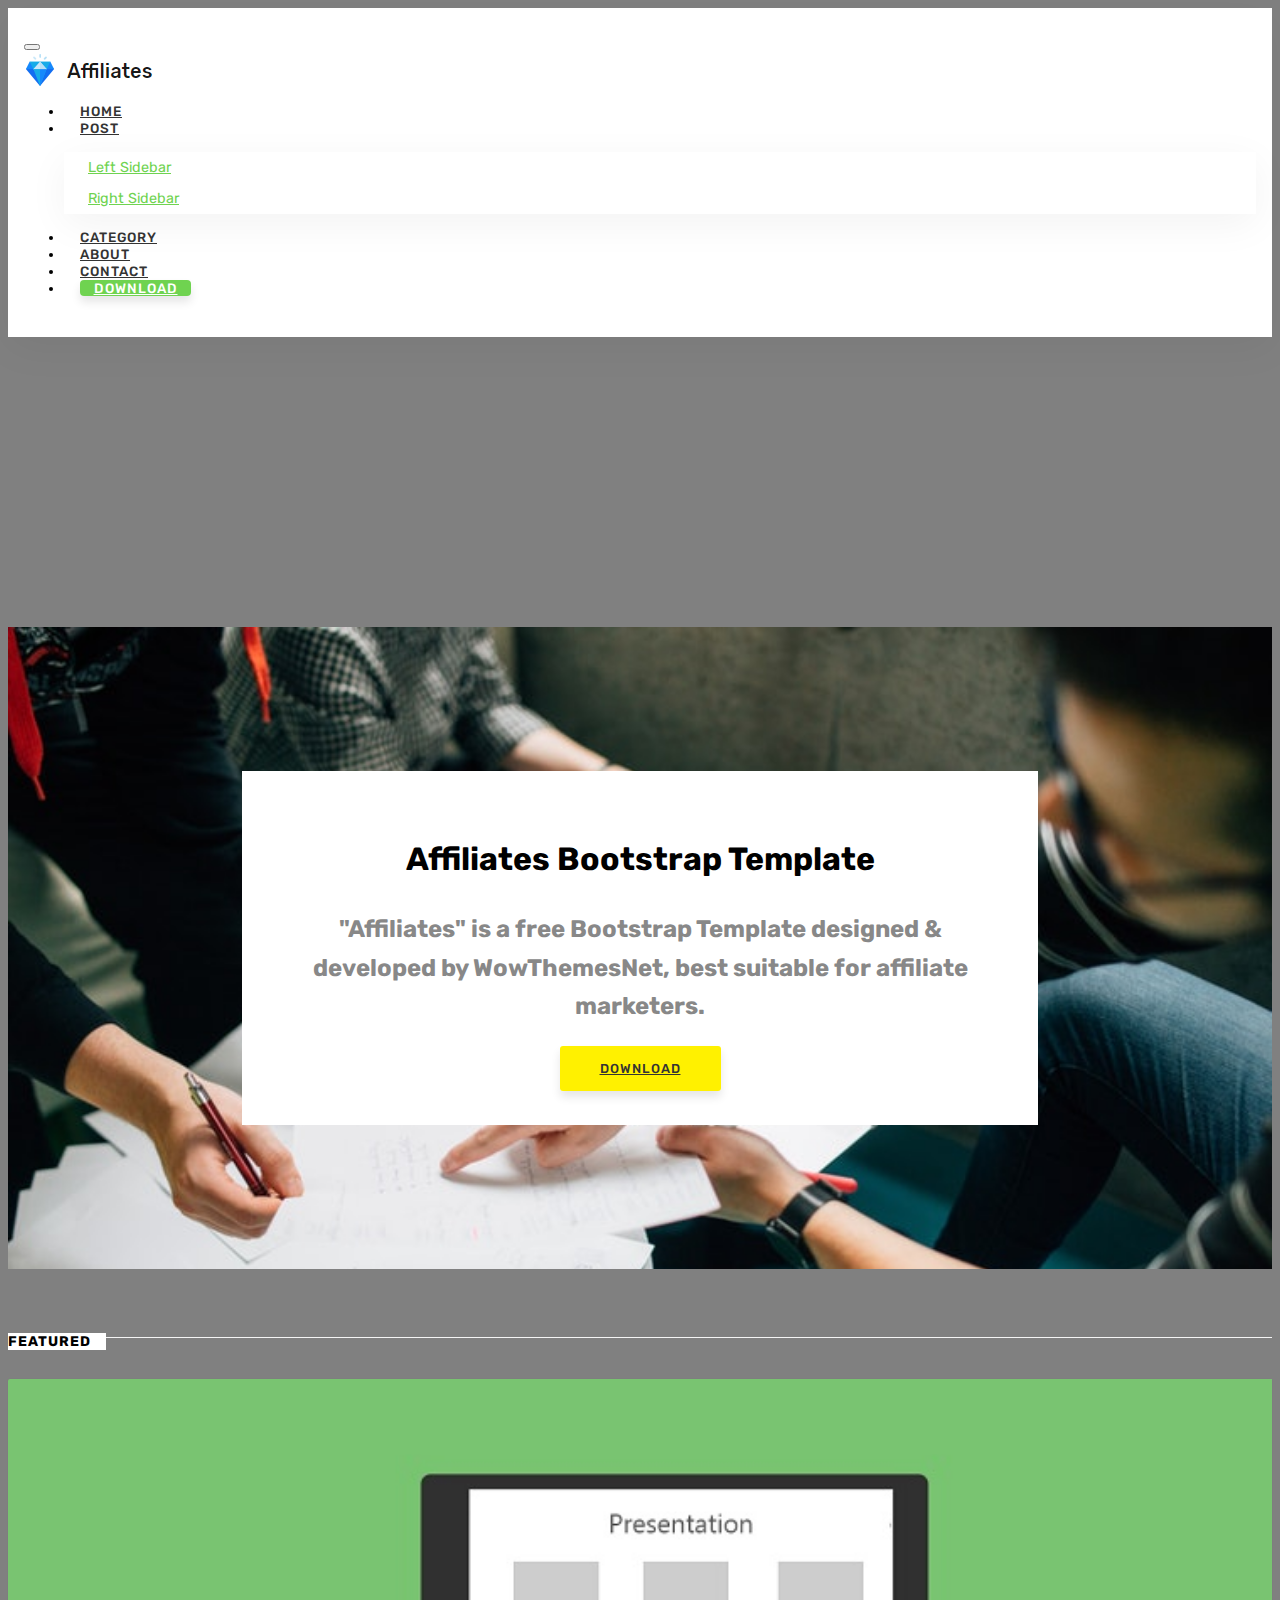
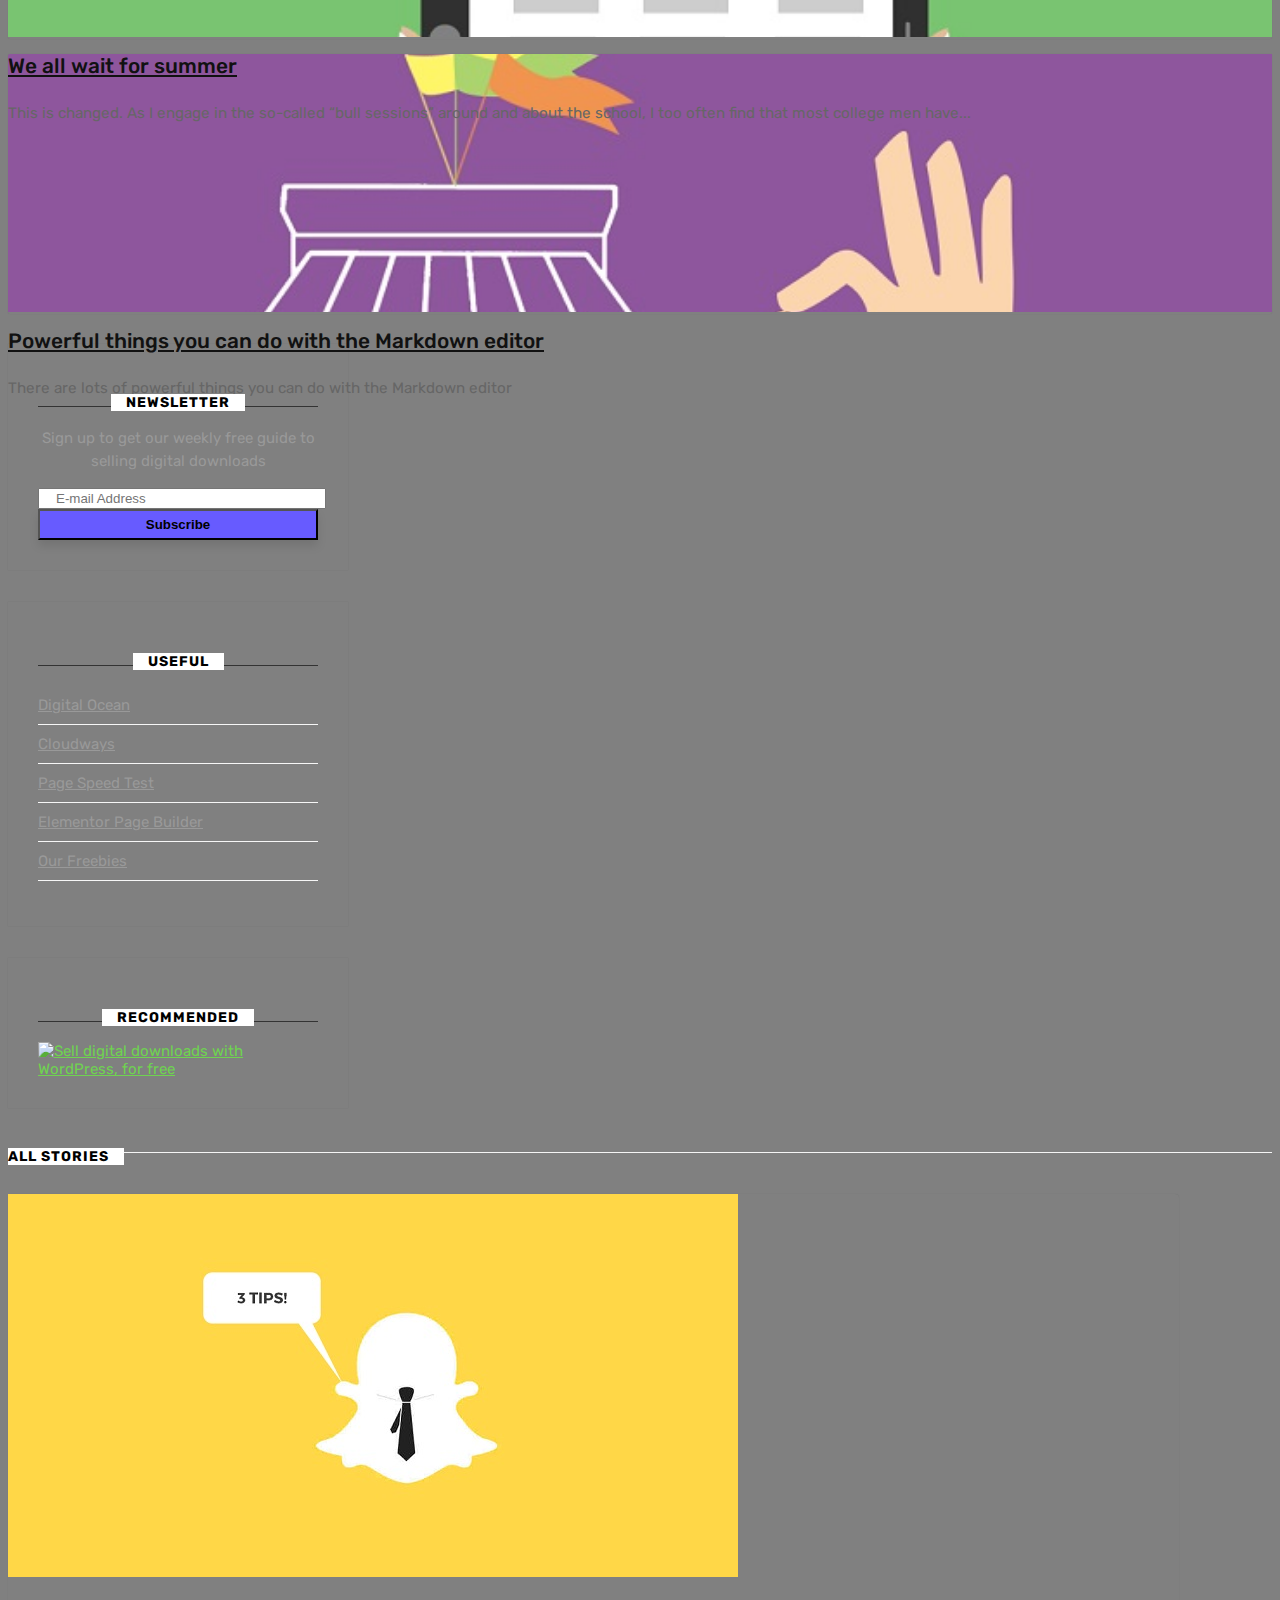
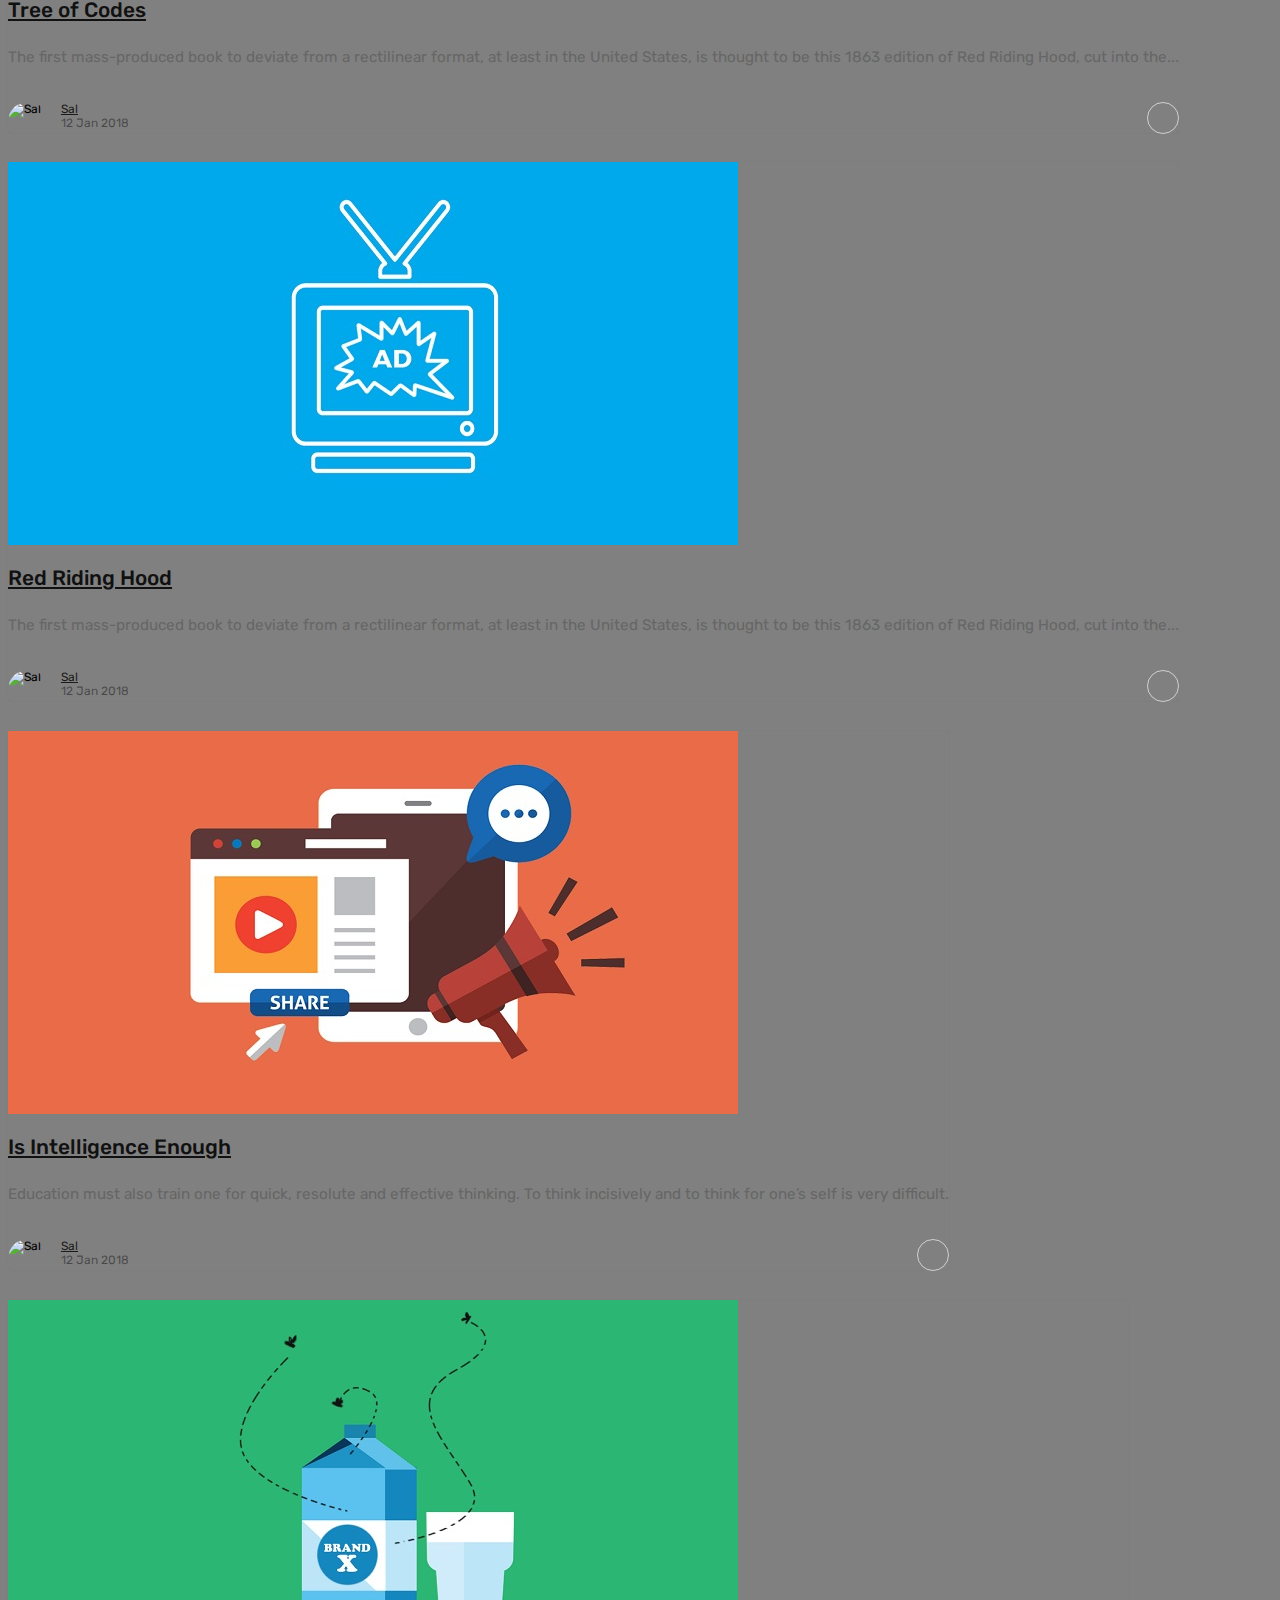
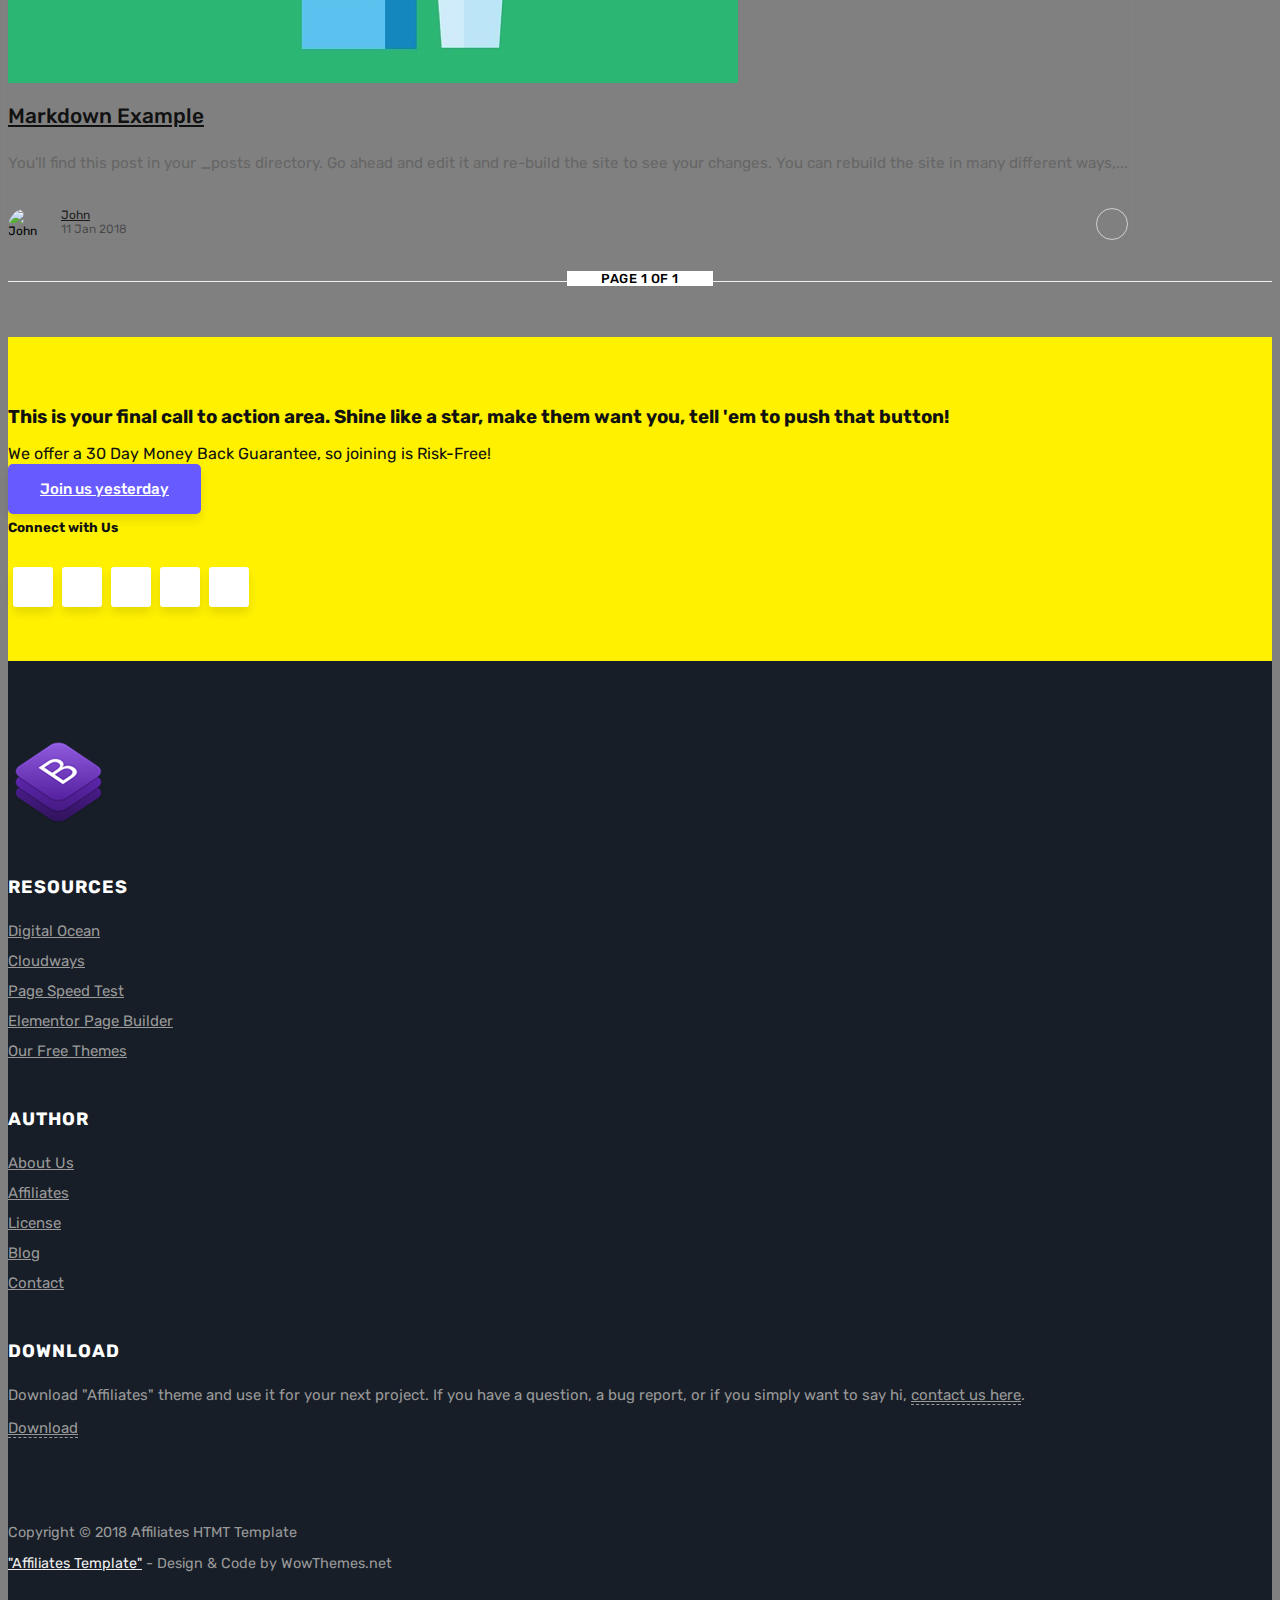
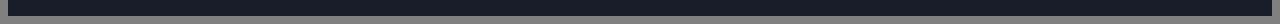
==== index.html @ 18f6eeaf "first commit" ====
<!DOCTYPE html>
<html lang="es">
  <head>
    <meta charset="utf-8" />
    <meta
      name="viewport"
      content="width=device-width, initial-scale=1, shrink-to-fit=no"
    />
    <link rel="icon" href="assets/images/favicon.ico" />
    <title>Affiliates | HTML Bootstrap Template</title>
    <!-- <link
      rel="stylesheet"
      href="https://maxcdn.bootstrapcdn.com/bootstrap/4.0.0-alpha.6/css/bootstrap.min.css"
      integrity="sha384-rwoIResjU2yc3z8GV/NPeZWAv56rSmLldC3R/AZzGRnGxQQKnKkoFVhFQhNUwEyJ"
      crossorigin="anonymous"
    /> -->
	<link 
		href="https://cdn.jsdelivr.net/npm/bootstrap@5.2.3/dist/css/bootstrap.min.css" 
		rel="stylesheet" 
		integrity="sha384-rbsA2VBKQhggwzxH7pPCaAqO46MgnOM80zW1RWuH61DGLwZJEdK2Kadq2F9CUG65" 
		crossorigin="anonymous"
	/>

    <!-- <link
      href="https://maxcdn.bootstrapcdn.com/font-awesome/4.7.0/css/font-awesome.min.css"
      rel="stylesheet"
    /> -->
    <link
      href="https://fonts.googleapis.com/css?family=Rubik:400,400i,500,500i,700,700i"
      rel="stylesheet"
    />
    <link href="assets/css/theme.css" rel="stylesheet" />
  </head>
  <body class="layout-default">

    <!-- Begin Menu Navigation
================================================== -->
    <header
      class="navbar navbar-toggleable-md navbar-light bg-white fixed-top mediumnavigation"
    >
      <button
        class="navbar-toggler navbar-toggler-right"
        type="button"
        data-toggle="collapse"
        data-target="#navbarsWow"
        aria-controls="navbarsWow"
        aria-expanded="false"
        aria-label="Toggle navigation"
      >
        <span class="navbar-toggler-icon"></span>
      </button>
      <div class="container">
        <!-- Begin Logo -->
        <a class="navbar-brand" href="index.html">
          <img
            src="assets/images/logo.png"
            alt="Affiliates - Free Bootstrap Template"
          />
        </a>
        <!-- End Logo -->
        <!-- Begin Menu -->
        <div class="collapse navbar-collapse" id="navbarsWow">
          <!-- Begin Menu -->
          <ul class="navbar-nav ml-auto">
            <li class="nav-item">
              <a class="nav-link" href="index.html">Home</a>
            </li>
            <li class="nav-item dropdown">
              <a
                class="nav-link dropdown-toggle"
                href="#"
                id="dropdown01"
                data-toggle="dropdown"
                aria-haspopup="true"
                aria-expanded="false"
                >Post</a
              >
              <div class="dropdown-menu" aria-labelledby="dropdown01">
                <a class="dropdown-item" href="single.html">Left Sidebar</a>
                <a class="dropdown-item" href="single-sidebar-right.html"
                  >Right Sidebar</a
                >
              </div>
            </li>
            <li class="nav-item">
              <a class="nav-link" href="category.html">Category</a>
            </li>
            <li class="nav-item">
              <a class="nav-link" href="about.html">About</a>
            </li>
            <li class="nav-item">
              <a class="nav-link" href="contact.html">Contact</a>
            </li>
            <li class="nav-item">
              <a
                target="_blank"
                class="nav-link highlight"
                href="https://gum.co/affiliates-html-template"
                >Download</a
              >
            </li>
          </ul>
          <!-- End Menu -->
        </div>
      </div>
    </header>
    <!-- End Menu Navigation
================================================== -->


    <div class="site-content">
      <!-- Home Jumbotron
    ================================================== -->
      <section class="intro">
        <div class="wrapintro">
          <h1>Affiliates Bootstrap Template</h1>
          <h2 class="lead">
            "Affiliates" is a free Bootstrap Template designed & developed by
            WowThemesNet, best suitable for affiliate marketers.
          </h2>
          <a
            target="_blank"
            href="https://gum.co/affiliates-html-template"
            class="btn"
            >Download</a
          >
        </div>
      </section>
      <!-- Container
    ================================================== -->
      <div class="container">
        <div class="main-content">
          <!-- Featured
            ================================================== -->
          <section class="featured-posts">
            <div class="section-title">
              <h2><span>Featured</span></h2>
            </div>
            <div class="row listfeaturedtag">
              <!-- begin post -->
              <div class="col-sm-6">
                <div class="card">
                  <div class="row">
                    <div class="col-md-5 wrapthumbnail">
                      <a href="single.html">
                        <div
                          class="thumbnail"
                          style="background-image: url(assets/images/1.jpg)"
                        ></div>
                      </a>
                    </div>
                    <div class="col-md-7">
                      <div class="card-block">
                        <h2 class="card-title">
                          <a href="single.html">We all wait for summer</a>
                        </h2>
                        <h4 class="card-text">
                          This is changed. As I engage in the so-called “bull
                          sessions” around and about the school, I too often
                          find that most college men have...
                        </h4>
                        <div class="metafooter">
                          <div class="wrapfooter">
                            <span class="meta-footer-thumb">
                              <img
                                class="author-thumb"
                                src="https://www.gravatar.com/avatar/b1cc14991db7a456fcd761680bbc8f81?s=250&d=mm&r=x"
                                alt="John"
                              />
                            </span>
                            <span class="author-meta">
                              <span class="post-name"
                                ><a target="_blank" href="#">John</a></span
                              ><br />
                              <span class="post-date">12 Jan 2018</span>
                            </span>
                            <span class="post-read-more"
                              ><a href="single.html" title="Read Story"
                                ><i class="fa fa-link"></i></a
                            ></span>
                            <div class="clearfix"></div>
                          </div>
                        </div>
                      </div>
                    </div>
                  </div>
                </div>
              </div>
              <!-- end post -->
              <!-- begin post -->
              <div class="col-sm-6">
                <div class="card">
                  <div class="row">
                    <div class="col-md-5 wrapthumbnail">
                      <a href="single.html">
                        <div
                          class="thumbnail"
                          style="background-image: url(assets/images/4.jpg)"
                        ></div>
                      </a>
                    </div>
                    <div class="col-md-7">
                      <div class="card-block">
                        <h2 class="card-title">
                          <a href="single.html"
                            >Powerful things you can do with the Markdown
                            editor</a
                          >
                        </h2>
                        <h4 class="card-text">
                          There are lots of powerful things you can do with the
                          Markdown editor
                        </h4>
                        <div class="metafooter">
                          <div class="wrapfooter">
                            <span class="meta-footer-thumb">
                              <img
                                class="author-thumb"
                                src="https://www.gravatar.com/avatar/e56154546cf4be74e393c62d1ae9f9d4?s=250&d=mm&r=x"
                                alt="Sal"
                              />
                            </span>
                            <span class="author-meta">
                              <span class="post-name"
                                ><a target="_blank" href="#">Sal</a></span
                              ><br />
                              <span class="post-date">12 Jan 2018</span>
                            </span>
                            <span class="post-read-more"
                              ><a href="single.html" title="Read Story"
                                ><i class="fa fa-link"></i></a
                            ></span>
                            <div class="clearfix"></div>
                          </div>
                        </div>
                      </div>
                    </div>
                  </div>
                </div>
              </div>
              <!-- end post -->
            </div>
          </section>
          <!-- Posts Index
        ================================================== -->
          <section class="recent-posts row">
            <div class="col-sm-4">
              <div class="sidebar">
                <div class="sidebar-section">
                  <h5><span>Newsletter</span></h5>
                  <!-- Go to your Mailchimp account/Lists/Sign Up Forms/Embedded forms and replace the code below with your own  -->
                  <!-- Begin MailChimp Signup Form -->
                  <link
                    href="https://cdn-images.mailchimp.com/embedcode/classic-10_7.css"
                    rel="stylesheet"
                    type="text/css"
                  />
                  <div id="mc_embed_signup">
                    <form
                      action="https://wowthemes.us11.list-manage.com/subscribe/post?u=8aeb20a530e124561927d3bd8&amp;id=8c3d2d214b"
                      method="post"
                      id="mc-embedded-subscribe-form"
                      name="mc-embedded-subscribe-form"
                      class="validate"
                      target="_blank"
                      novalidate
                    >
                      <div id="mc_embed_signup_scroll">
                        <h2>
                          Sign up to get our weekly free guide to selling
                          digital downloads
                        </h2>
                        <div class="mc-field-group">
                          <input
                            type="email"
                            value=""
                            name="EMAIL"
                            class="required email"
                            id="mce-EMAIL"
                            placeholder="E-mail Address"
                          />
                        </div>
                        <div id="mce-responses" class="clear">
                          <div
                            class="response"
                            id="mce-error-response"
                            style="display: none"
                          ></div>
                          <div
                            class="response"
                            id="mce-success-response"
                            style="display: none"
                          ></div>
                        </div>
                        <!-- real people should not fill this in and expect good things - do not remove this or risk form bot signups-->
                        <div
                          style="position: absolute; left: -5000px"
                          aria-hidden="true"
                        >
                          <input
                            type="text"
                            name="b_8aeb20a530e124561927d3bd8_8c3d2d214b"
                            tabindex="-1"
                            value=""
                          />
                        </div>
                        <div class="clear">
                          <input
                            type="submit"
                            value="Subscribe"
                            name="subscribe"
                            id="mc-embedded-subscribe"
                            class="button"
                          />
                        </div>
                      </div>
                    </form>
                  </div>
                  <script
                    type="text/javascript"
                    src="https://s3.amazonaws.com/downloads.mailchimp.com/js/mc-validate.js"
                  ></script>
                  <script type="text/javascript">
                    (function ($) {
                      window.fnames = new Array();
                      window.ftypes = new Array();
                      fnames[0] = "EMAIL";
                      ftypes[0] = "email";
                      fnames[3] = "MMERGE3";
                      ftypes[3] = "text";
                      fnames[1] = "MMERGE1";
                      ftypes[1] = "text";
                      fnames[2] = "MMERGE2";
                      ftypes[2] = "text";
                      fnames[4] = "MMERGE4";
                      ftypes[4] = "text";
                      fnames[5] = "MMERGE5";
                      ftypes[5] = "text";
                    })(jQuery);
                    var $mcj = jQuery.noConflict(true);
                  </script>
                  <!--End mc_embed_signup-->
                </div>
                <div class="sidebar-section">
                  <h5><span>Useful</span></h5>
                  <ul style="list-none;">
                    <li>
                      <a target="_blank" href="https://m.do.co/c/84c9b45d0c47"
                        >Digital Ocean</a
                      >
                    </li>
                    <li>
                      <a
                        target="_blank"
                        href="https://www.cloudways.com/en/pricing.php?id=153986&a_bid=005da123"
                        >Cloudways</a
                      >
                    </li>
                    <li>
                      <a
                        target="_blank"
                        href="https://shareasale.com/r.cfm?b=875645&u=1087935&m=41388&urllink=&afftrack="
                        >Page Speed Test</a
                      >
                    </li>
                    <li>
                      <a target="_blank" href="https://elementor.com/?ref=1556"
                        >Elementor Page Builder</a
                      >
                    </li>
                    <li>
                      <a
                        target="_blank"
                        href="https://www.wowthemes.net/category/freebies/"
                        >Our Freebies</a
                      >
                    </li>
                  </ul>
                </div>
                <div class="sidebar-section">
                  <h5><span>Recommended</span></h5>
                  <a
                    href="https://easydigitaldownloads.com/?ref=2135"
                    title="Sell digital downloads with WordPress, for free"
                    ><img
                      src="https://easydigitaldownloads.com/wp-content/uploads/2015/02/300x250-2.png"
                      alt="Sell digital downloads with WordPress, for free"
                  /></a>
                </div>
              </div>
            </div>
            <div class="col-sm-8">
              <div class="section-title">
                <h2><span>All Stories</span></h2>
              </div>
              <div class="masonrygrid row listrecent">
                <!-- begin post -->
                <div class="col-md-6 grid-item">
                  <div class="card">
                    <a href="single.html">
                      <img
                        class="img-fluid"
                        src="assets/images/2.jpg"
                        alt="Tree of Codes"
                      />
                    </a>
                    <div class="card-block">
                      <h2 class="card-title">
                        <a href="single.html">Tree of Codes</a>
                      </h2>
                      <h4 class="card-text">
                        The first mass-produced book to deviate from a
                        rectilinear format, at least in the United States, is
                        thought to be this 1863 edition of Red Riding Hood, cut
                        into the...
                      </h4>
                      <div class="metafooter">
                        <div class="wrapfooter">
                          <span class="meta-footer-thumb">
                            <img
                              class="author-thumb"
                              src="https://www.gravatar.com/avatar/e56154546cf4be74e393c62d1ae9f9d4?s=250&d=mm&r=x"
                              alt="Sal"
                            />
                          </span>
                          <span class="author-meta">
                            <span class="post-name"
                              ><a target="_blank" href="#">Sal</a></span
                            ><br />
                            <span class="post-date">12 Jan 2018</span>
                          </span>
                          <span class="post-read-more"
                            ><a href="single.html" title="Read Story"
                              ><i class="fa fa-link"></i></a
                          ></span>
                          <div class="clearfix"></div>
                        </div>
                      </div>
                    </div>
                  </div>
                </div>
                <!-- end post -->
                <!-- begin post -->
                <div class="col-md-6 grid-item">
                  <div class="card">
                    <a href="single.html">
                      <img
                        class="img-fluid"
                        src="assets/images/3.jpg"
                        alt="Red Riding Hood"
                      />
                    </a>
                    <div class="card-block">
                      <h2 class="card-title">
                        <a href="single.html">Red Riding Hood</a>
                      </h2>
                      <h4 class="card-text">
                        The first mass-produced book to deviate from a
                        rectilinear format, at least in the United States, is
                        thought to be this 1863 edition of Red Riding Hood, cut
                        into the...
                      </h4>
                      <div class="metafooter">
                        <div class="wrapfooter">
                          <span class="meta-footer-thumb">
                            <img
                              class="author-thumb"
                              src="https://www.gravatar.com/avatar/e56154546cf4be74e393c62d1ae9f9d4?s=250&d=mm&r=x"
                              alt="Sal"
                            />
                          </span>
                          <span class="author-meta">
                            <span class="post-name"
                              ><a target="_blank" href="#">Sal</a></span
                            ><br />
                            <span class="post-date">12 Jan 2018</span>
                          </span>
                          <span class="post-read-more"
                            ><a href="single.html" title="Read Story"
                              ><i class="fa fa-link"></i></a
                          ></span>
                          <div class="clearfix"></div>
                        </div>
                      </div>
                    </div>
                  </div>
                </div>
                <!-- end post -->
                <!-- begin post -->
                <div class="col-md-6 grid-item">
                  <div class="card">
                    <a href="single.html">
                      <img
                        class="img-fluid"
                        src="assets/images/5.jpg"
                        alt="Is Intelligence Enough"
                      />
                    </a>
                    <div class="card-block">
                      <h2 class="card-title">
                        <a href="single.html">Is Intelligence Enough</a>
                      </h2>
                      <h4 class="card-text">
                        Education must also train one for quick, resolute and
                        effective thinking. To think incisively and to think for
                        one’s self is very difficult.
                      </h4>
                      <div class="metafooter">
                        <div class="wrapfooter">
                          <span class="meta-footer-thumb">
                            <img
                              class="author-thumb"
                              src="https://www.gravatar.com/avatar/e56154546cf4be74e393c62d1ae9f9d4?s=250&d=mm&r=x"
                              alt="Sal"
                            />
                          </span>
                          <span class="author-meta">
                            <span class="post-name"
                              ><a target="_blank" href="#">Sal</a></span
                            ><br />
                            <span class="post-date">12 Jan 2018</span>
                          </span>
                          <span class="post-read-more"
                            ><a href="single.html" title="Read Story"
                              ><i class="fa fa-link"></i></a
                          ></span>
                          <div class="clearfix"></div>
                        </div>
                      </div>
                    </div>
                  </div>
                </div>
                <!-- end post -->
                <!-- begin post -->
                <div class="col-md-6 grid-item">
                  <div class="card">
                    <a href="single.html">
                      <img
                        class="img-fluid"
                        src="assets/images/6.jpg"
                        alt="Markdown Example"
                      />
                    </a>
                    <div class="card-block">
                      <h2 class="card-title">
                        <a href="single.html">Markdown Example</a>
                      </h2>
                      <h4 class="card-text">
                        You’ll find this post in your _posts directory. Go ahead
                        and edit it and re-build the site to see your changes.
                        You can rebuild the site in many different ways,...
                      </h4>
                      <div class="metafooter">
                        <div class="wrapfooter">
                          <span class="meta-footer-thumb">
                            <img
                              class="author-thumb"
                              src="https://www.gravatar.com/avatar/b1cc14991db7a456fcd761680bbc8f81?s=250&d=mm&r=x"
                              alt="John"
                            />
                          </span>
                          <span class="author-meta">
                            <span class="post-name"
                              ><a target="_blank" href="#">John</a></span
                            ><br />
                            <span class="post-date">11 Jan 2018</span>
                          </span>
                          <span class="post-read-more"
                            ><a href="single.html" title="Read Story"
                              ><i class="fa fa-link"></i></a
                          ></span>
                          <div class="clearfix"></div>
                        </div>
                      </div>
                    </div>
                  </div>
                </div>
                <!-- end post -->
              </div>
              <!-- Pagination -->
              <div class="bottompagination">
                <div class="navigation">
                  <nav class="pagination">
                    <span class="page-number">
                      &nbsp; &nbsp; Page 1 of 1 &nbsp; &nbsp;
                    </span>
                  </nav>
                </div>
              </div>
            </div>
          </section>
        </div>
      </div>
      <!-- /.container -->
      <!-- Before Footer
    ================================================== -->
      <div class="beforefooter">
        <div class="container">
          <div class="row justify-content-center">
            <div class="col-md-8">
              <h3>
                This is your final call to action area. Shine like a star, make
                them want you, tell 'em to push that button!
              </h3>
              <p>
                We offer a <span>30 Day Money Back Guarantee</span>, so joining
                is Risk-Free!
              </p>
              <a class="btn btn-primary btn-lg" href="#">Join us yesterday</a>
            </div>
            <div class="col-md-4 text-right footersocial">
              <h5>Connect with Us</h5>
              <i class="fa fa-facebook"></i>
              <i class="fa fa-twitter"></i>
              <i class="fa fa-google"></i>
              <i class="fa fa-pinterest"></i>
              <i class="fa fa-github"></i>
            </div>
          </div>
        </div>
      </div>
      <!-- Begin Footer
    ================================================== -->
      <footer class="footer">
        <div class="container">
          <div class="row">
            <div class="col-sm-3">
              <div class="footer-widget">
                <a href="contact.html">
                  <img src="assets/images/logo-footer.png" alt="logo footer" />
                </a>
              </div>
            </div>
            <div class="col-sm-3">
              <div class="footer-widget">
                <h5 class="title">Resources</h5>
                <ul>
                  <li>
                    <a target="_blank" href="https://m.do.co/c/84c9b45d0c47"
                      >Digital Ocean</a
                    >
                  </li>
                  <li>
                    <a
                      target="blank"
                      href="https://www.cloudways.com/en/pricing.php?id=153986&amp;a_bid=005da123"
                      >Cloudways</a
                    >
                  </li>
                  <li>
                    <a
                      target="blank"
                      href="https://shareasale.com/r.cfm?b=875645&amp;u=1087935&amp;m=41388&amp;urllink=&amp;afftrack="
                      >Page Speed Test</a
                    >
                  </li>
                  <li>
                    <a target="blank" href="https://elementor.com/?ref=1556"
                      >Elementor Page Builder</a
                    >
                  </li>
                  <li>
                    <a
                      target="blank"
                      href="https://www.wowthemes.net/category/freebies/"
                      >Our Free Themes</a
                    >
                  </li>
                </ul>
              </div>
            </div>
            <div class="col-sm-3">
              <div class="footer-widget">
                <h5 class="title">Author</h5>
                <ul>
                  <li>
                    <a
                      href="https://www.wowthemes.net/premium-themes-templates/"
                      >About Us</a
                    >
                  </li>
                  <li>
                    <a
                      target="_blank"
                      href="https://www.wowthemes.net/affiliate-area/"
                      >Affiliates</a
                    >
                  </li>
                  <li>
                    <a href="https://www.wowthemes.net/terms-and-conditions/"
                      >License</a
                    >
                  </li>
                  <li><a href="https://www.wowthemes.net/blog/">Blog</a></li>
                  <li>
                    <a href="https://www.wowthemes.net/support/">Contact</a>
                  </li>
                </ul>
              </div>
            </div>
            <div class="col-sm-3">
              <div class="footer-widget textwidget">
                <h5 class="title">Download</h5>
                <p>
                  Download "Affiliates" theme and use it for your next project.
                  If you have a question, a bug report, or if you simply want to
                  say hi,
                  <a href="https://www.wowthemes.net/support/"
                    >contact us here</a
                  >.
                </p>
                <a
                  href="https://gum.co/affiliates-html-template"
                  target="_blank"
                  >Download</a
                >
              </div>
            </div>
          </div>
          <div class="copyright">
            <p class="pull-left">Copyright © 2018 Affiliates HTMT Template</p>
            <p class="pull-right">
              <!-- Leave credit to author unless you own a commercial license: https://www.wowthemes.net/freebies-license/ -->
              <a
                target="_blank"
                href="https://www.wowthemes.net/affiliates-free-bootstrap-template/"
                >"Affiliates Template"</a
              >
              - Design & Code by WowThemes.net
            </p>
            <div class="clearfix"></div>
          </div>
        </div>
      </footer>
      <!-- End Footer
    ================================================== -->
    </div>

    <!-- JavaScript
================================================== -->
    <script src="assets/js/jquery.min.js"></script>
    <script
      src="https://cdnjs.cloudflare.com/ajax/libs/tether/1.4.0/js/tether.min.js"
      integrity="sha384-DztdAPBWPRXSA/3eYEEUWrWCy7G5KFbe8fFjk5JAIxUYHKkDx6Qin1DkWx51bBrb"
      crossorigin="anonymous"
    ></script>
    <script
      src="https://maxcdn.bootstrapcdn.com/bootstrap/4.0.0-alpha.6/js/bootstrap.min.js"
      integrity="sha384-vBWWzlZJ8ea9aCX4pEW3rVHjgjt7zpkNpZk+02D9phzyeVkE+jo0ieGizqPLForn"
      crossorigin="anonymous"
    ></script>
    <script src="assets/js/ie10-viewport-bug-workaround.js"></script>
    <script src="assets/js/masonry.pkgd.min.js"></script>
    <script src="assets/js/theme.js"></script>
  </body>
</html>
---- assets/css/theme.css ----
body {
    font-family: "Rubik", -apple-system, BlinkMacSystemFont, "Helvetica Neue", sans-serif;
    background-color: gray;
}
.mainheading {
	padding: 0rem 0rem 1rem 0;
}

a {
	color:#6FD350;
}

a,a:hover {
	transition:all 0.2s;
}

pre {
    -moz-box-sizing: border-box;
    box-sizing: border-box;
    margin: 0 0 1.75em 0;
    border: #E3EDF3 1px solid;
    width: 100%;
    padding: 10px;
    font-family: monospace, sans-serif;
    font-size: 14px;
    white-space: pre;
    overflow: auto;
    /* background: #F7FAFB; */
    background: red;
    border-radius: 3px;
    line-height: 1.3;
}
.mediumnavigation {
	background: #fff;
        transition: top 0.5s ease-in-out;
        padding: 1.5rem 1rem;
        box-shadow: 0px 10px 40px 0px rgba( 0, 0, 0, 0.05 );
}
.nav-up {box-shadow:none;}

.site-content {
    padding-top: 3.5rem;
    margin-top: 57px;
    transition: all 0.4s;
}
section {
	margin-bottom:20px;
}
section.featured-posts {
    margin-bottom:30px;
}
section.recent-posts {
    margin-bottom:0;
}
.section-title h2 {
	font-weight:700;
	font-size:1.4rem;
	margin-bottom:27px;
    position: relative;
}
.section-title h2:before {
    margin-bottom: 0;
    position: absolute;
    z-index: 1;
    left: 15px;
    right: 0px;
    top: 12px;
    height: 1px;
    content: '';
    background-color: #f5f5f5;
}

.section-title span {
    background-color: #fff;
    position: relative;
    z-index: 2;
    display: inline-block;
    padding: 0px 15px 0 0;
    font-size: 14px;
    text-transform: uppercase;
    letter-spacing: 1px;
}
.layout-page  .section-title span {
    font-size: 2rem;
    text-transform: none;
    letter-spacing:0;
}
.layout-page .section-title h2:before {top:17px;}
.article-post ol, .article-post ul { margin-bottom:1.5rem;}
.article-post ol ol, .article-post ul ul {   
    list-style: disc;
    margin-bottom:0rem;
}
.prevnextlinks .thepostlink {
    padding: 20px 0;
    font-size: 17px;
    display: block;
        color: #111;
    font-weight: 500;
}
.prevnextlinks {
    border-top: 1px solid #eee;
    border-bottom: 1px solid #eee;
    margin-left: 0;
    margin-right: 0;
}
.prevnextlinks .rightborder {
    border-right: 1px solid #eee;
}
.navbar-toggleable-md .navbar-nav .nav-link {
    margin-left: 1rem;
    font-weight: 500;
    color: #333;
    text-transform: uppercase;
    letter-spacing: 1px;
    font-size: 0.94em;        
	}
.navbar-toggleable-md .navbar-nav .nav-link.highlight {
    background: #6FD350;
    color: #fff;
    border-radius: 4px;
    box-shadow: 0 6px 10px 0 rgba(0,0,0,0.1);
        padding-left: 1em;
    padding-right: 1em;
    
}
.navbar-toggler {
    z-index:9999;
}



.navbar-toggleable-md .navbar-nav .nav-link {
    margin-left: 1rem;
    font-weight: 500;
    color: #333;
    text-transform: uppercase;
    letter-spacing: 1px;
    font-size: 0.94em;
}
.mediumnavigation .dropdown-menu {
        margin:0 0 15px 0;
        box-shadow:none;
        border:0;
    }
@media (min-width:992px) {    
    .mediumnavigation .dropdown-menu {
        border:0;
        box-shadow: 0px 10px 40px 0px rgba( 0, 0, 0, 0.05 );
        margin:15px 0;
    }

}
@media (min-width:576px) {
	.card-columns.listfeaturedtag {
		-webkit-column-count:2;
		-moz-column-count:2;
		column-count:2;
	}
}
.card-columns .card {
	margin-bottom:20px;
}
.listfeaturedtag .wrapthumbnail {
	height:258px;
	flex:0 0 auto;
}
.listfeaturedtag .card {
	border-radius:2px;
	height:260px;
	padding-left:0;
	margin-bottom:15px;
}
.listfeaturedtag .thumbnail {
	background-size:cover;
	height:100%;
	display:block;
	background-position:38% 22% !important;
	background-origin:border-box!important;
	border-top-left-radius:2px;
}
.listfeaturedtag .card-block {
	padding-left:0;
}
.listfeaturedtag h2.card-title,.listrecent h2.card-title {
	font-size:1.3rem;
	font-weight:500;
	line-height: 1.25;
}
.listfeaturedtag h2.card-title a,.listrecent h2.card-title a {
	color: #111;    
    font-weight:500;
}
.listfeaturedtag h2.card-title a:hover,.listrecent h2.card-title a:hover {
	color:rgba(0,0,0,.6);
	text-decoration:none;
}
.listfeaturedtag h4.card-text,.listrecent h4.card-text {
    color: #666;
    font-size: 0.95rem;
    line-height: 1.8;
    font-weight: 400;
}
.listfeaturedtag .wrapfooter {
	position:absolute;
	bottom:20px;
	font-size:12px;
	display:block;
	width:85%;
}
.listrecent .wrapfooter {
	font-size:12px;
	margin-top:30px;
}
.author-thumb {
	width:40px;
	height:40px;
	float:left;
	margin-right:13px;
	border-radius:100%;
}
.post-top-meta {
	margin-bottom: 1rem;
    margin-top: 3rem;
}
.post-top-meta .author-thumb {
	width:72px;
	height:72px;
}
.post-top-meta.authorpage .author-thumb {
	margin-top:40px;
}
.post-top-meta span {
	font-size:0.9rem;
	color:rgba(0,0,0,.44);
	display:inline-block;
}
.post-top-meta .author-description {
	margin-bottom:5px;
	margin-top:10px;
	font-size:0.95rem;
}
.author-meta {
	flex:1 1 auto;
	white-space:nowrap!important;
	text-overflow:ellipsis!important;
	overflow:hidden!important;
}
span.post-name,span.post-date,span.author-meta {
	display:inline-block;
}
span.post-date,span.post-read {
	color:rgba(0,0,0,.44);
}

span.post-read-more a {
	color:rgba(0,0,0,.44);
     align-items: center;
    display: inline-block;
    float: right;
     width: 30px;
    height: 30px;
    line-height: 30px;
    text-align: center;
    border: 1px solid #d0d0d0;
    border-radius: 50%;
}
span.post-name a,span.post-read-more a:hover {
	color:rgba(0,0,0,.8);
}
.dot:after {
	content:"·";
	margin-left:3px;
	margin-right:3px;
}
.mediumnavigation .form-control {
	font-size:0.8rem;
	border-radius:30px;
	overflow:hidden;
	border:1px solid rgba(0,0,0,0.04);
}

.mediumnavigation .form-inline {
	margin-left:15px;
}
.mediumnavigation .form-inline .btn {
	margin-left:-50px;
	border:0;
	border-radius:30px;
	cursor:pointer;
}
.mediumnavigation .form-inline .btn:hover,.mediumnavigation .form-inline .btn:active {
	background:transparent;
	color:green;
}
.mediumnavigation .navbar-brand {
	font-weight:500;
        padding: 0;
}

.dropdown-item {
    display: block;
    width: 100%;
    padding: 7px 1.5rem;
}
.mediumnavigation .nav-item,.dropdown-menu {
	font-size:0.9rem;
}
.mediumnavigation .search-icon {
	margin-left:-40px;
	display:inline-block;
	margin-top:3px;
	cursor:pointer;
}
.mediumnavigation .navbar-brand img {
	margin-right:7px;
    vertical-align: text-bottom;
    max-width:initial;
}
.mainheading h1.sitetitle {
	font-family:Georgia;
}
.mainheading h1.posttitle {
	font-weight:700;
	margin-bottom:1rem;
}
.intro {
    background-image:url(../images/head.jpg);
    background-size:cover;
    padding: 9rem 0;
    margin-top:-87px;
    margin-bottom:3.5rem;
    z-index: 1;
    position: relative;
}
.intro .btn {
    background: #fff100;
    border: 0;
    color: #333;
    border-radius: 3px;
    font-weight: 500;
    padding: 15px 40px;
    box-shadow: 0 6px 10px 0 rgba(0,0,0,0.1);
    text-transform: uppercase;
    font-size: 13px;
    letter-spacing: 1px;
}
.intro h1 {
    font-weight:700;
}
.intro h2 {
    margin-top: 2rem;
    margin-bottom: 2rem;
    color: #888;
    line-height: 1.6;
}
.wrapintro {
    background: #fff;
    width: 700px;
    padding: 3rem;
    max-width: 90%;
    margin: 0px auto;
    text-align: center;
}
.footer {
	border-top:1px solid rgba(0,0,0,.05)!important;
	color:#999;
	margin-top:50px;
    margin-bottom:0px;
    background-color: #171e27;
    padding: 30px 0px 30px 0;
}
.footersocial i {
    width: 40px;
    height: 40px;
    line-height: 40px;
    text-align: center;
    display: inline-block;
    background: #ffffff;
    border-radius: 3px;
    box-shadow: 0 6px 10px 0 rgba(0,0,0,0.1);
    font-size: 18px;
    margin-left: 5px;
    color: #3c3838;
    margin-top: 10px;
}
.beforefooter {
    background: #fff100;
    color: #111;
    padding: 50px 0;
    max-width: 100%;
    margin: 0px auto;
    margin-bottom: -50px; margin-top:50px;
}
.footer a {color:inherit;}
.footer a:hover {color:#fff; text-decoration:none;}
.footer-widget {margin-bottom: 3rem;    margin-top: 3rem;font-size:15px;}
.footer-widget h5.title {font-size:18px; text-transform:uppercase;letter-spacing:1px;color:#fff;margin-bottom:1.5rem;}
.footer-widget ul {list-style:none;padding-left:0;}
.footer-widget ul li {margin:12px 0;}
.footer-widget .recent-posts img {float:left;margin-right:10px;}
.footer .textwidget a {    border-bottom: 1px dashed;}
.beforefooter h3 {margin-bottom:1rem;}
.copyright {  padding-top: 1.5rem; font-size:0.9em; }
.copyright a {color:#eee;}
.copyright a:hover {text-decoration:none;color:#fff;}
.link-dark {
	color:rgba(0,0,0,.8);
}
.article-post {
	font-size:1.1rem;
	line-height:1.8;
	color:rgba(0,0,0,.8);
}
.article-post a {color:inherit; box-shadow:inset 0 -2px 0 rgba(255, 229, 31,1), 0 2px 0 rgba(255, 229, 31,1);}
.article-post a:hover {box-shadow:inset 0 -30px 0 rgba(255, 229, 31,1), 0 2px 0 rgba(255, 229, 31,1);text-decoration:none;}
blockquote {
	border-left:4px solid #6FD350;
	padding:0 20px;
	font-style:italic;
	color:rgba(0,0,0,.5);
}
.article-post p,.article-post blockquote {
	margin:0 0 1.5rem 0;
}
.featured-image {
    display: block;
    margin-bottom: 2rem;
    box-shadow: 0 6px 10px 0 rgba(0,0,0,0.1);
}
.article-post img, .article-post iframe {
    box-shadow:0 6px 10px 0 rgba(0,0,0,0.1);
}
.article-post p img, .article-post p iframe {
    margin-bottom:0.5rem;
}
.share {
	text-align:center;
}
.share p {
	margin-bottom:10px;
	font-size:0.95rem;
}
.share {
	display:none;
}
.share ul li {
	display:inline-block;
	margin-bottom:9px;
}
.share ul {
	padding-left:0;
	margin-left:0;
}
.share ul li i.fa {border:1px solid #ddd; width:30px; height:30px; line-height:30px;text-align:center;border-radius:50%;}
.svgIcon {
	vertical-align:middle;
}


@media (max-width:999px) {
	.listfeaturedtag .wrapthumbnail, .listfeaturedtag .col-md-7 {
		width:100%;
		max-width:100%;
		-webkit-box-flex: 0;
		-webkit-flex: 100%;
		-ms-flex: 100%;
		flex: 100%;
	}
	.listfeaturedtag .wrapthumbnail {
		height:250px;
	}
	.listfeaturedtag .card {
		height:auto;
	}
	.listfeaturedtag .wrapfooter {
		position:relative;
		margin-top:30px;
	}
	.listfeaturedtag .card-block {
		padding:20px;
	}
}
@media (max-width:1024px) {
	.post-top-meta .col-md-10 {
		text-align:center;
	}
}
@media (max-width:767px) {
	.post-top-meta.authorpage {
		text-align:center;
	}
}
.share,.share a {
	color:rgba(0,0,0,.44);
	fill:rgba(0,0,0,.44);
}
.graybg {
	background-color:#fafafa;
	padding:40px 0 46px;
	position:relative;
}
.listrelated .card {
	box-shadow:0 1px 7px rgba(0,0,0,.05);
	border:0;
}
.card {
	border-radius:4px;
    margin-bottom: 30px;
    box-shadow:0 0px 1px 0 rgba(0, 0, 0, 0.14);
    border:0;
}
.card .img-thumb {
	border-top-right-radius:4px;
	border-top-left-radius:4px;
}
ul.tags {
	list-style:none;
	padding-left:0;
	margin: 0 0 1.5rem 0;
}
ul.tags li {
	display:inline-block;
	font-size:0.9rem;
}
ul.tags li a {
    background: #fff100;
    color: #333;
    padding: 3px 10px;
    border-radius: 3px;
    font-weight: 500;
    font-size: 0.93em;
    text-transform: capitalize;    
    box-shadow: 0 6px 10px 0 rgba(169, 169, 169, 0.1);
}
ul.tags li a:hover {
	background:rgba(0,0,0,.07);
	text-decoration:none;
}
.margtop3rem {
	margin-top: 3rem;
}
.sep {
	height:1px;
	width:20px;
	background:#999;
	margin:0px auto;
	margin-bottom:1.2rem;
}
.btn {
    box-shadow: 0 6px 10px 0 rgba(0,0,0,0.1);
    font-weight:500;
    font-size:15px;
    border-radius: .3rem;
    color:#fff;
    cursor: pointer;
}
a.btn {color:#fff;}

.btn-group-lg>.btn, .btn-lg {
    padding: 1rem 2rem;
    border-radius: .3rem;
    font-size:15px;
}
.btn-primary {
    background-color: #675bff;
    border-color: #675bff;
}
.btn.follow {
	border-color:#6FD350;
	color:#6FD350;
	padding:3px 10px;
	text-align:center;
	border-radius:999em;
	font-size:0.85rem;
	display:inline-block;
        box-shadow: none;
    font-weight:400;
}
.btn.subscribe {
	background-color:#1C9963;
	border-color:#1C9963;
	color:rgba(255,255,255,1);
	fill:rgba(255,255,255,1);
	border-radius:30px;
	font-size:0.85rem;
	margin-left:10px;
	font-weight:600;
	text-transform:uppercase;
}
.post-top-meta .btn.follow {
	margin-left:5px;
	margin-top:-4px;
}
.alertbar {
	box-shadow:0 -3px 10px 0 rgba(0,0,0,.0785);
	position:fixed;
	bottom:0;
	left:0;
	background-color:#fff;
	width:100%;
	padding:14px 0;
	z-index:1;
    display: none;
}
.alertbar form {display: inline-block;}
.alertbar input[type="email"] {
	font-size:0.85rem;
	padding:3px 5px 3px 10px;
	border-top-left-radius:3px;
	border-bottom-left-radius:3px;
	border:1px solid #ddd;
	border-right:0;
	margin-right:-10px;
	height:34px;
	letter-spacing:0.5px;
	margin-left:5px;
}
.alertbar input[type="submit"] {
	background-color:#1C9963;
	border:1px solid #1C9963;
	color:rgba(255,255,255,1);
	fill:rgba(255,255,255,1);
	font-size:0.85rem;
	border-radius:0;
	padding:4px 10px;
	border-top-right-radius:3px;
	border-bottom-right-radius:3px;
	font-weight:600;
	height:34px;
	letter-spacing:0.5px;
    cursor: pointer;
}
.form-control::-webkit-input-placeholder {
	color: rgba(0,0,0,.5);
}
.form-control:-moz-placeholder {
	color: rgba(0,0,0,.5);
}
.form-control::-moz-placeholder {
	color: rgba(0,0,0,.5);
}
.form-control:-ms-input-placeholder {
	color: rgba(0,0,0,.5);
}
.form-control::-ms-input-placeholder {
	color: rgba(0,0,0,.5);
}
.form-control {border:1px solid #eee; border-radius:0;}
.authorpage h1 {
	font-weight:700;
	font-size:30px;
}
.post-top-meta.authorpage .author-thumb {
	float:none;
}
.authorpage .author-description {
	font-size:1rem;
	color:rgba(0,0,0,.6);
}
.post-top-meta.authorpage .btn.follow {
	padding:7px 20px;
	margin-top:10px;
	margin-left:0;
	font-size:0.9rem;
}
.graybg.authorpage {
	border-top:1px solid #f0f0f0;
}
.authorpostbox {
	width:760px;
	margin:0px auto;
	margin-bottom:1.5rem;
	max-width:100%;
}
.authorpostbox .img-thumb {
	width:100%;
}
.sociallinks {
	margin:1rem 0;
}
.sociallinks a {
	background:#666;
	color:#fff;
	width:22px;
	height:22px;
	display:inline-block;
	text-align:center;
	line-height:22px;
	border-radius:50%;
	font-size:12px;
}
#comments {
    margin-top: 3rem;
    margin-bottom: 1.5rem;
}
.sidebar {max-width:340px;font-size: 15px;}
.sidebar h5 {    margin-bottom: 1rem;   text-align:center; position:relative;font-weight: 700; }
.sidebar h5 span {
background-color: #fff;
    position: relative;
    z-index: 2;
    display: inline-block;
    padding: 0px 15px 0 15px;
    text-align: center;
    font-size: 14px;
    text-transform: uppercase;
    letter-spacing: 1px;
}
.sidebar h5:before {
    margin-bottom: 0;
    position: absolute;
    z-index: 1;
    left: 0px;
    top: 12px;
    width: 100%;
    height: 1px;
    content: '';
    background-color: #333333;
}
.sidebar ul {list-style:none;padding-left:0;}
.sidebar ul li a {
    color: #999;
    border-bottom: 1px solid #f6f6f6;
    display: block;
    padding-bottom: 10px;
    padding-top: 10px;
}
.sidebar-section {     margin-bottom: 2rem;
    box-shadow: 0 0px 1px 0 rgba(0,0,0,0.1);
    box-shadow:0 0px 1px 0 rgba(0, 0, 0, 0.14);
    padding: 30px;}
.sidebar #mc_embed_signup form {
    padding: 0 !Important;
}
.sidebar #mc_embed_signup .button {
    width: 100% !Important;
    background: #675bff !Important;
    height: auto;
    padding: 6px 20px;
    font-weight: 600;
    box-shadow: 0 6px 10px 0 rgba(0,0,0,0.1);
}
.sidebar #mc_embed_signup h2 {
    font-weight: 400;
    font-size: 15px;
    color: #999;
    margin-bottom: 1rem;
    line-height: 1.5;
    text-align: center;
}
.sidebar #mc_embed_signup input {width:100%;}
.sidebar #mc_embed_signup .mc-field-group {width:100% !Important;}
#mc_embed_signup .mc-field-group input {text-indent: 5% !Important;}
#mc_embed_signup {font-family:inherit !Important;}
.sidebar-right .sidebar {max-width:inherit;}
.h1, .h2, .h3, .h4, .h5, .h6, h1, h2, h3, h4, h5, h6 {
    font-family: "Rubik", -apple-system, BlinkMacSystemFont, "Helvetica Neue", sans-serif;
}
.article-post .h1, .article-post .h2, .article-post .h3, .article-post .h4, .article-post .h5, .article-post .h6, .article-post h1, .article-post h2, .article-post h3, .article-post h4, .article-post h5, .article-post h6 {
    font-weight: 500;
    margin-bottom: 1.5rem;
}
.article-post img.shadow {
    -webkit-box-shadow: 0px 0px 10px 0px rgba(0, 0, 0, 0.30);
    -moz-box-shadow: 0px 0px 10px 0px rgba(0, 0, 0, 0.30);
    box-shadow: 0px 0px 10px 0px rgba(0, 0, 0, 0.30);
}
img {max-width:100%;height: auto;}
.bottompagination span.navigation {

}
.bottompagination span.navigation a {
	background: #fff100;
    color: #333;
    padding: 5px;
    border-radius: 3px;
    text-transform: none;
    font-weight: 500;
    letter-spacing: 0;
    min-width: 100px;
    display: inline-block;
}
.pointerup {
	margin-bottom:-18px;
	margin-left:49%;
	font-size:30px;
}
.pointerup i.fa {
	color:#eaeaea;
}
.bottompagination .navigation i {
	display:inline-block;
}
.bottompagination .navigation {
    display: block;
    font-size: 0.93rem;
    font-weight: 700;
    text-align:center;
    position:relative;
}
.bottompagination .navigation:before {
    margin-bottom: 0;
    position: absolute;
    z-index: 1;
    left: 0px;
    right: 0px;
    top: 12px;
    height: 1px;
    content: '';
    background-color: #eee;
}
.pagination {
    display: inline-block;
    background: #fff;
    z-index: 1;
    position: relative;
    padding: 0 20px;
    font-size: 13px;
    letter-spacing: 0.5px;
    font-weight: 500;
    text-transform: uppercase;
}
iframe {
    max-width:100%;
}

@media (max-width: 1199px) {
    .container {
        width: 96%;
        max-width: 100%;
    }
}
@media (max-width: 991px) {
    .navbar-toggleable-md .navbar-nav .nav-link {
        margin-left: 0;
        margin-top: 10px;
    }
    .intro {padding:3rem 0;}
    .wrapintro {padding: 2rem 1rem;}
    .intro h2 {margin-top: 1rem;   margin-bottom: 1rem;}
}
@media (max-width: 575px) {
    .footer {text-align:center;}
    .footer-widget {
        margin-bottom: 1rem;
        margin-top: 1rem;
    }
    .sidebar {max-width:100%;}
    .copyright .pull-left, .copyright .pull-right {float:none;}
    .beforefooter {text-align:center;}
    .beforefooter .footersocial { text-align: center !important;    margin-top: 1rem; }    
    .form-group .col-md-6:first-child {   margin-bottom: 1rem;}
    
}
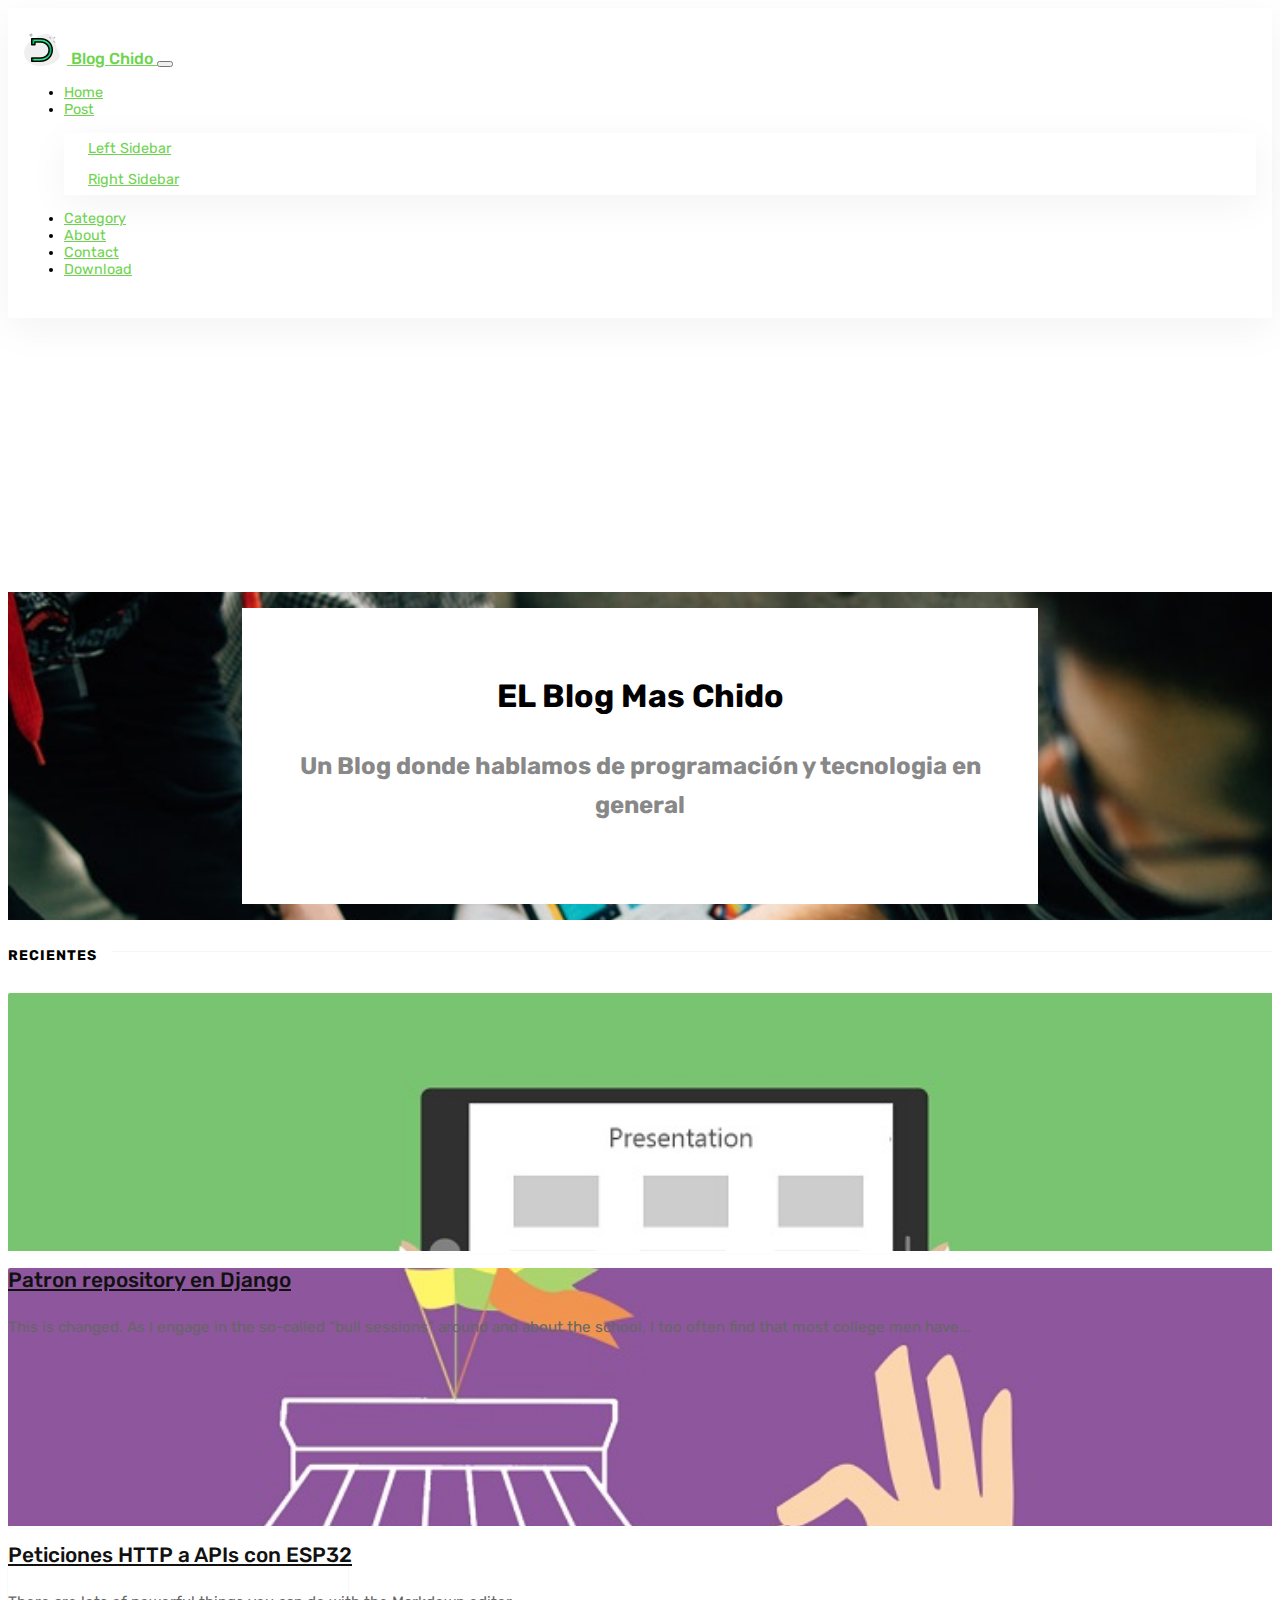
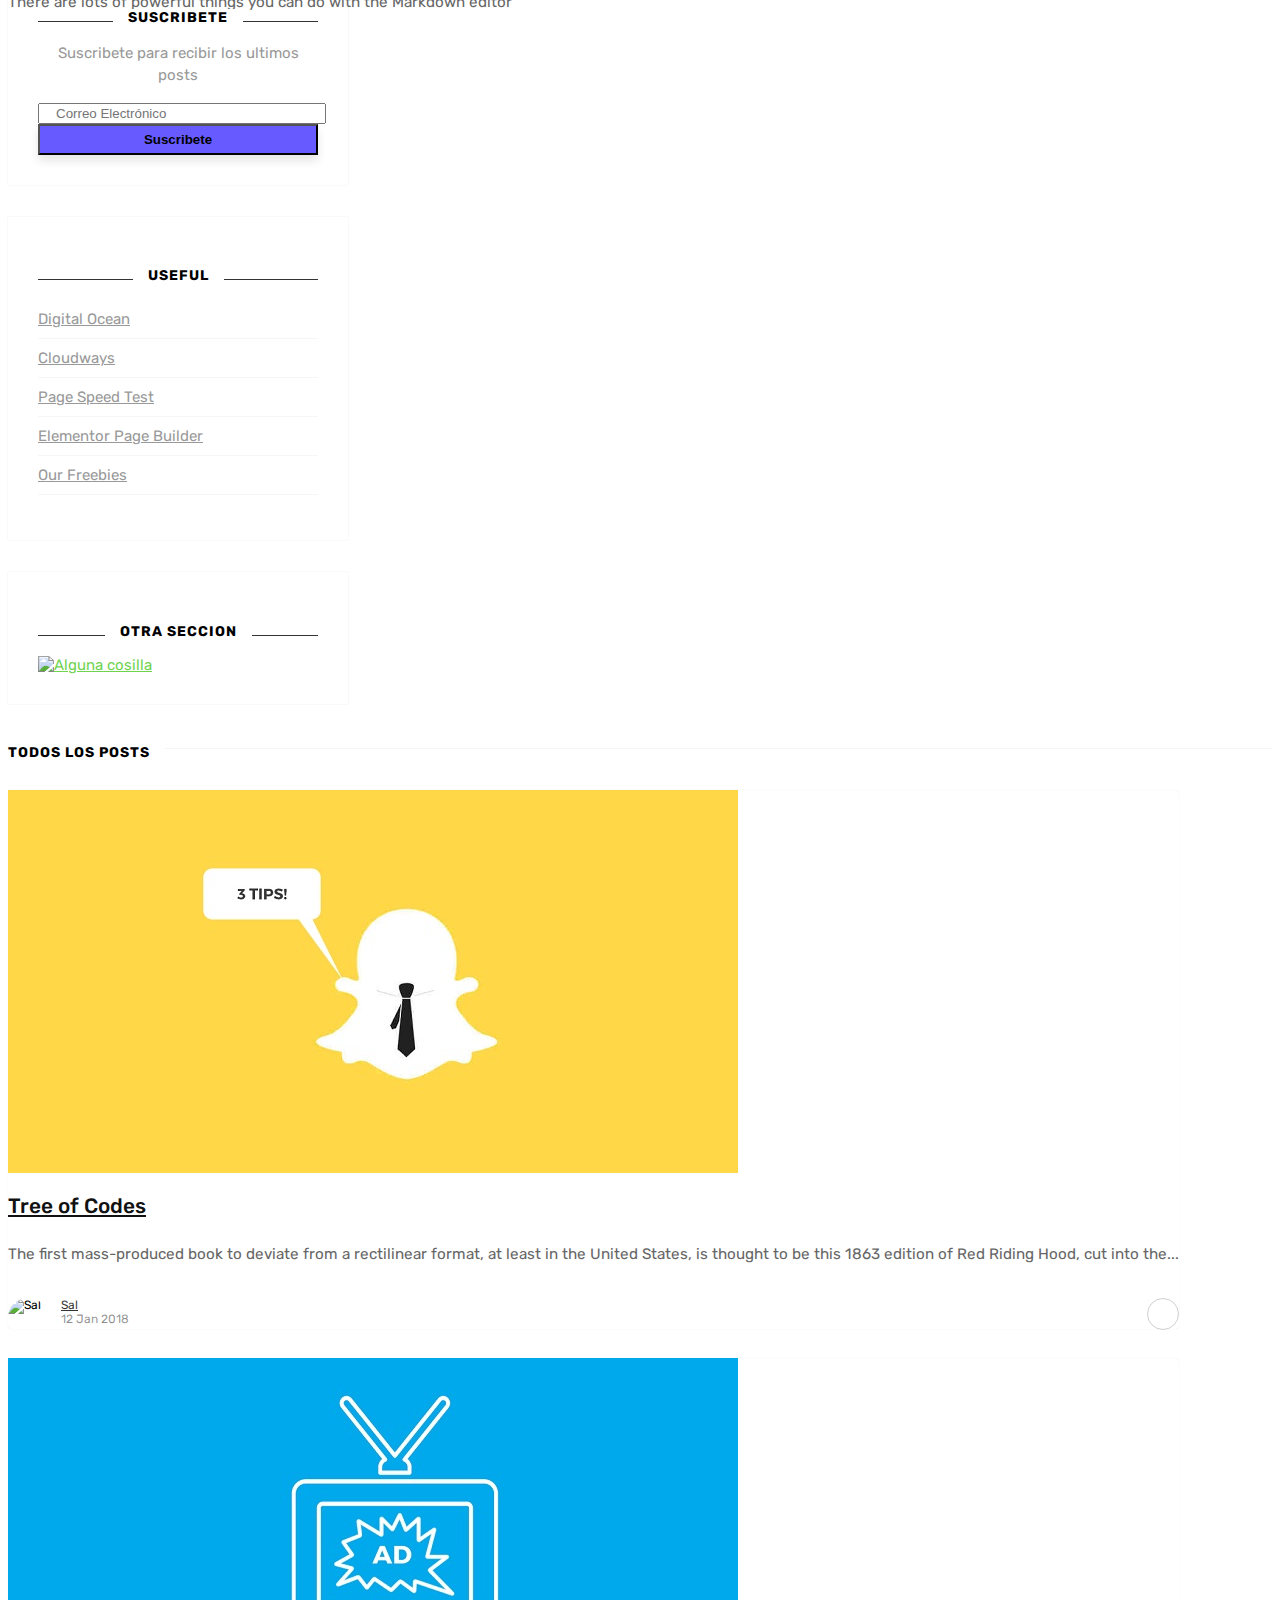
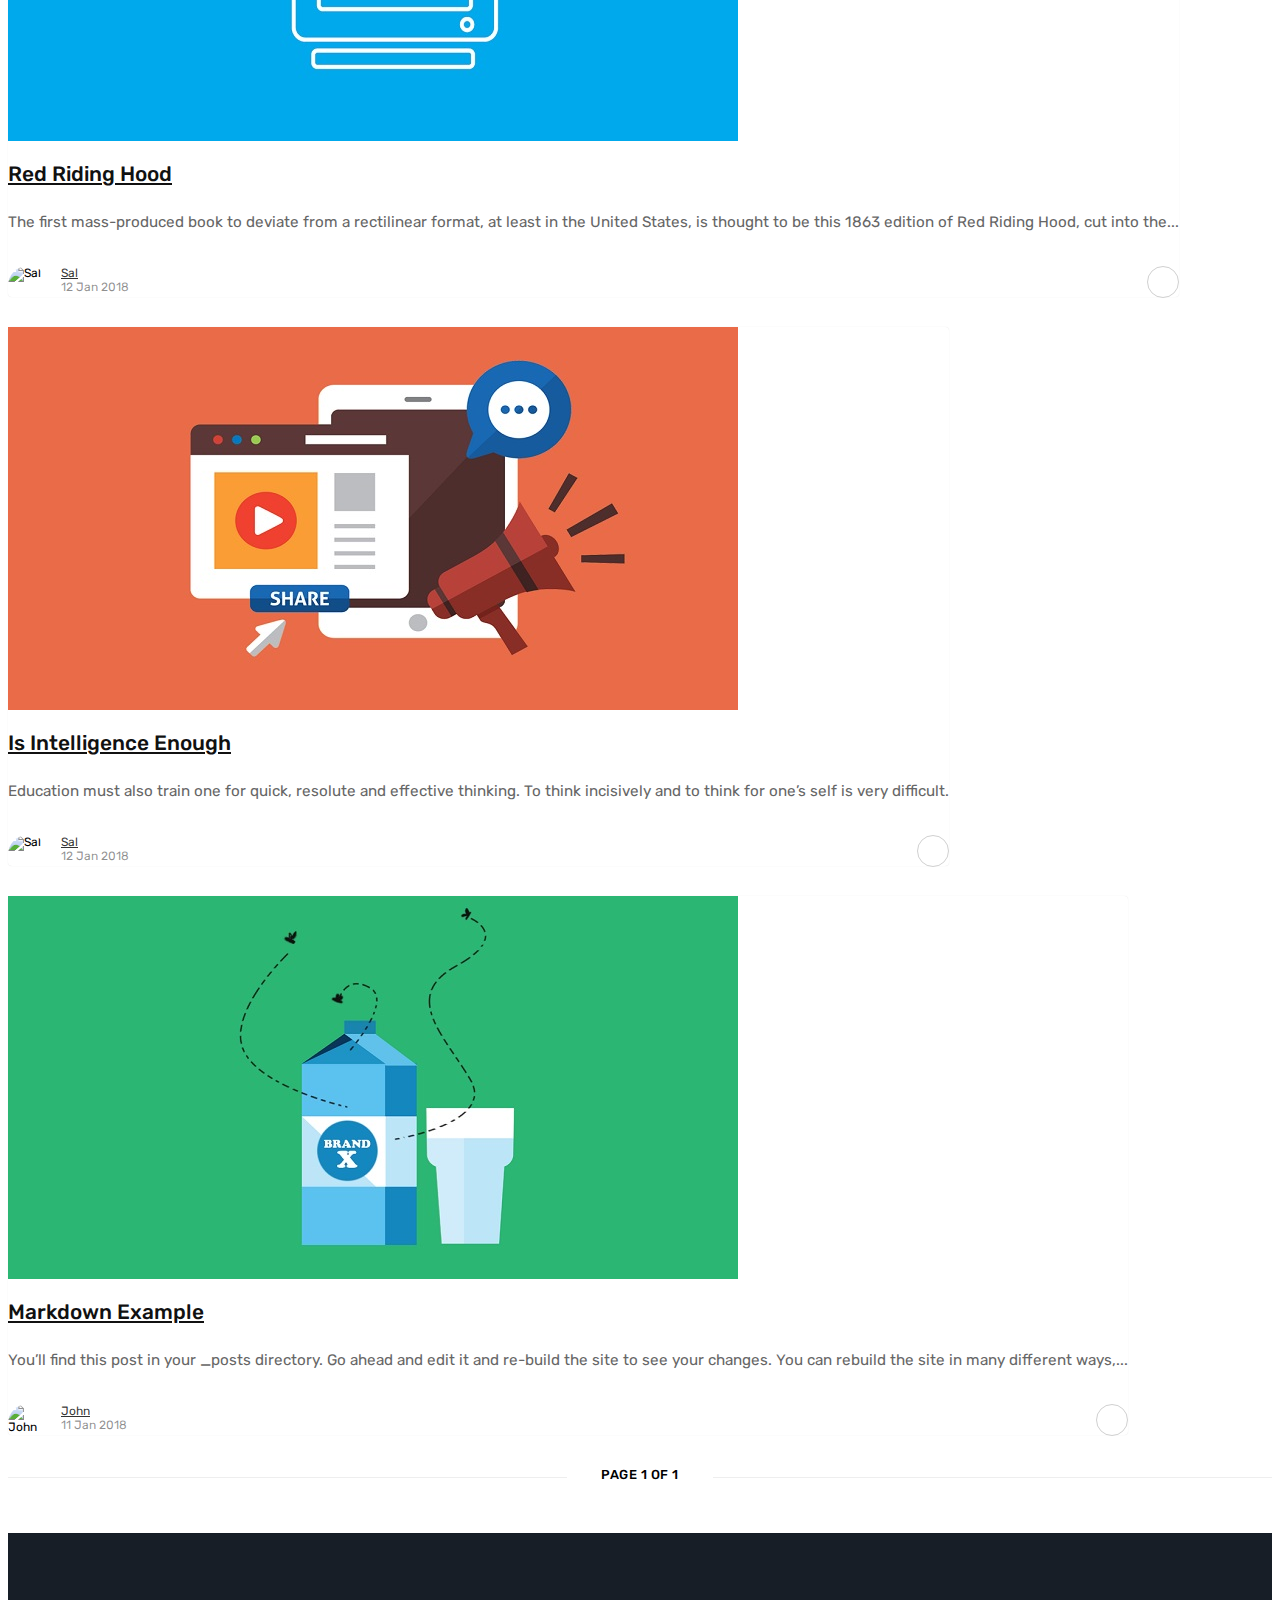
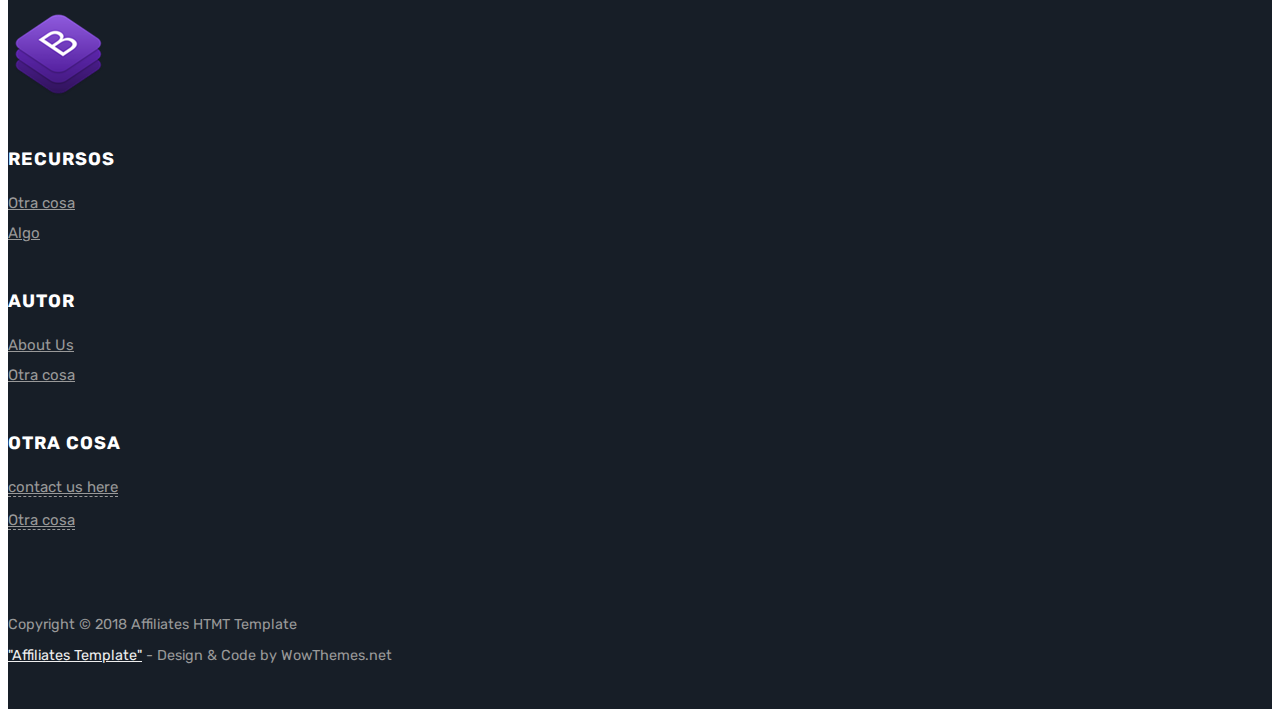
==== commit 92a5171a: "update to bootstrap5" ====
--- a/index.html
+++ b/index.html
@@ -7,7 +7,7 @@
       content="width=device-width, initial-scale=1, shrink-to-fit=no"
     />
     <link rel="icon" href="assets/images/favicon.ico" />
-    <title>Affiliates | HTML Bootstrap Template</title>
+    <title>Blog Chido</title>
     <!-- <link
       rel="stylesheet"
       href="https://maxcdn.bootstrapcdn.com/bootstrap/4.0.0-alpha.6/css/bootstrap.min.css"
@@ -35,51 +35,29 @@
 
     <!-- Begin Menu Navigation
 ================================================== -->
-    <header
-      class="navbar navbar-toggleable-md navbar-light bg-white fixed-top mediumnavigation"
-    >
-      <button
-        class="navbar-toggler navbar-toggler-right"
-        type="button"
-        data-toggle="collapse"
-        data-target="#navbarsWow"
-        aria-controls="navbarsWow"
-        aria-expanded="false"
-        aria-label="Toggle navigation"
-      >
-        <span class="navbar-toggler-icon"></span>
-      </button>
+    <header class="navbar navbar-expand-md navbar-light bg-white fixed-top mediumnavigation">
       <div class="container">
         <!-- Begin Logo -->
         <a class="navbar-brand" href="index.html">
-          <img
-            src="assets/images/logo.png"
-            alt="Affiliates - Free Bootstrap Template"
-          />
+          <img src="assets/images/logo2.png" alt="Affiliates - Free Bootstrap Template" />
+          Blog Chido
         </a>
         <!-- End Logo -->
         <!-- Begin Menu -->
+        <button class="navbar-toggler" type="button" data-bs-toggle="collapse" data-bs-target="#navbarsWow" aria-controls="navbarsWow" aria-expanded="false" aria-label="Toggle navigation">
+          <span class="navbar-toggler-icon"></span>
+        </button>
         <div class="collapse navbar-collapse" id="navbarsWow">
           <!-- Begin Menu -->
-          <ul class="navbar-nav ml-auto">
+          <ul class="navbar-nav ms-auto">
             <li class="nav-item">
               <a class="nav-link" href="index.html">Home</a>
             </li>
             <li class="nav-item dropdown">
-              <a
-                class="nav-link dropdown-toggle"
-                href="#"
-                id="dropdown01"
-                data-toggle="dropdown"
-                aria-haspopup="true"
-                aria-expanded="false"
-                >Post</a
-              >
+              <a class="nav-link dropdown-toggle" href="#" id="dropdown01" role="button" data-bs-toggle="dropdown" aria-haspopup="true" aria-expanded="false">Post</a>
               <div class="dropdown-menu" aria-labelledby="dropdown01">
                 <a class="dropdown-item" href="single.html">Left Sidebar</a>
-                <a class="dropdown-item" href="single-sidebar-right.html"
-                  >Right Sidebar</a
-                >
+                <a class="dropdown-item" href="single-sidebar-right.html">Right Sidebar</a>
               </div>
             </li>
             <li class="nav-item">
@@ -92,12 +70,7 @@
               <a class="nav-link" href="contact.html">Contact</a>
             </li>
             <li class="nav-item">
-              <a
-                target="_blank"
-                class="nav-link highlight"
-                href="https://gum.co/affiliates-html-template"
-                >Download</a
-              >
+              <a target="_blank" class="nav-link highlight" href="https://gum.co/affiliates-html-template">Download</a>
             </li>
           </ul>
           <!-- End Menu -->
@@ -113,17 +86,10 @@
     ================================================== -->
       <section class="intro">
         <div class="wrapintro">
-          <h1>Affiliates Bootstrap Template</h1>
+          <h1>EL Blog Mas Chido</h1>
           <h2 class="lead">
-            "Affiliates" is a free Bootstrap Template designed & developed by
-            WowThemesNet, best suitable for affiliate marketers.
+            Un Blog donde hablamos de programación y tecnologia en general
           </h2>
-          <a
-            target="_blank"
-            href="https://gum.co/affiliates-html-template"
-            class="btn"
-            >Download</a
-          >
         </div>
       </section>
       <!-- Container
@@ -134,7 +100,7 @@
             ================================================== -->
           <section class="featured-posts">
             <div class="section-title">
-              <h2><span>Featured</span></h2>
+              <h2><span>Recientes</span></h2>
             </div>
             <div class="row listfeaturedtag">
               <!-- begin post -->
@@ -152,7 +118,7 @@
                     <div class="col-md-7">
                       <div class="card-block">
                         <h2 class="card-title">
-                          <a href="single.html">We all wait for summer</a>
+                          <a href="single.html">Patron repository en Django</a>
                         </h2>
                         <h4 class="card-text">
                           This is changed. As I engage in the so-called “bull
@@ -165,12 +131,12 @@
                               <img
                                 class="author-thumb"
                                 src="https://www.gravatar.com/avatar/b1cc14991db7a456fcd761680bbc8f81?s=250&d=mm&r=x"
-                                alt="John"
+                                alt="Guillermo Valverde"
                               />
                             </span>
                             <span class="author-meta">
                               <span class="post-name"
-                                ><a target="_blank" href="#">John</a></span
+                                ><a target="_blank" href="#">Guillermo Valverde</a></span
                               ><br />
                               <span class="post-date">12 Jan 2018</span>
                             </span>
@@ -203,8 +169,7 @@
                       <div class="card-block">
                         <h2 class="card-title">
                           <a href="single.html"
-                            >Powerful things you can do with the Markdown
-                            editor</a
+                            >Peticiones HTTP a APIs con ESP32</a
                           >
                         </h2>
                         <h4 class="card-text">
@@ -222,7 +187,7 @@
                             </span>
                             <span class="author-meta">
                               <span class="post-name"
-                                ><a target="_blank" href="#">Sal</a></span
+                                ><a target="_blank" href="#">Guillermo Valverde</a></span
                               ><br />
                               <span class="post-date">12 Jan 2018</span>
                             </span>
@@ -247,7 +212,7 @@
             <div class="col-sm-4">
               <div class="sidebar">
                 <div class="sidebar-section">
-                  <h5><span>Newsletter</span></h5>
+                  <h5><span>Suscribete</span></h5>
                   <!-- Go to your Mailchimp account/Lists/Sign Up Forms/Embedded forms and replace the code below with your own  -->
                   <!-- Begin MailChimp Signup Form -->
                   <link
@@ -257,7 +222,7 @@
                   />
                   <div id="mc_embed_signup">
                     <form
-                      action="https://wowthemes.us11.list-manage.com/subscribe/post?u=8aeb20a530e124561927d3bd8&amp;id=8c3d2d214b"
+                      action="#"
                       method="post"
                       id="mc-embedded-subscribe-form"
                       name="mc-embedded-subscribe-form"
@@ -267,8 +232,7 @@
                     >
                       <div id="mc_embed_signup_scroll">
                         <h2>
-                          Sign up to get our weekly free guide to selling
-                          digital downloads
+                          Suscribete para recibir los ultimos posts
                         </h2>
                         <div class="mc-field-group">
                           <input
@@ -277,7 +241,7 @@
                             name="EMAIL"
                             class="required email"
                             id="mce-EMAIL"
-                            placeholder="E-mail Address"
+                            placeholder="Correo Electrónico"
                           />
                         </div>
                         <div id="mce-responses" class="clear">
@@ -307,7 +271,7 @@
                         <div class="clear">
                           <input
                             type="submit"
-                            value="Subscribe"
+                            value="Suscribete"
                             name="subscribe"
                             id="mc-embedded-subscribe"
                             class="button"
@@ -316,7 +280,7 @@
                       </div>
                     </form>
                   </div>
-                  <script
+                  <!-- <script
                     type="text/javascript"
                     src="https://s3.amazonaws.com/downloads.mailchimp.com/js/mc-validate.js"
                   ></script>
@@ -338,7 +302,7 @@
                       ftypes[5] = "text";
                     })(jQuery);
                     var $mcj = jQuery.noConflict(true);
-                  </script>
+                  </script> -->
                   <!--End mc_embed_signup-->
                 </div>
                 <div class="sidebar-section">
@@ -378,20 +342,20 @@
                   </ul>
                 </div>
                 <div class="sidebar-section">
-                  <h5><span>Recommended</span></h5>
+                  <h5><span>Otra seccion</span></h5>
                   <a
-                    href="https://easydigitaldownloads.com/?ref=2135"
-                    title="Sell digital downloads with WordPress, for free"
+                    href="#"
+                    title="Alguna post"
                     ><img
                       src="https://easydigitaldownloads.com/wp-content/uploads/2015/02/300x250-2.png"
-                      alt="Sell digital downloads with WordPress, for free"
+                      alt="Alguna cosilla"
                   /></a>
                 </div>
               </div>
             </div>
             <div class="col-sm-8">
               <div class="section-title">
-                <h2><span>All Stories</span></h2>
+                <h2><span>Todos los posts</span></h2>
               </div>
               <div class="masonrygrid row listrecent">
                 <!-- begin post -->
@@ -405,7 +369,7 @@
                       />
                     </a>
                     <div class="card-block">
-                      <h2 class="card-title">
+                      <h2 class="card-title mt-2">
                         <a href="single.html">Tree of Codes</a>
                       </h2>
                       <h4 class="card-text">
@@ -594,7 +558,7 @@
       <!-- /.container -->
       <!-- Before Footer
     ================================================== -->
-      <div class="beforefooter">
+      <!-- <div class="beforefooter">
         <div class="container">
           <div class="row justify-content-center">
             <div class="col-md-8">
@@ -618,7 +582,7 @@
             </div>
           </div>
         </div>
-      </div>
+      </div> -->
       <!-- Begin Footer
     ================================================== -->
       <footer class="footer">
@@ -633,37 +597,18 @@
             </div>
             <div class="col-sm-3">
               <div class="footer-widget">
-                <h5 class="title">Resources</h5>
+                <h5 class="title">Recursos</h5>
                 <ul>
                   <li>
-                    <a target="_blank" href="https://m.do.co/c/84c9b45d0c47"
-                      >Digital Ocean</a
+                    <a target="_blank" href="#"
+                      >Otra cosa</a
                     >
                   </li>
                   <li>
                     <a
                       target="blank"
-                      href="https://www.cloudways.com/en/pricing.php?id=153986&amp;a_bid=005da123"
-                      >Cloudways</a
-                    >
-                  </li>
-                  <li>
-                    <a
-                      target="blank"
-                      href="https://shareasale.com/r.cfm?b=875645&amp;u=1087935&amp;m=41388&amp;urllink=&amp;afftrack="
-                      >Page Speed Test</a
-                    >
-                  </li>
-                  <li>
-                    <a target="blank" href="https://elementor.com/?ref=1556"
-                      >Elementor Page Builder</a
-                    >
-                  </li>
-                  <li>
-                    <a
-                      target="blank"
-                      href="https://www.wowthemes.net/category/freebies/"
-                      >Our Free Themes</a
+                      href="#"
+                      >Algo</a
                     >
                   </li>
                 </ul>
@@ -671,48 +616,36 @@
             </div>
             <div class="col-sm-3">
               <div class="footer-widget">
-                <h5 class="title">Author</h5>
+                <h5 class="title">Autor</h5>
                 <ul>
                   <li>
                     <a
-                      href="https://www.wowthemes.net/premium-themes-templates/"
+                      href="#"
                       >About Us</a
                     >
                   </li>
                   <li>
                     <a
                       target="_blank"
-                      href="https://www.wowthemes.net/affiliate-area/"
-                      >Affiliates</a
+                      href="#"
+                      >Otra cosa</a
                     >
                   </li>
-                  <li>
-                    <a href="https://www.wowthemes.net/terms-and-conditions/"
-                      >License</a
-                    >
-                  </li>
-                  <li><a href="https://www.wowthemes.net/blog/">Blog</a></li>
-                  <li>
-                    <a href="https://www.wowthemes.net/support/">Contact</a>
-                  </li>
                 </ul>
               </div>
             </div>
             <div class="col-sm-3">
               <div class="footer-widget textwidget">
-                <h5 class="title">Download</h5>
+                <h5 class="title">Otra cosa</h5>
                 <p>
-                  Download "Affiliates" theme and use it for your next project.
-                  If you have a question, a bug report, or if you simply want to
-                  say hi,
-                  <a href="https://www.wowthemes.net/support/"
+                  <a href="#"
                     >contact us here</a
-                  >.
+                  >
                 </p>
                 <a
-                  href="https://gum.co/affiliates-html-template"
+                  href="#"
                   target="_blank"
-                  >Download</a
+                  >Otra cosa</a
                 >
               </div>
             </div>
@@ -744,11 +677,12 @@
       integrity="sha384-DztdAPBWPRXSA/3eYEEUWrWCy7G5KFbe8fFjk5JAIxUYHKkDx6Qin1DkWx51bBrb"
       crossorigin="anonymous"
     ></script>
-    <script
+    <!-- <script
       src="https://maxcdn.bootstrapcdn.com/bootstrap/4.0.0-alpha.6/js/bootstrap.min.js"
       integrity="sha384-vBWWzlZJ8ea9aCX4pEW3rVHjgjt7zpkNpZk+02D9phzyeVkE+jo0ieGizqPLForn"
       crossorigin="anonymous"
-    ></script>
+    ></script> -->
+    <script src="https://cdn.jsdelivr.net/npm/bootstrap@5.2.3/dist/js/bootstrap.bundle.min.js" integrity="sha384-kenU1KFdBIe4zVF0s0G1M5b4hcpxyD9F7jL+jjXkk+Q2h455rYXK/7HAuoJl+0I4" crossorigin="anonymous"></script>
     <script src="assets/js/ie10-viewport-bug-workaround.js"></script>
     <script src="assets/js/masonry.pkgd.min.js"></script>
     <script src="assets/js/theme.js"></script>
--- a/assets/css/theme.css
+++ b/assets/css/theme.css
@@ -1,7 +1,6 @@
 
 body {
     font-family: "Rubik", -apple-system, BlinkMacSystemFont, "Helvetica Neue", sans-serif;
-    background-color: gray;
 }
 .mainheading {
 	padding: 0rem 0rem 1rem 0;
@@ -326,11 +325,11 @@
 	margin-bottom:1rem;
 }
 .intro {
-    background-image:url(../images/head.jpg);
+    {% comment %} background-image:url(../images/head.jpg); {% endcomment %}
     background-size:cover;
-    padding: 9rem 0;
-    margin-top:-87px;
-    margin-bottom:3.5rem;
+    padding: 1rem 0;
+    margin-top:-85px;
+    margin-bottom:1rem;
     z-index: 1;
     position: relative;
 }
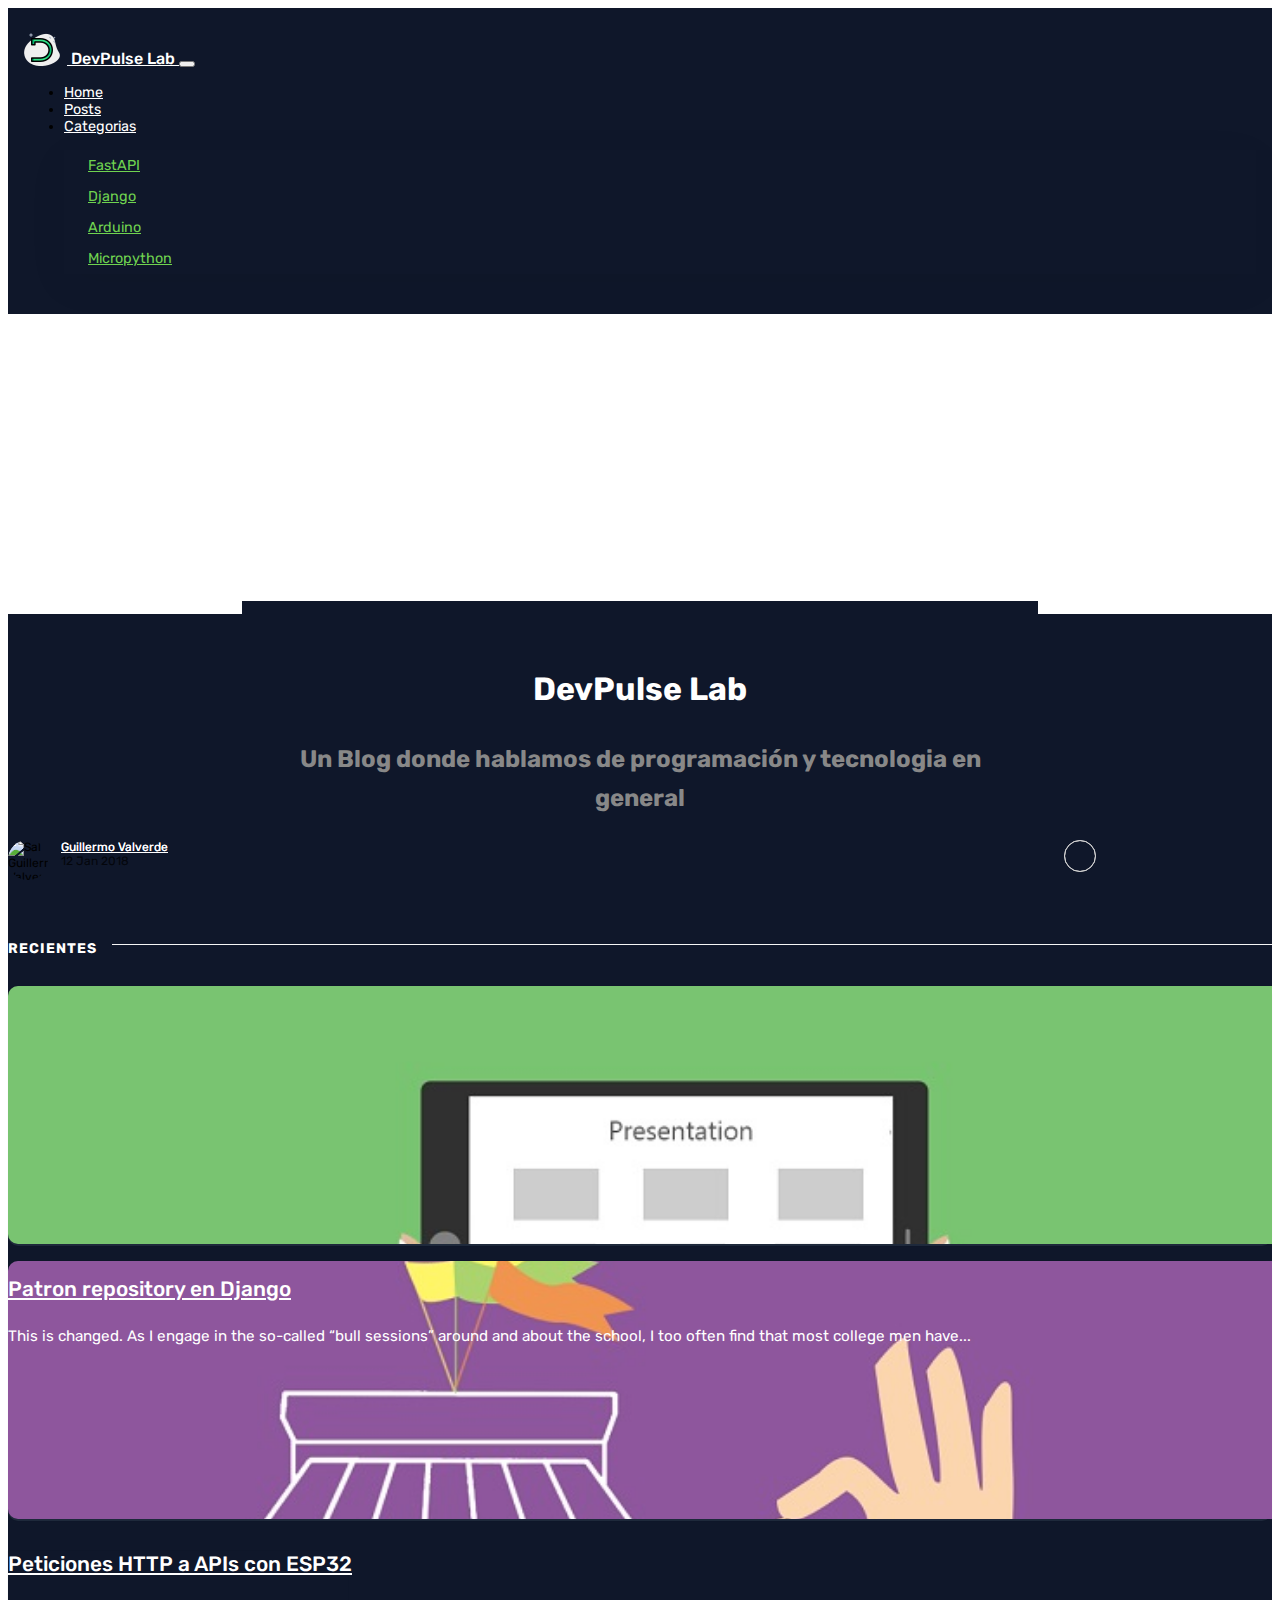
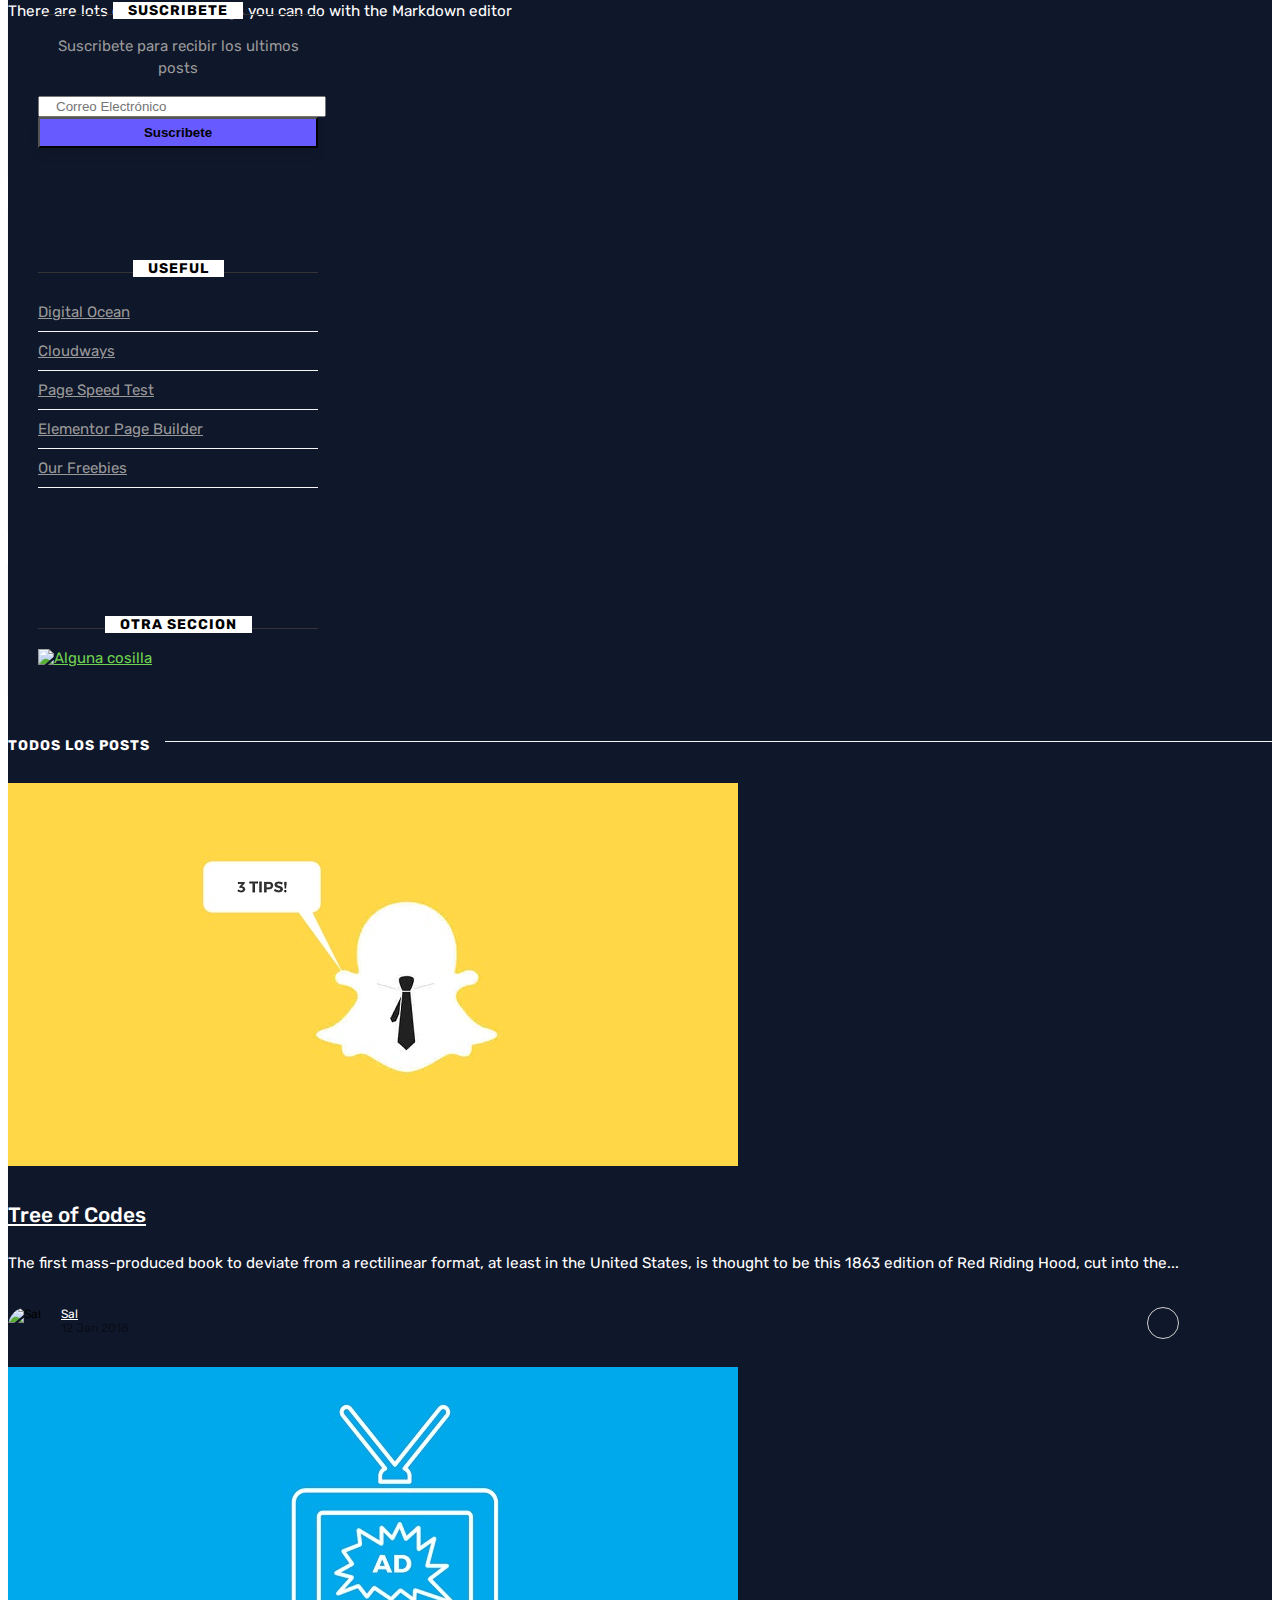
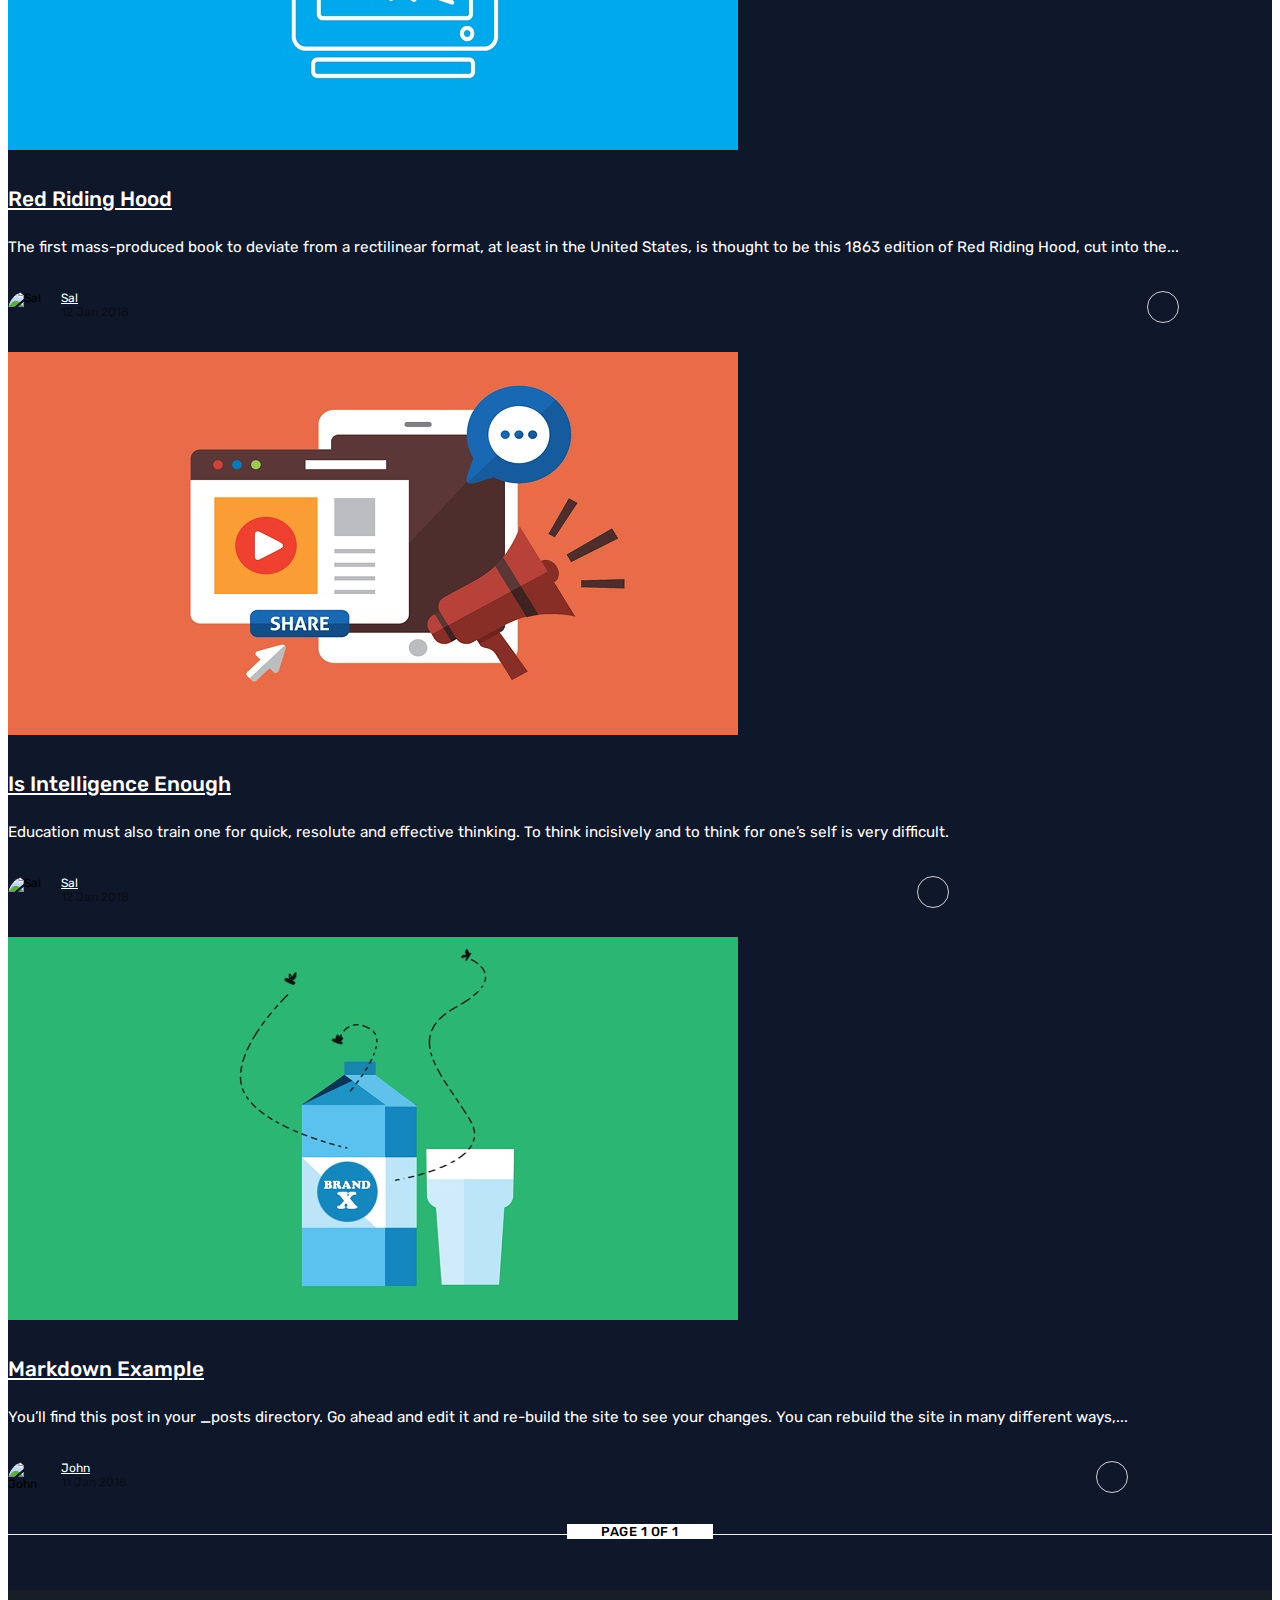
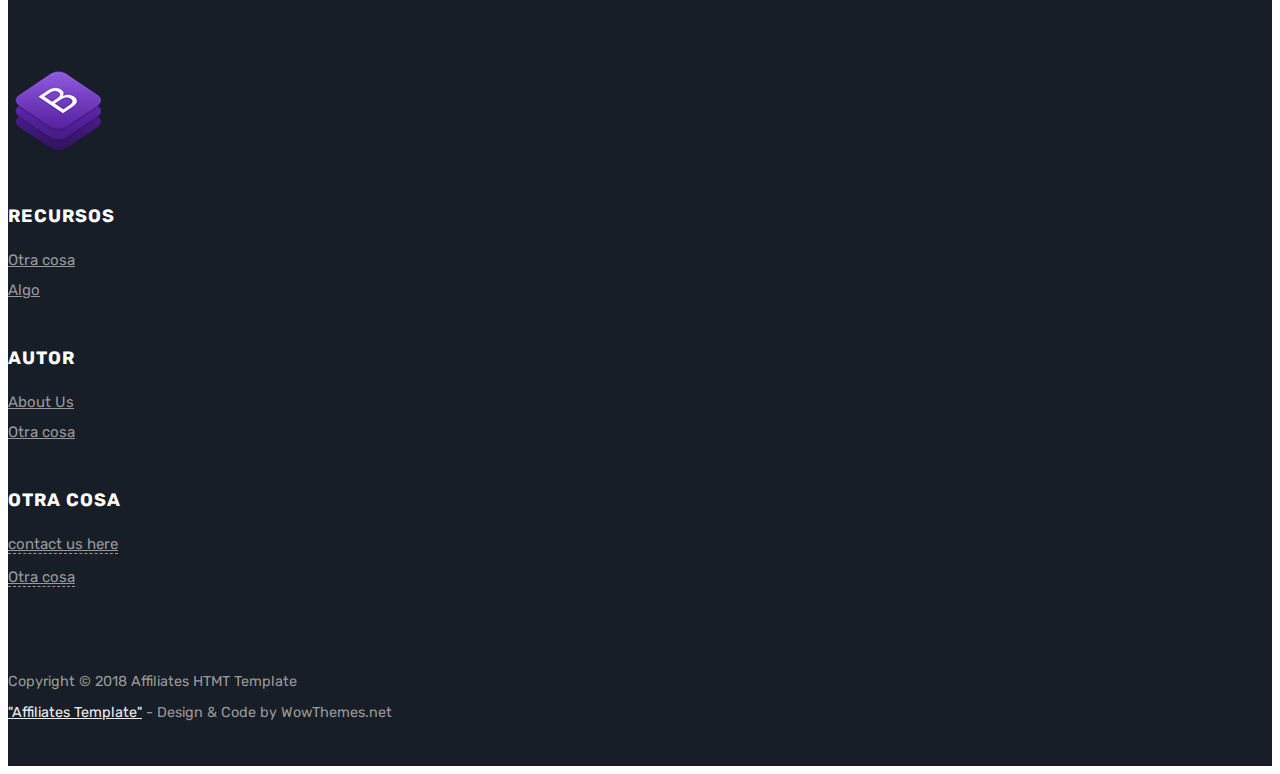
==== commit ce76b9fd: "fix header things and add dark theme" ====
--- a/index.html
+++ b/index.html
@@ -7,7 +7,7 @@
       content="width=device-width, initial-scale=1, shrink-to-fit=no"
     />
     <link rel="icon" href="assets/images/favicon.ico" />
-    <title>Blog Chido</title>
+    <title>DevPulse Lab</title>
     <!-- <link
       rel="stylesheet"
       href="https://maxcdn.bootstrapcdn.com/bootstrap/4.0.0-alpha.6/css/bootstrap.min.css"
@@ -30,80 +30,88 @@
       rel="stylesheet"
     />
     <link href="assets/css/theme.css" rel="stylesheet" />
+    <style>
+      /* Cambiar el fondo a color oscuro */
+
+      /* Cambiar el color del texto a blanco */
+      .navbar-dark .navbar-nav .nav-link {
+          color: #ffffff;
+      }
+
+      /* Cambiar el color del texto de la marca a blanco */
+      .navbar-dark .navbar-brand {
+          color: #ffffff;
+      }
+
+      /* Cambiar el color del texto del botón de la barra de navegación móvil a blanco */
+      .navbar-dark .navbar-toggler-icon {
+          background-color: #ffffff;
+      }
+  </style>
   </head>
   <body class="layout-default">
 
-    <!-- Begin Menu Navigation
-================================================== -->
-    <header class="navbar navbar-expand-md navbar-light bg-white fixed-top mediumnavigation">
+    <!-- Begin Menu Navigation -->
+    <header class="navbar navbar-expand-md navbar-dark fixed-top mediumnavigation">
       <div class="container">
         <!-- Begin Logo -->
         <a class="navbar-brand" href="index.html">
-          <img src="assets/images/logo2.png" alt="Affiliates - Free Bootstrap Template" />
-          Blog Chido
+          <img src="assets/images/logo2.png" alt="logo" />
+          DevPulse Lab
         </a>
         <!-- End Logo -->
-        <!-- Begin Menu -->
+        <!-- Begin Navbar Toggle Button (Mobil) -->
         <button class="navbar-toggler" type="button" data-bs-toggle="collapse" data-bs-target="#navbarsWow" aria-controls="navbarsWow" aria-expanded="false" aria-label="Toggle navigation">
           <span class="navbar-toggler-icon"></span>
         </button>
+        <!-- End Navbar Toggle Button (Mobil) -->
+        <!-- Begin Menu -->
         <div class="collapse navbar-collapse" id="navbarsWow">
-          <!-- Begin Menu -->
           <ul class="navbar-nav ms-auto">
             <li class="nav-item">
               <a class="nav-link" href="index.html">Home</a>
             </li>
+            <li class="nav-item">
+              <a class="nav-link" href="single-sidebar-right.html">Posts</a>
+            </li>
             <li class="nav-item dropdown">
-              <a class="nav-link dropdown-toggle" href="#" id="dropdown01" role="button" data-bs-toggle="dropdown" aria-haspopup="true" aria-expanded="false">Post</a>
+              <a class="nav-link dropdown-toggle" href="#" id="dropdown01" role="button" data-bs-toggle="dropdown" aria-haspopup="true" aria-expanded="false">Categorias</a>
               <div class="dropdown-menu" aria-labelledby="dropdown01">
-                <a class="dropdown-item" href="single.html">Left Sidebar</a>
-                <a class="dropdown-item" href="single-sidebar-right.html">Right Sidebar</a>
-              </div>
-            </li>
-            <li class="nav-item">
-              <a class="nav-link" href="category.html">Category</a>
-            </li>
-            <li class="nav-item">
-              <a class="nav-link" href="about.html">About</a>
-            </li>
-            <li class="nav-item">
-              <a class="nav-link" href="contact.html">Contact</a>
-            </li>
-            <li class="nav-item">
-              <a target="_blank" class="nav-link highlight" href="https://gum.co/affiliates-html-template">Download</a>
+                <a class="dropdown-item" href="single-sidebar-right.html">FastAPI</a>
+                <a class="dropdown-item" href="single-sidebar-right.html">Django</a>
+                <a class="dropdown-item" href="single-sidebar-right.html">Arduino</a>
+                <a class="dropdown-item" href="single-sidebar-right.html">Micropython</a>
+              </div>
             </li>
           </ul>
           <!-- End Menu -->
         </div>
       </div>
     </header>
-    <!-- End Menu Navigation
-================================================== -->
-
+    <!-- End Menu Navigation -->
 
     <div class="site-content">
-      <!-- Home Jumbotron
-    ================================================== -->
+
+      <!-- Begin Site Welcome -->
       <section class="intro">
         <div class="wrapintro">
-          <h1>EL Blog Mas Chido</h1>
-          <h2 class="lead">
+          <h1>DevPulse Lab</h1>
+          <h2 class="lead text-white">
             Un Blog donde hablamos de programación y tecnologia en general
           </h2>
         </div>
       </section>
-      <!-- Container
-    ================================================== -->
+      <!-- Begin Site Welcome -->
+
       <div class="container">
         <div class="main-content">
-          <!-- Featured
-            ================================================== -->
+          <!-- Begin Recent Posts -->
           <section class="featured-posts">
             <div class="section-title">
               <h2><span>Recientes</span></h2>
             </div>
             <div class="row listfeaturedtag">
-              <!-- begin post -->
+              <!-- Begin Post -->
               <div class="col-sm-6">
                 <div class="card">
                   <div class="row">
@@ -152,7 +160,7 @@
                   </div>
                 </div>
               </div>
-              <!-- end post -->
+              <!-- End post -->
               <!-- begin post -->
               <div class="col-sm-6">
                 <div class="card">
@@ -206,8 +214,7 @@
               <!-- end post -->
             </div>
           </section>
-          <!-- Posts Index
-        ================================================== -->
+          <!-- Posts Index -->
           <section class="recent-posts row">
             <div class="col-sm-4">
               <div class="sidebar">
--- a/assets/css/theme.css
+++ b/assets/css/theme.css
@@ -1,21 +1,24 @@
+:root {
+    --main-bg-color: #0F172A;
+    --second-bg-color: #1E293B;
+}
+
+/* Begin Global Styles */
 
 body {
     font-family: "Rubik", -apple-system, BlinkMacSystemFont, "Helvetica Neue", sans-serif;
 }
-.mainheading {
-	padding: 0rem 0rem 1rem 0;
-}
 
 a {
-	color:#6FD350;
+    color:#6FD350;
 }
 
 a,a:hover {
-	transition:all 0.2s;
+    transition:all 0.2s;
 }
 
 pre {
-    -moz-box-sizing: border-box;
+    -moz-box-sizing: border-box;       /* Para versiones viejas de Mozilla */
     box-sizing: border-box;
     margin: 0 0 1.75em 0;
     border: #E3EDF3 1px solid;
@@ -25,24 +28,43 @@
     font-size: 14px;
     white-space: pre;
     overflow: auto;
-    /* background: #F7FAFB; */
-    background: red;
+    background: #F7FAFB;
     border-radius: 3px;
     line-height: 1.3;
 }
-.mediumnavigation {
-	background: #fff;
-        transition: top 0.5s ease-in-out;
-        padding: 1.5rem 1rem;
-        box-shadow: 0px 10px 40px 0px rgba( 0, 0, 0, 0.05 );
-}
-.nav-up {box-shadow:none;}
 
 .site-content {
+    background-color: var(--main-bg-color);
     padding-top: 3.5rem;
     margin-top: 57px;
     transition: all 0.4s;
 }
+
+/* End Global Styles */
+
+/* Begin Heading and Navbar Styles */
+
+.mainheading {
+    padding: 0rem 0rem 1rem 0;
+}
+
+.navbar-dark {
+    background-color: var(--main-bg-color);
+    transition: top 0.5s ease-in-out;
+    padding: 1.5rem 1rem;
+    /* box-shadow: 0px 10px 40px 0px rgba( 0, 0, 0, 0.05 ); */
+}
+
+.navbar-dark .navbar-brand {
+    color: #ffffff;
+}
+
+.nav-up {
+    box-shadow:none;
+}
+
+/* End Heading and Navbar Styles */
+
 section {
 	margin-bottom:20px;
 }
@@ -53,10 +75,11 @@
     margin-bottom:0;
 }
 .section-title h2 {
-	font-weight:700;
+    font-weight:700;
 	font-size:1.4rem;
 	margin-bottom:27px;
     position: relative;
+    color: white;
 }
 .section-title h2:before {
     margin-bottom: 0;
@@ -71,7 +94,7 @@
 }
 
 .section-title span {
-    background-color: #fff;
+    background-color: var(--main-bg-color);
     position: relative;
     z-index: 2;
     display: inline-block;
@@ -80,6 +103,8 @@
     text-transform: uppercase;
     letter-spacing: 1px;
 }
+
+
 .layout-page  .section-title span {
     font-size: 2rem;
     text-transform: none;
@@ -166,7 +191,8 @@
 	flex:0 0 auto;
 }
 .listfeaturedtag .card {
-	border-radius:2px;
+    background-color: var(--second-bg-color);
+	border-radius:10px;
 	height:260px;
 	padding-left:0;
 	margin-bottom:15px;
@@ -177,18 +203,22 @@
 	display:block;
 	background-position:38% 22% !important;
 	background-origin:border-box!important;
-	border-top-left-radius:2px;
-}
+	border-top-left-radius:10px;
+	border-bottom-left-radius:10px;
+}
+
 .listfeaturedtag .card-block {
 	padding-left:0;
 }
+
 .listfeaturedtag h2.card-title,.listrecent h2.card-title {
 	font-size:1.3rem;
 	font-weight:500;
 	line-height: 1.25;
+    padding-top: 1rem;
 }
 .listfeaturedtag h2.card-title a,.listrecent h2.card-title a {
-	color: #111;    
+	color: #fff;    
     font-weight:500;
 }
 .listfeaturedtag h2.card-title a:hover,.listrecent h2.card-title a:hover {
@@ -196,7 +226,7 @@
 	text-decoration:none;
 }
 .listfeaturedtag h4.card-text,.listrecent h4.card-text {
-    color: #666;
+    color: #fff;
     font-size: 0.95rem;
     line-height: 1.8;
     font-weight: 400;
@@ -232,7 +262,7 @@
 }
 .post-top-meta span {
 	font-size:0.9rem;
-	color:rgba(0,0,0,.44);
+	color:#fff;
 	display:inline-block;
 }
 .post-top-meta .author-description {
@@ -241,24 +271,24 @@
 	font-size:0.95rem;
 }
 .author-meta {
-	flex:1 1 auto;
+    flex:1 1 auto;
 	white-space:nowrap!important;
 	text-overflow:ellipsis!important;
 	overflow:hidden!important;
 }
 span.post-name,span.post-date,span.author-meta {
-	display:inline-block;
+    display:inline-block;
 }
 span.post-date,span.post-read {
-	color:rgba(0,0,0,.44);
+    color:rgba(0,0,0,.44);
 }
 
 span.post-read-more a {
-	color:rgba(0,0,0,.44);
-     align-items: center;
+    color:rgba(0,0,0,.44);
+    align-items: center;
     display: inline-block;
     float: right;
-     width: 30px;
+    width: 30px;
     height: 30px;
     line-height: 30px;
     text-align: center;
@@ -266,7 +296,7 @@
     border-radius: 50%;
 }
 span.post-name a,span.post-read-more a:hover {
-	color:rgba(0,0,0,.8);
+    color: #fff
 }
 .dot:after {
 	content:"·";
@@ -325,8 +355,9 @@
 	margin-bottom:1rem;
 }
 .intro {
-    {% comment %} background-image:url(../images/head.jpg); {% endcomment %}
-    background-size:cover;
+    /* background-size:cover; */
+    /* background-color: var(--main-bg-color); */
+    /* color: #fff; */
     padding: 1rem 0;
     margin-top:-85px;
     margin-bottom:1rem;
@@ -355,13 +386,15 @@
     line-height: 1.6;
 }
 .wrapintro {
-    background: #fff;
+    background: var(--main-bg-color);
+    color: white;
     width: 700px;
     padding: 3rem;
     max-width: 90%;
     margin: 0px auto;
     text-align: center;
 }
+
 .footer {
 	border-top:1px solid rgba(0,0,0,.05)!important;
 	color:#999;
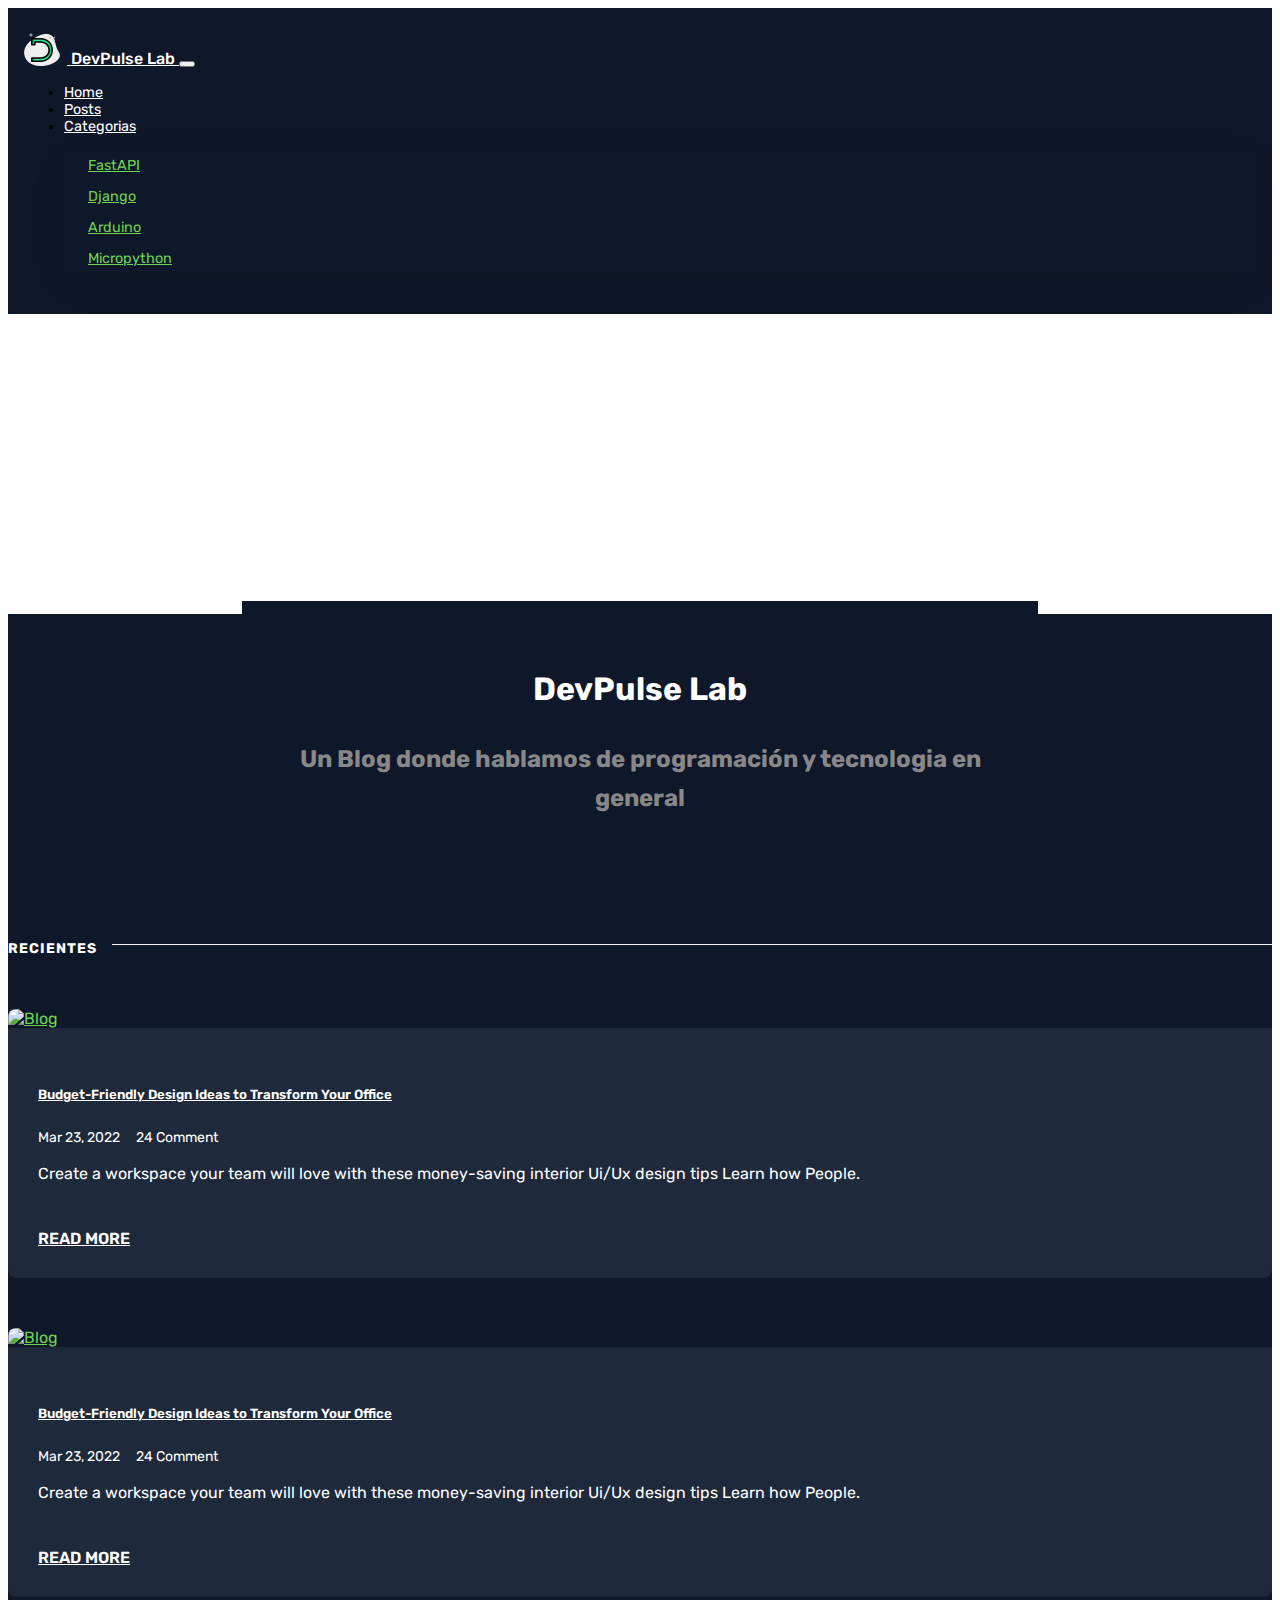
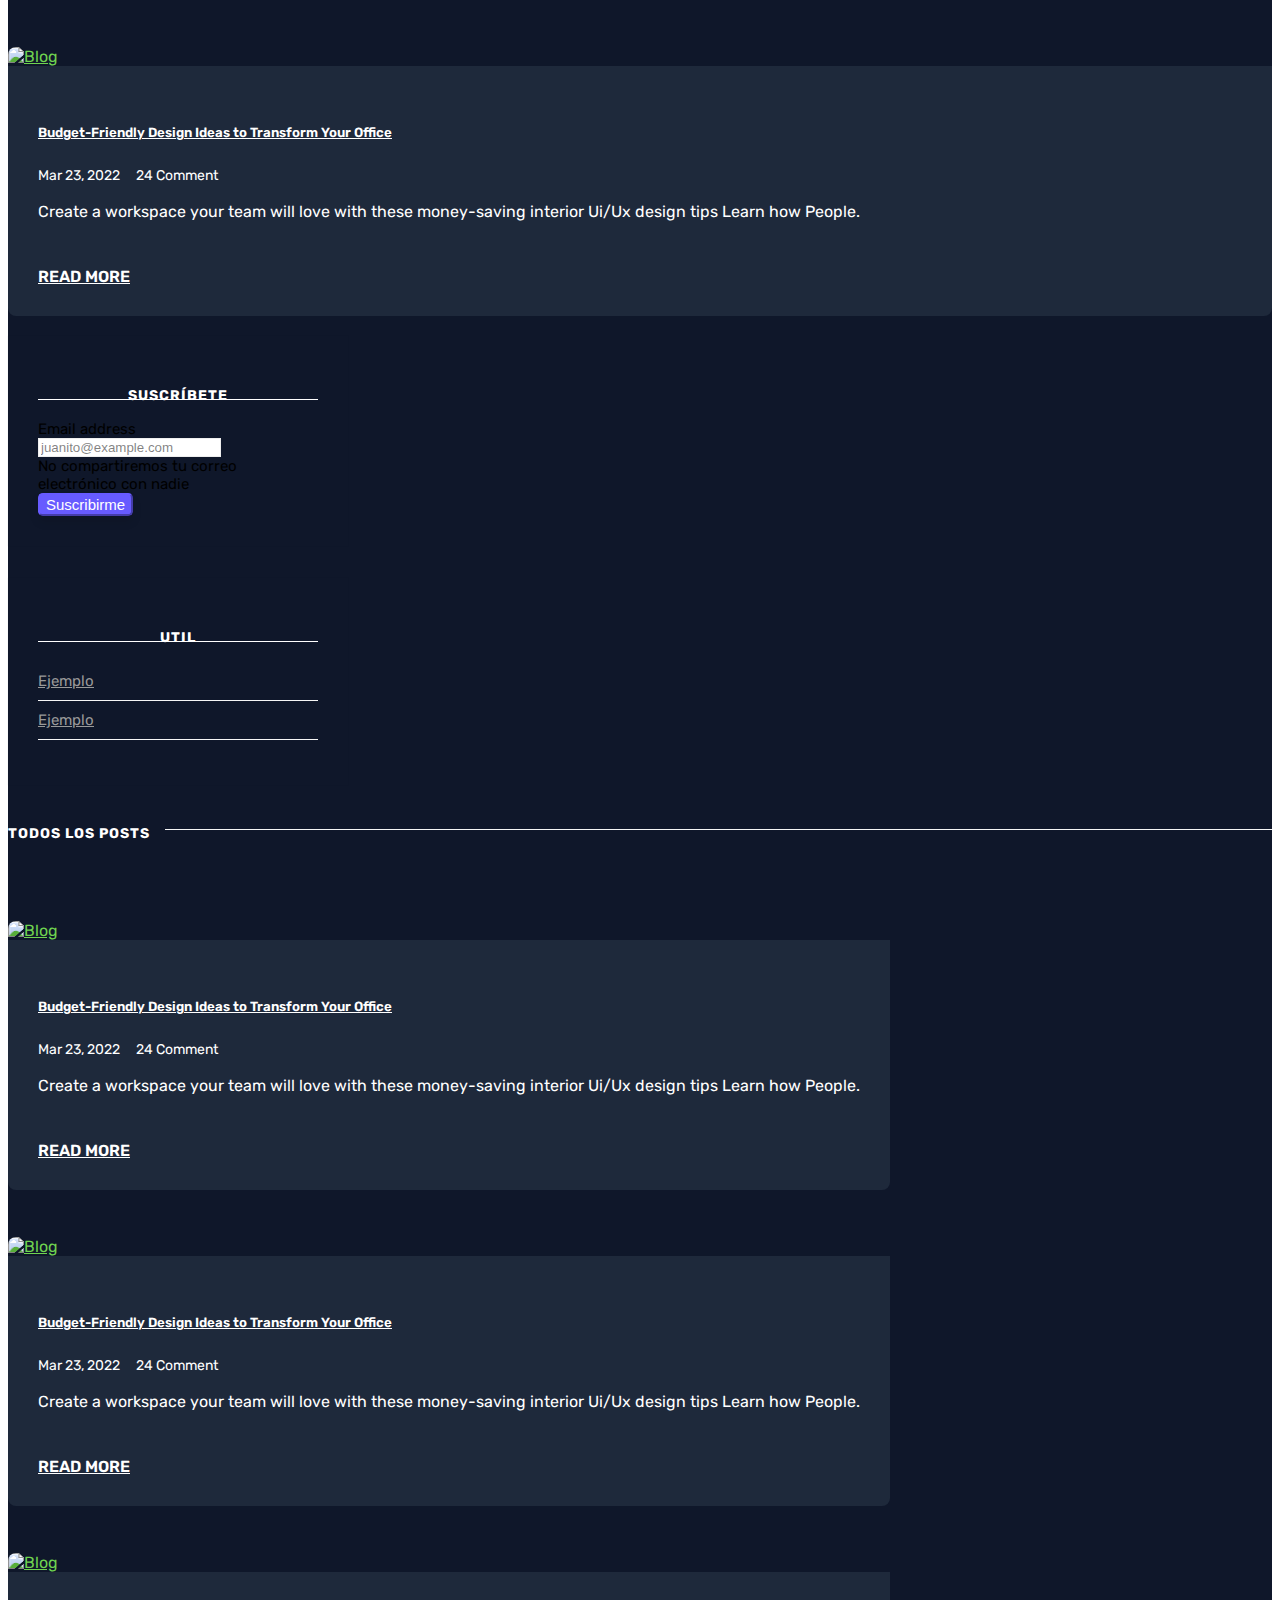
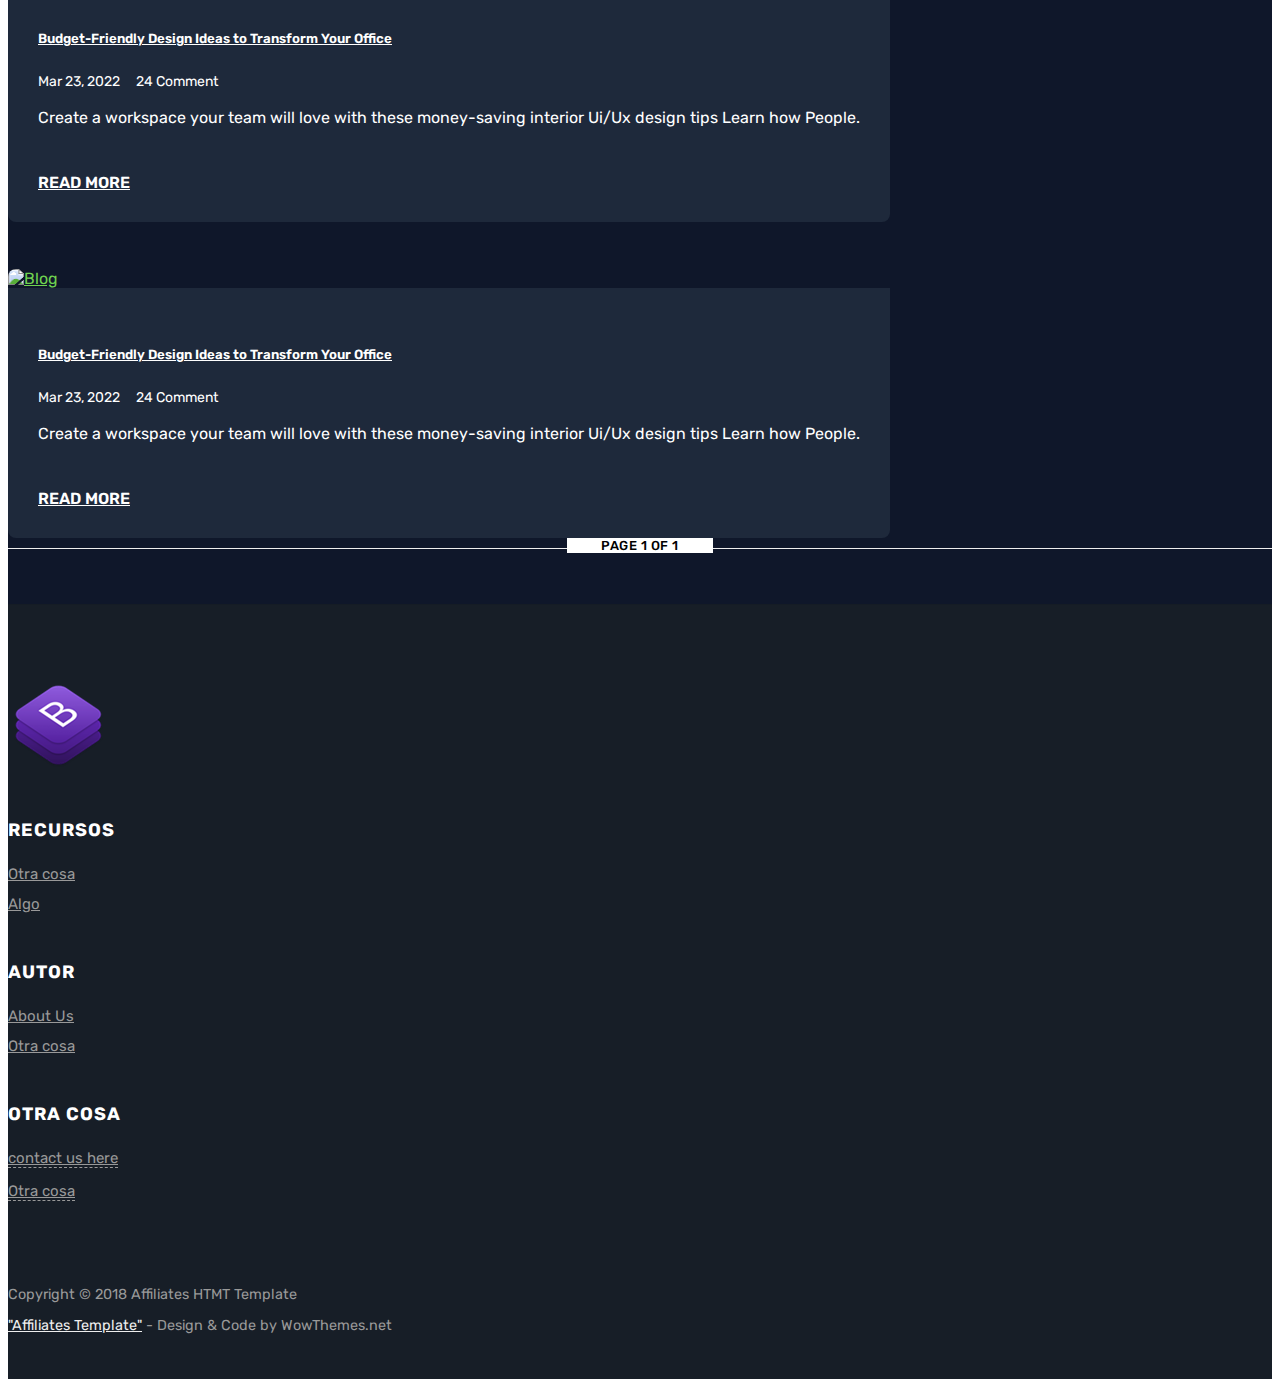
==== commit c63a04cd: "cambiando tarjeta blog" ====
--- a/index.html
+++ b/index.html
@@ -101,265 +101,135 @@
           </h2>
         </div>
       </section>
-      <!-- Begin Site Welcome -->
+      <!-- End Site Welcome -->
 
       <div class="container">
         <div class="main-content">
           <!-- Begin Recent Posts -->
-          <section class="featured-posts">
+          <section class="blog-area featured-posts mb-3 pb-5">
             <div class="section-title">
               <h2><span>Recientes</span></h2>
             </div>
-            <div class="row listfeaturedtag">
-              <!-- Begin Post -->
-              <div class="col-sm-6">
-                <div class="card">
-                  <div class="row">
-                    <div class="col-md-5 wrapthumbnail">
-                      <a href="single.html">
-                        <div
-                          class="thumbnail"
-                          style="background-image: url(assets/images/1.jpg)"
-                        ></div>
-                      </a>
-                    </div>
-                    <div class="col-md-7">
-                      <div class="card-block">
-                        <h2 class="card-title">
-                          <a href="single.html">Patron repository en Django</a>
-                        </h2>
-                        <h4 class="card-text">
-                          This is changed. As I engage in the so-called “bull
-                          sessions” around and about the school, I too often
-                          find that most college men have...
-                        </h4>
-                        <div class="metafooter">
-                          <div class="wrapfooter">
-                            <span class="meta-footer-thumb">
-                              <img
-                                class="author-thumb"
-                                src="https://www.gravatar.com/avatar/b1cc14991db7a456fcd761680bbc8f81?s=250&d=mm&r=x"
-                                alt="Guillermo Valverde"
-                              />
-                            </span>
-                            <span class="author-meta">
-                              <span class="post-name"
-                                ><a target="_blank" href="#">Guillermo Valverde</a></span
-                              ><br />
-                              <span class="post-date">12 Jan 2018</span>
-                            </span>
-                            <span class="post-read-more"
-                              ><a href="single.html" title="Read Story"
-                                ><i class="fa fa-link"></i></a
-                            ></span>
-                            <div class="clearfix"></div>
-                          </div>
-                        </div>
-                      </div>
-                    </div>
-                  </div>
-                </div>
-              </div>
-              <!-- End post -->
-              <!-- begin post -->
-              <div class="col-sm-6">
-                <div class="card">
-                  <div class="row">
-                    <div class="col-md-5 wrapthumbnail">
-                      <a href="single.html">
-                        <div
-                          class="thumbnail"
-                          style="background-image: url(assets/images/4.jpg)"
-                        ></div>
-                      </a>
-                    </div>
-                    <div class="col-md-7">
-                      <div class="card-block">
-                        <h2 class="card-title">
-                          <a href="single.html"
-                            >Peticiones HTTP a APIs con ESP32</a
-                          >
-                        </h2>
-                        <h4 class="card-text">
-                          There are lots of powerful things you can do with the
-                          Markdown editor
-                        </h4>
-                        <div class="metafooter">
-                          <div class="wrapfooter">
-                            <span class="meta-footer-thumb">
-                              <img
-                                class="author-thumb"
-                                src="https://www.gravatar.com/avatar/e56154546cf4be74e393c62d1ae9f9d4?s=250&d=mm&r=x"
-                                alt="Sal"
-                              />
-                            </span>
-                            <span class="author-meta">
-                              <span class="post-name"
-                                ><a target="_blank" href="#">Guillermo Valverde</a></span
-                              ><br />
-                              <span class="post-date">12 Jan 2018</span>
-                            </span>
-                            <span class="post-read-more"
-                              ><a href="single.html" title="Read Story"
-                                ><i class="fa fa-link"></i></a
-                            ></span>
-                            <div class="clearfix"></div>
-                          </div>
-                        </div>
-                      </div>
-                    </div>
-                  </div>
-                </div>
-              </div>
-              <!-- end post -->
+            <div class="container">
+              <div class="row justify-content-center">
+                <!-- Begin single blog -->
+                <div class="col-lg-4 col-md-8 col-sm-10">
+                  <div class="single-blog blog-style-one">
+                    <div class="blog-image">
+                      <a href="javascript:void(0)">
+                        <img src="https://cdn.ayroui.com/1.0/images/blog/1.jpg" alt="Blog"/>
+                      </a>
+                      <a href="javascript:void(0)" class="category">Technology</a>
+                    </div>
+                    <div class="blog-content">
+                      <h5 class="blog-title">
+                        <a href="javascript:void(0)">
+                          Budget-Friendly Design Ideas to Transform Your Office
+                        </a>
+                      </h5>
+                      <span><i class="lni lni-calendar"></i> Mar 23, 2022</span>
+                      <span><i class="lni lni-comments-alt"></i> 24 Comment</span>
+                      <p class="text">
+                        Create a workspace your team will love with these money-saving
+                        interior Ui/Ux design tips Learn how People.
+                      </p>
+                      <a class="more" href="javascript:void(0)">READ MORE</a>
+                    </div>
+                  </div>
+                </div>
+                <!-- End single blog -->
+                <!-- Begin single blog -->
+                <div class="col-lg-4 col-md-8 col-sm-10">
+                  <div class="single-blog blog-style-one">
+                    <div class="blog-image">
+                      <a href="javascript:void(0)">
+                        <img src="https://cdn.ayroui.com/1.0/images/blog/2.jpg" alt="Blog"/>
+                      </a>
+                      <a href="javascript:void(0)" class="category">Lifestyle</a>
+                    </div>
+                    <div class="blog-content">
+                      <h5 class="blog-title">
+                        <a href="javascript:void(0)">
+                          Budget-Friendly Design Ideas to Transform Your Office
+                        </a>
+                      </h5>
+                      <span><i class="lni lni-calendar"></i> Mar 23, 2022</span>
+                      <span><i class="lni lni-comments-alt"></i> 24 Comment</span>
+                      <p class="text">
+                        Create a workspace your team will love with these money-saving
+                        interior Ui/Ux design tips Learn how People.
+                      </p>
+                      <a class="more" href="javascript:void(0)">READ MORE</a>
+                    </div>
+                  </div>
+                </div>
+                <!-- End single blog -->
+                <!-- Begin single blog -->
+                <div class="col-lg-4 col-md-8 col-sm-10">
+                  <div class="single-blog blog-style-one">
+                    <div class="blog-image">
+                      <a href="javascript:void(0)">
+                        <img src="https://cdn.ayroui.com/1.0/images/blog/3.jpg" alt="Blog"/>
+                      </a>
+                      <a href="javascript:void(0)" class="category">Science</a>
+                    </div>
+                    <div class="blog-content">
+                      <h5 class="blog-title">
+                        <a href="javascript:void(0)">
+                          Budget-Friendly Design Ideas to Transform Your Office
+                        </a>
+                      </h5>
+                      <span><i class="lni lni-calendar"></i> Mar 23, 2022</span>
+                      <span><i class="lni lni-comments-alt"></i> 24 Comment</span>
+                      <p class="text">
+                        Create a workspace your team will love with these money-saving
+                        interior Ui/Ux design tips Learn how People.
+                      </p>
+                      <a class="more" href="javascript:void(0)">READ MORE</a>
+                    </div>
+                  </div>
+                </div>
+                <!-- End single blog -->
+              </div>
             </div>
           </section>
-          <!-- Posts Index -->
+          <!-- End Recent Posts -->
+
+          <!-- Begin Posts Index -->
           <section class="recent-posts row">
+            <!-- Begin Sidebar -->
             <div class="col-sm-4">
               <div class="sidebar">
                 <div class="sidebar-section">
-                  <h5><span>Suscribete</span></h5>
-                  <!-- Go to your Mailchimp account/Lists/Sign Up Forms/Embedded forms and replace the code below with your own  -->
-                  <!-- Begin MailChimp Signup Form -->
-                  <link
-                    href="https://cdn-images.mailchimp.com/embedcode/classic-10_7.css"
-                    rel="stylesheet"
-                    type="text/css"
-                  />
-                  <div id="mc_embed_signup">
-                    <form
-                      action="#"
-                      method="post"
-                      id="mc-embedded-subscribe-form"
-                      name="mc-embedded-subscribe-form"
-                      class="validate"
-                      target="_blank"
-                      novalidate
-                    >
-                      <div id="mc_embed_signup_scroll">
-                        <h2>
-                          Suscribete para recibir los ultimos posts
-                        </h2>
-                        <div class="mc-field-group">
-                          <input
-                            type="email"
-                            value=""
-                            name="EMAIL"
-                            class="required email"
-                            id="mce-EMAIL"
-                            placeholder="Correo Electrónico"
-                          />
-                        </div>
-                        <div id="mce-responses" class="clear">
-                          <div
-                            class="response"
-                            id="mce-error-response"
-                            style="display: none"
-                          ></div>
-                          <div
-                            class="response"
-                            id="mce-success-response"
-                            style="display: none"
-                          ></div>
-                        </div>
-                        <!-- real people should not fill this in and expect good things - do not remove this or risk form bot signups-->
-                        <div
-                          style="position: absolute; left: -5000px"
-                          aria-hidden="true"
-                        >
-                          <input
-                            type="text"
-                            name="b_8aeb20a530e124561927d3bd8_8c3d2d214b"
-                            tabindex="-1"
-                            value=""
-                          />
-                        </div>
-                        <div class="clear">
-                          <input
-                            type="submit"
-                            value="Suscribete"
-                            name="subscribe"
-                            id="mc-embedded-subscribe"
-                            class="button"
-                          />
-                        </div>
-                      </div>
-                    </form>
-                  </div>
-                  <!-- <script
-                    type="text/javascript"
-                    src="https://s3.amazonaws.com/downloads.mailchimp.com/js/mc-validate.js"
-                  ></script>
-                  <script type="text/javascript">
-                    (function ($) {
-                      window.fnames = new Array();
-                      window.ftypes = new Array();
-                      fnames[0] = "EMAIL";
-                      ftypes[0] = "email";
-                      fnames[3] = "MMERGE3";
-                      ftypes[3] = "text";
-                      fnames[1] = "MMERGE1";
-                      ftypes[1] = "text";
-                      fnames[2] = "MMERGE2";
-                      ftypes[2] = "text";
-                      fnames[4] = "MMERGE4";
-                      ftypes[4] = "text";
-                      fnames[5] = "MMERGE5";
-                      ftypes[5] = "text";
-                    })(jQuery);
-                    var $mcj = jQuery.noConflict(true);
-                  </script> -->
-                  <!--End mc_embed_signup-->
+                  <h5><span>Suscríbete</span></h5>
+                  <form>
+                    <div class="mb-3">
+                      <label for="exampleInputEmail1" class="form-label text-white">Email address</label>
+                      <input 
+                      type="email" 
+                      class="form-control rounded" 
+                      id="exampleInputEmail1" 
+                      aria-describedby="emailHelp"
+                      placeholder="juanito@example.com"
+                      >
+                      <div id="emailHelp" class="form-text text-white">No compartiremos tu correo electrónico con nadie</div>
+                    </div>
+                    <div class="d-grid gap-2">
+                      <button class="btn btn-primary" type="submit">Suscribirme</button>
+                    </div>
+                  </form>
                 </div>
                 <div class="sidebar-section">
-                  <h5><span>Useful</span></h5>
-                  <ul style="list-none;">
-                    <li>
-                      <a target="_blank" href="https://m.do.co/c/84c9b45d0c47"
-                        >Digital Ocean</a
-                      >
-                    </li>
-                    <li>
-                      <a
-                        target="_blank"
-                        href="https://www.cloudways.com/en/pricing.php?id=153986&a_bid=005da123"
-                        >Cloudways</a
-                      >
-                    </li>
-                    <li>
-                      <a
-                        target="_blank"
-                        href="https://shareasale.com/r.cfm?b=875645&u=1087935&m=41388&urllink=&afftrack="
-                        >Page Speed Test</a
-                      >
-                    </li>
-                    <li>
-                      <a target="_blank" href="https://elementor.com/?ref=1556"
-                        >Elementor Page Builder</a
-                      >
-                    </li>
-                    <li>
-                      <a
-                        target="_blank"
-                        href="https://www.wowthemes.net/category/freebies/"
-                        >Our Freebies</a
-                      >
-                    </li>
+                  <h5><span>Util</span></h5>
+                  <ul>
+                    <li><a href="#">Ejemplo</a></li>
+                    <li><a href="#">Ejemplo</a></li>
                   </ul>
                 </div>
-                <div class="sidebar-section">
-                  <h5><span>Otra seccion</span></h5>
-                  <a
-                    href="#"
-                    title="Alguna post"
-                    ><img
-                      src="https://easydigitaldownloads.com/wp-content/uploads/2015/02/300x250-2.png"
-                      alt="Alguna cosilla"
-                  /></a>
-                </div>
-              </div>
-            </div>
+              </div>
+            </div>
+            <!-- End Sidebar -->
+
             <div class="col-sm-8">
               <div class="section-title">
                 <h2><span>Todos los posts</span></h2>
@@ -367,188 +237,110 @@
               <div class="masonrygrid row listrecent">
                 <!-- begin post -->
                 <div class="col-md-6 grid-item">
-                  <div class="card">
-                    <a href="single.html">
-                      <img
-                        class="img-fluid"
-                        src="assets/images/2.jpg"
-                        alt="Tree of Codes"
-                      />
-                    </a>
-                    <div class="card-block">
-                      <h2 class="card-title mt-2">
-                        <a href="single.html">Tree of Codes</a>
-                      </h2>
-                      <h4 class="card-text">
-                        The first mass-produced book to deviate from a
-                        rectilinear format, at least in the United States, is
-                        thought to be this 1863 edition of Red Riding Hood, cut
-                        into the...
-                      </h4>
-                      <div class="metafooter">
-                        <div class="wrapfooter">
-                          <span class="meta-footer-thumb">
-                            <img
-                              class="author-thumb"
-                              src="https://www.gravatar.com/avatar/e56154546cf4be74e393c62d1ae9f9d4?s=250&d=mm&r=x"
-                              alt="Sal"
-                            />
-                          </span>
-                          <span class="author-meta">
-                            <span class="post-name"
-                              ><a target="_blank" href="#">Sal</a></span
-                            ><br />
-                            <span class="post-date">12 Jan 2018</span>
-                          </span>
-                          <span class="post-read-more"
-                            ><a href="single.html" title="Read Story"
-                              ><i class="fa fa-link"></i></a
-                          ></span>
-                          <div class="clearfix"></div>
-                        </div>
-                      </div>
+                  <div class="single-blog blog-style-one">
+                    <div class="blog-image">
+                      <a href="javascript:void(0)">
+                        <img src="https://cdn.ayroui.com/1.0/images/blog/3.jpg" alt="Blog"/>
+                      </a>
+                      <a href="javascript:void(0)" class="category">Science</a>
+                    </div>
+                    <div class="blog-content">
+                      <h5 class="blog-title">
+                        <a href="javascript:void(0)">
+                          Budget-Friendly Design Ideas to Transform Your Office
+                        </a>
+                      </h5>
+                      <span><i class="lni lni-calendar"></i> Mar 23, 2022</span>
+                      <span><i class="lni lni-comments-alt"></i> 24 Comment</span>
+                      <p class="text">
+                        Create a workspace your team will love with these money-saving
+                        interior Ui/Ux design tips Learn how People.
+                      </p>
+                      <a class="more" href="javascript:void(0)">READ MORE</a>
                     </div>
                   </div>
                 </div>
                 <!-- end post -->
                 <!-- begin post -->
                 <div class="col-md-6 grid-item">
-                  <div class="card">
-                    <a href="single.html">
-                      <img
-                        class="img-fluid"
-                        src="assets/images/3.jpg"
-                        alt="Red Riding Hood"
-                      />
-                    </a>
-                    <div class="card-block">
-                      <h2 class="card-title">
-                        <a href="single.html">Red Riding Hood</a>
-                      </h2>
-                      <h4 class="card-text">
-                        The first mass-produced book to deviate from a
-                        rectilinear format, at least in the United States, is
-                        thought to be this 1863 edition of Red Riding Hood, cut
-                        into the...
-                      </h4>
-                      <div class="metafooter">
-                        <div class="wrapfooter">
-                          <span class="meta-footer-thumb">
-                            <img
-                              class="author-thumb"
-                              src="https://www.gravatar.com/avatar/e56154546cf4be74e393c62d1ae9f9d4?s=250&d=mm&r=x"
-                              alt="Sal"
-                            />
-                          </span>
-                          <span class="author-meta">
-                            <span class="post-name"
-                              ><a target="_blank" href="#">Sal</a></span
-                            ><br />
-                            <span class="post-date">12 Jan 2018</span>
-                          </span>
-                          <span class="post-read-more"
-                            ><a href="single.html" title="Read Story"
-                              ><i class="fa fa-link"></i></a
-                          ></span>
-                          <div class="clearfix"></div>
-                        </div>
-                      </div>
+                  <div class="single-blog blog-style-one">
+                    <div class="blog-image">
+                      <a href="javascript:void(0)">
+                        <img src="https://cdn.ayroui.com/1.0/images/blog/3.jpg" alt="Blog"/>
+                      </a>
+                      <a href="javascript:void(0)" class="category">Science</a>
+                    </div>
+                    <div class="blog-content">
+                      <h5 class="blog-title">
+                        <a href="javascript:void(0)">
+                          Budget-Friendly Design Ideas to Transform Your Office
+                        </a>
+                      </h5>
+                      <span><i class="lni lni-calendar"></i> Mar 23, 2022</span>
+                      <span><i class="lni lni-comments-alt"></i> 24 Comment</span>
+                      <p class="text">
+                        Create a workspace your team will love with these money-saving
+                        interior Ui/Ux design tips Learn how People.
+                      </p>
+                      <a class="more" href="javascript:void(0)">READ MORE</a>
                     </div>
                   </div>
                 </div>
                 <!-- end post -->
                 <!-- begin post -->
                 <div class="col-md-6 grid-item">
-                  <div class="card">
-                    <a href="single.html">
-                      <img
-                        class="img-fluid"
-                        src="assets/images/5.jpg"
-                        alt="Is Intelligence Enough"
-                      />
-                    </a>
-                    <div class="card-block">
-                      <h2 class="card-title">
-                        <a href="single.html">Is Intelligence Enough</a>
-                      </h2>
-                      <h4 class="card-text">
-                        Education must also train one for quick, resolute and
-                        effective thinking. To think incisively and to think for
-                        one’s self is very difficult.
-                      </h4>
-                      <div class="metafooter">
-                        <div class="wrapfooter">
-                          <span class="meta-footer-thumb">
-                            <img
-                              class="author-thumb"
-                              src="https://www.gravatar.com/avatar/e56154546cf4be74e393c62d1ae9f9d4?s=250&d=mm&r=x"
-                              alt="Sal"
-                            />
-                          </span>
-                          <span class="author-meta">
-                            <span class="post-name"
-                              ><a target="_blank" href="#">Sal</a></span
-                            ><br />
-                            <span class="post-date">12 Jan 2018</span>
-                          </span>
-                          <span class="post-read-more"
-                            ><a href="single.html" title="Read Story"
-                              ><i class="fa fa-link"></i></a
-                          ></span>
-                          <div class="clearfix"></div>
-                        </div>
-                      </div>
+                  <div class="single-blog blog-style-one">
+                    <div class="blog-image">
+                      <a href="javascript:void(0)">
+                        <img src="https://cdn.ayroui.com/1.0/images/blog/3.jpg" alt="Blog"/>
+                      </a>
+                      <a href="javascript:void(0)" class="category">Science</a>
+                    </div>
+                    <div class="blog-content">
+                      <h5 class="blog-title">
+                        <a href="javascript:void(0)">
+                          Budget-Friendly Design Ideas to Transform Your Office
+                        </a>
+                      </h5>
+                      <span><i class="lni lni-calendar"></i> Mar 23, 2022</span>
+                      <span><i class="lni lni-comments-alt"></i> 24 Comment</span>
+                      <p class="text">
+                        Create a workspace your team will love with these money-saving
+                        interior Ui/Ux design tips Learn how People.
+                      </p>
+                      <a class="more" href="javascript:void(0)">READ MORE</a>
                     </div>
                   </div>
                 </div>
                 <!-- end post -->
                 <!-- begin post -->
                 <div class="col-md-6 grid-item">
-                  <div class="card">
-                    <a href="single.html">
-                      <img
-                        class="img-fluid"
-                        src="assets/images/6.jpg"
-                        alt="Markdown Example"
-                      />
-                    </a>
-                    <div class="card-block">
-                      <h2 class="card-title">
-                        <a href="single.html">Markdown Example</a>
-                      </h2>
-                      <h4 class="card-text">
-                        You’ll find this post in your _posts directory. Go ahead
-                        and edit it and re-build the site to see your changes.
-                        You can rebuild the site in many different ways,...
-                      </h4>
-                      <div class="metafooter">
-                        <div class="wrapfooter">
-                          <span class="meta-footer-thumb">
-                            <img
-                              class="author-thumb"
-                              src="https://www.gravatar.com/avatar/b1cc14991db7a456fcd761680bbc8f81?s=250&d=mm&r=x"
-                              alt="John"
-                            />
-                          </span>
-                          <span class="author-meta">
-                            <span class="post-name"
-                              ><a target="_blank" href="#">John</a></span
-                            ><br />
-                            <span class="post-date">11 Jan 2018</span>
-                          </span>
-                          <span class="post-read-more"
-                            ><a href="single.html" title="Read Story"
-                              ><i class="fa fa-link"></i></a
-                          ></span>
-                          <div class="clearfix"></div>
-                        </div>
-                      </div>
+                  <div class="single-blog blog-style-one">
+                    <div class="blog-image">
+                      <a href="javascript:void(0)">
+                        <img src="https://cdn.ayroui.com/1.0/images/blog/3.jpg" alt="Blog"/>
+                      </a>
+                      <a href="javascript:void(0)" class="category">Science</a>
+                    </div>
+                    <div class="blog-content">
+                      <h5 class="blog-title">
+                        <a href="javascript:void(0)">
+                          Budget-Friendly Design Ideas to Transform Your Office
+                        </a>
+                      </h5>
+                      <span><i class="lni lni-calendar"></i> Mar 23, 2022</span>
+                      <span><i class="lni lni-comments-alt"></i> 24 Comment</span>
+                      <p class="text">
+                        Create a workspace your team will love with these money-saving
+                        interior Ui/Ux design tips Learn how People.
+                      </p>
+                      <a class="more" href="javascript:void(0)">READ MORE</a>
                     </div>
                   </div>
                 </div>
                 <!-- end post -->
               </div>
-              <!-- Pagination -->
+              <!-- Begin Pagination -->
               <div class="bottompagination">
                 <div class="navigation">
                   <nav class="pagination">
@@ -558,40 +350,13 @@
                   </nav>
                 </div>
               </div>
+              <!-- End Pagination -->
             </div>
           </section>
         </div>
       </div>
-      <!-- /.container -->
-      <!-- Before Footer
-    ================================================== -->
-      <!-- <div class="beforefooter">
-        <div class="container">
-          <div class="row justify-content-center">
-            <div class="col-md-8">
-              <h3>
-                This is your final call to action area. Shine like a star, make
-                them want you, tell 'em to push that button!
-              </h3>
-              <p>
-                We offer a <span>30 Day Money Back Guarantee</span>, so joining
-                is Risk-Free!
-              </p>
-              <a class="btn btn-primary btn-lg" href="#">Join us yesterday</a>
-            </div>
-            <div class="col-md-4 text-right footersocial">
-              <h5>Connect with Us</h5>
-              <i class="fa fa-facebook"></i>
-              <i class="fa fa-twitter"></i>
-              <i class="fa fa-google"></i>
-              <i class="fa fa-pinterest"></i>
-              <i class="fa fa-github"></i>
-            </div>
-          </div>
-        </div>
-      </div> -->
-      <!-- Begin Footer
-    ================================================== -->
+
+      <!-- Begin Footer -->
       <footer class="footer">
         <div class="container">
           <div class="row">
@@ -672,12 +437,10 @@
           </div>
         </div>
       </footer>
-      <!-- End Footer
-    ================================================== -->
+      <!-- End Footer -->
     </div>
 
-    <!-- JavaScript
-================================================== -->
+    <!-- JavaScript -->
     <script src="assets/js/jquery.min.js"></script>
     <script
       src="https://cdnjs.cloudflare.com/ajax/libs/tether/1.4.0/js/tether.min.js"
--- a/assets/css/theme.css
+++ b/assets/css/theme.css
@@ -65,12 +65,114 @@
 
 /* End Heading and Navbar Styles */
 
+/*===== BLOG STYLE ONE =====*/
+.blog-style-one {
+    margin-top: 50px;
+  }
+  .blog-style-one .blog-image {
+    overflow: hidden;
+    border-radius: 8px 8px 0 0;
+    position: relative;
+  }
+  .blog-style-one .blog-image .category {
+    background-color: var(--primary);
+    color: var(--white);
+    font-size: 13px;
+    padding: 7px 20px;
+    position: absolute;
+    right: 20px;
+    top: 20px;
+    border-radius: 30px;
+  }
+  .blog-style-one .blog-image img {
+    width: 100%;
+    -webkit-transition: all 0.2s ease-out 0s;
+    -moz-transition: all 0.2s ease-out 0s;
+    -ms-transition: all 0.2s ease-out 0s;
+    -o-transition: all 0.2s ease-out 0s;
+    transition: all 0.2s ease-out 0s;
+  }
+  .blog-style-one .blog-image:hover img {
+    -webkit-transform: rotate(1deg) scale(1.1);
+    -moz-transform: rotate(1deg) scale(1.1);
+    -ms-transform: rotate(1deg) scale(1.1);
+    -o-transform: rotate(1deg) scale(1.1);
+    transform: rotate(1deg) scale(1.1);
+  }
+  .blog-style-one .blog-content {
+    background-color: var(--second-bg-color);
+    padding: 30px;
+    border: 1px solid var(--light-1);
+    border-radius: 0 0 8px 8px;
+    border-top: none;
+  }
+  @media only screen and (min-width: 768px) and (max-width: 991px) {
+    .blog-style-one .blog-content {
+      padding: 25px;
+    }
+  }
+  @media (max-width: 767px) {
+    .blog-style-one .blog-content {
+      padding: 20px;
+    }
+  }
+  .blog-style-one .blog-content .blog-title {
+      color: white;
+      display: block;
+      margin-bottom: 10px;
+  }
+  .blog-style-one .blog-content .blog-title a {
+    font-weight: 600;
+    color: var(--black);
+    -webkit-transition: all 0.3s ease-out 0s;
+    -moz-transition: all 0.3s ease-out 0s;
+    -ms-transition: all 0.3s ease-out 0s;
+    -o-transition: all 0.3s ease-out 0s;
+    transition: all 0.3s ease-out 0s;
+    line-height: 30px;
+  }
+  @media (max-width: 767px) {
+    .blog-style-one .blog-content .blog-title a {
+      line-height: 24px;
+    }
+  }
+  .blog-style-one .blog-content .blog-title a:hover {
+    color: var(--primary);
+  }
+  .blog-style-one .blog-content span {
+    font-size: 14px;
+    line-height: 20px;
+    color: var(--dark-3);
+    margin-top: 8px;
+    margin-right: 12px;
+    display: inline-block;
+    color: white;
+  }
+  .blog-style-one .blog-content .text {
+    color: var(--dark-3);
+    margin-top: 16px;
+    color: white;
+  }
+  .blog-style-one .blog-content .more {
+    text-transform: uppercase;
+    font-weight: 600;
+    color: var(--primary);
+    margin-top: 30px;
+    display: inline-block;
+    color: white;
+  }
+  .blog-style-one .blog-content .more:hover {
+    color: var(--primary-dark);
+  }
+  
+  /*# sourceMappingURL=blog-01.css.map */
+
+
+
 section {
 	margin-bottom:20px;
 }
-section.featured-posts {
-    margin-bottom:30px;
-}
+
 section.recent-posts {
     margin-bottom:0;
 }
@@ -727,10 +829,18 @@
     margin-top: 3rem;
     margin-bottom: 1.5rem;
 }
-.sidebar {max-width:340px;font-size: 15px;}
-.sidebar h5 {    margin-bottom: 1rem;   text-align:center; position:relative;font-weight: 700; }
+.sidebar {
+    max-width:340px;
+    font-size: 15px;
+}
+.sidebar h5 {    
+    margin-bottom: 1rem;   
+    text-align:center; 
+    position:relative;
+    font-weight: 700; 
+}
 .sidebar h5 span {
-background-color: #fff;
+    /* background-color: #fff; */
     position: relative;
     z-index: 2;
     display: inline-block;
@@ -739,6 +849,7 @@
     font-size: 14px;
     text-transform: uppercase;
     letter-spacing: 1px;
+    color: white;
 }
 .sidebar h5:before {
     margin-bottom: 0;
@@ -749,7 +860,7 @@
     width: 100%;
     height: 1px;
     content: '';
-    background-color: #333333;
+    background-color: white;
 }
 .sidebar ul {list-style:none;padding-left:0;}
 .sidebar ul li a {
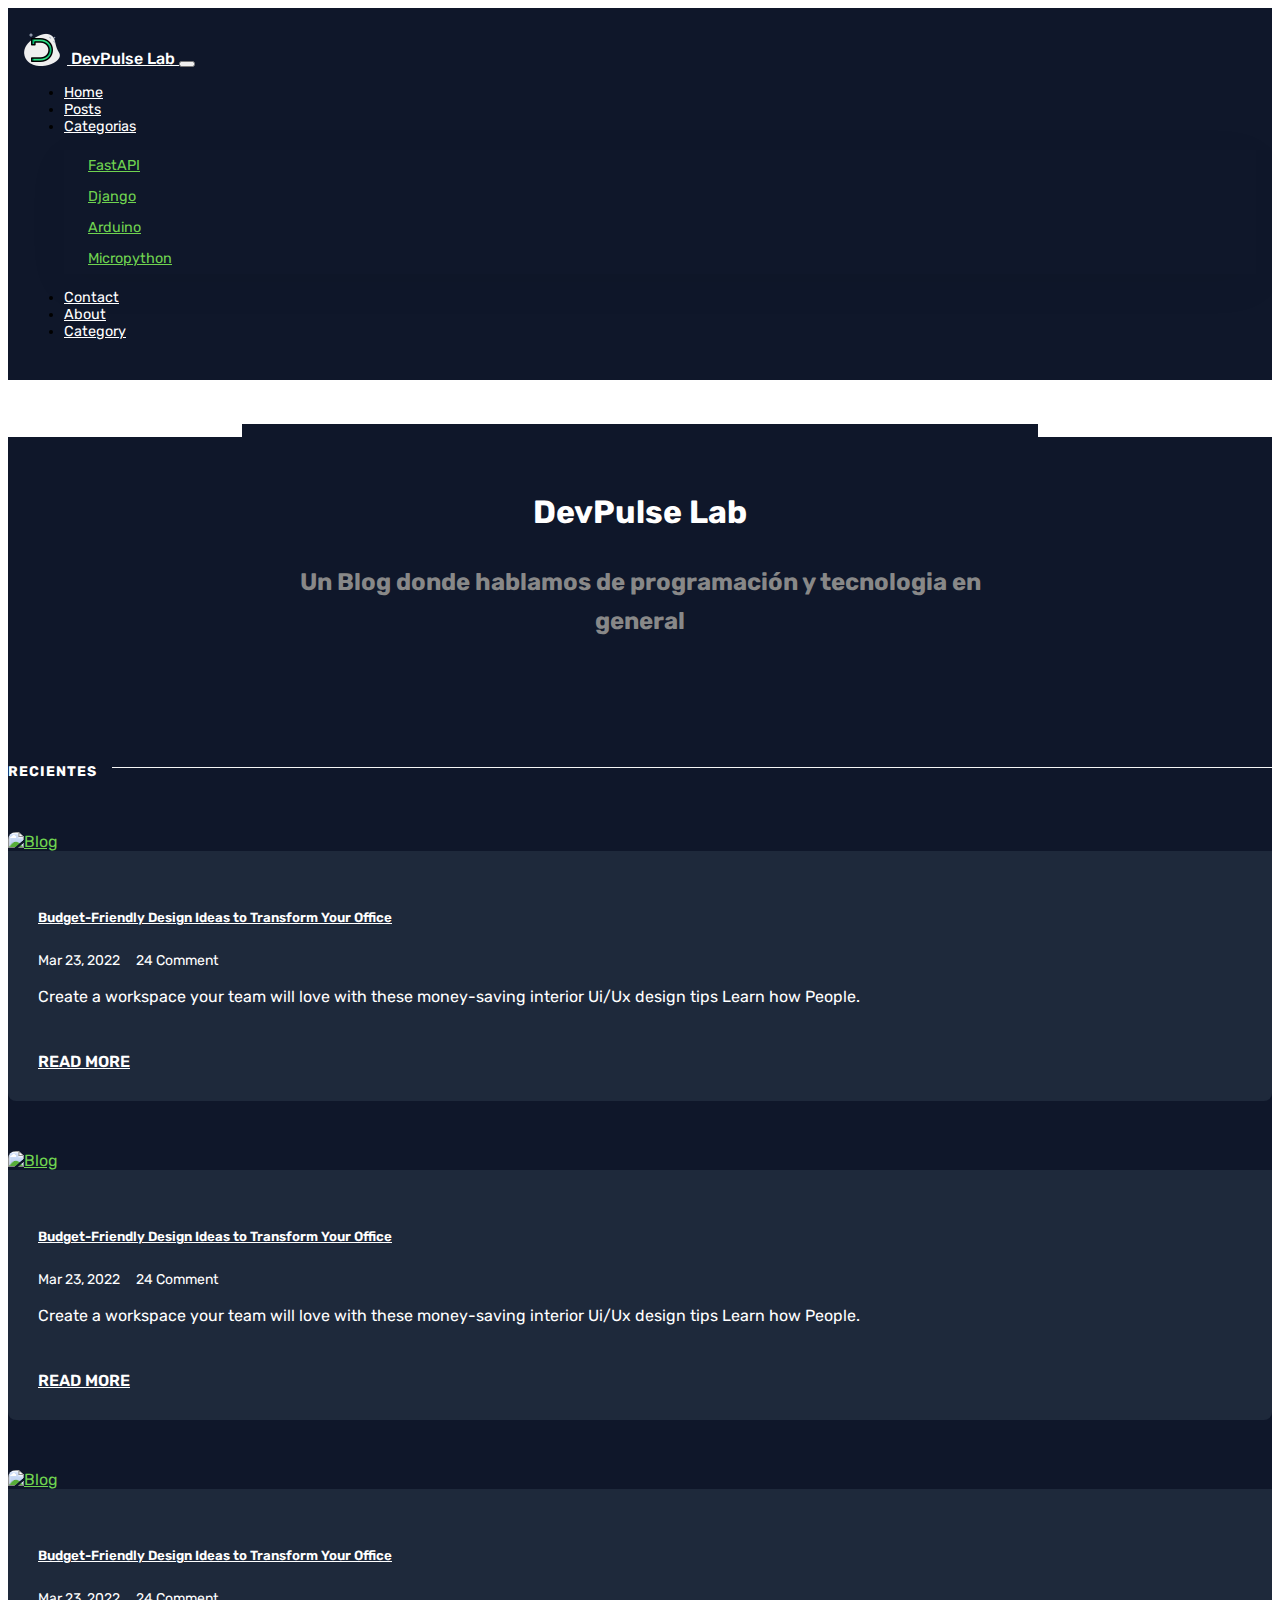
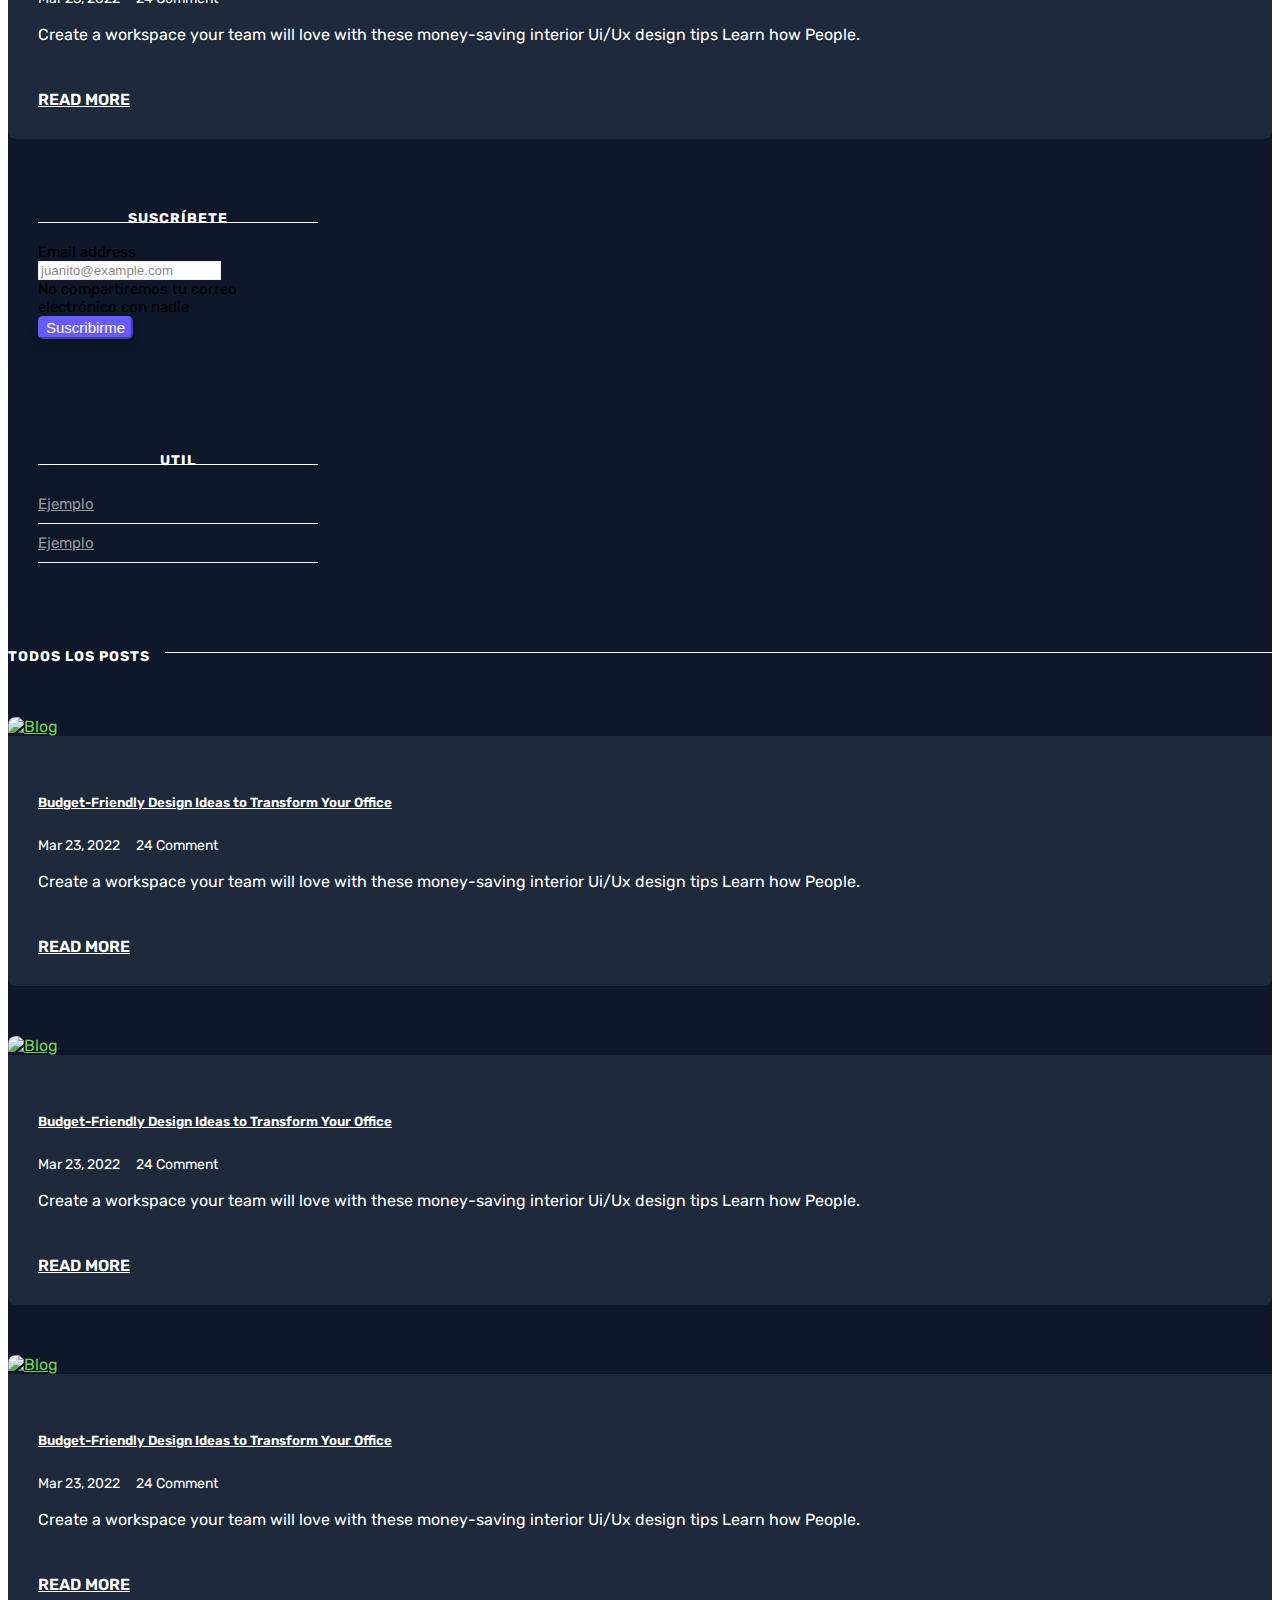
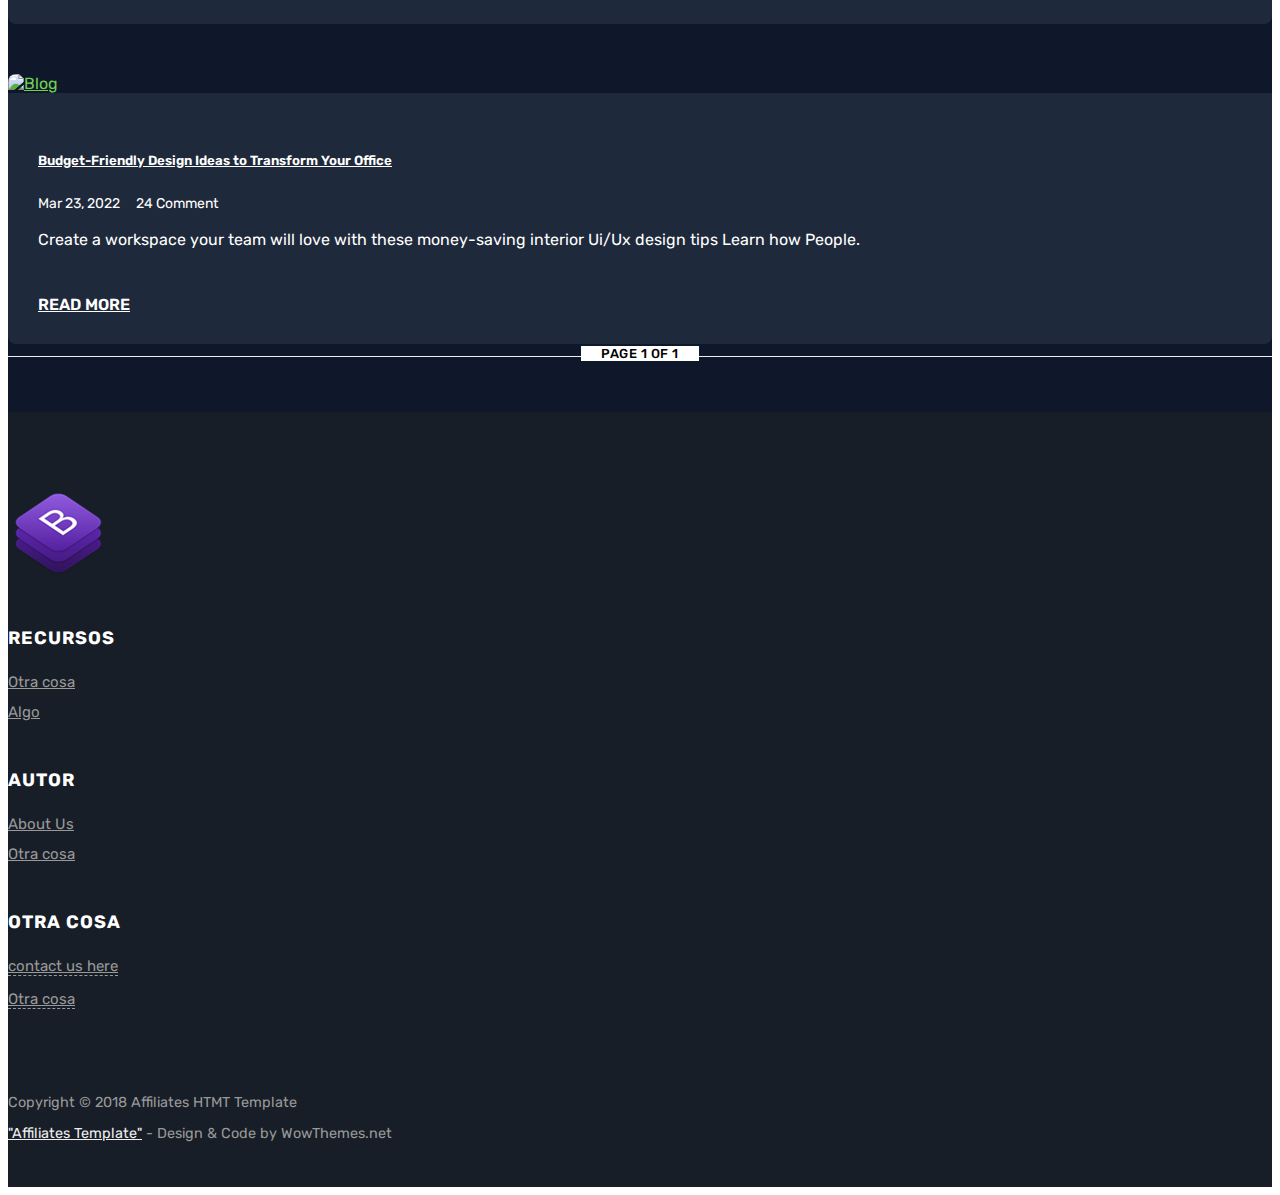
==== commit 9b3f5bc3: "mismo formato a todas las pantallas" ====
--- a/index.html
+++ b/index.html
@@ -8,47 +8,19 @@
     />
     <link rel="icon" href="assets/images/favicon.ico" />
     <title>DevPulse Lab</title>
-    <!-- <link
-      rel="stylesheet"
-      href="https://maxcdn.bootstrapcdn.com/bootstrap/4.0.0-alpha.6/css/bootstrap.min.css"
-      integrity="sha384-rwoIResjU2yc3z8GV/NPeZWAv56rSmLldC3R/AZzGRnGxQQKnKkoFVhFQhNUwEyJ"
-      crossorigin="anonymous"
-    /> -->
-	<link 
-		href="https://cdn.jsdelivr.net/npm/bootstrap@5.2.3/dist/css/bootstrap.min.css" 
-		rel="stylesheet" 
-		integrity="sha384-rbsA2VBKQhggwzxH7pPCaAqO46MgnOM80zW1RWuH61DGLwZJEdK2Kadq2F9CUG65" 
-		crossorigin="anonymous"
-	/>
-
-    <!-- <link
-      href="https://maxcdn.bootstrapcdn.com/font-awesome/4.7.0/css/font-awesome.min.css"
-      rel="stylesheet"
-    /> -->
+	  <link 
+		  href="https://cdn.jsdelivr.net/npm/bootstrap@5.2.3/dist/css/bootstrap.min.css" 
+		  rel="stylesheet" 
+		  integrity="sha384-rbsA2VBKQhggwzxH7pPCaAqO46MgnOM80zW1RWuH61DGLwZJEdK2Kadq2F9CUG65" 
+		  crossorigin="anonymous"
+	  />
     <link
       href="https://fonts.googleapis.com/css?family=Rubik:400,400i,500,500i,700,700i"
       rel="stylesheet"
     />
     <link href="assets/css/theme.css" rel="stylesheet" />
-    <style>
-      /* Cambiar el fondo a color oscuro */
-
-      /* Cambiar el color del texto a blanco */
-      .navbar-dark .navbar-nav .nav-link {
-          color: #ffffff;
-      }
-
-      /* Cambiar el color del texto de la marca a blanco */
-      .navbar-dark .navbar-brand {
-          color: #ffffff;
-      }
-
-      /* Cambiar el color del texto del botón de la barra de navegación móvil a blanco */
-      .navbar-dark .navbar-toggler-icon {
-          background-color: #ffffff;
-      }
-  </style>
   </head>
+
   <body class="layout-default">
 
     <!-- Begin Menu Navigation -->
@@ -83,6 +55,15 @@
                 <a class="dropdown-item" href="single-sidebar-right.html">Micropython</a>
               </div>
             </li>
+            <li class="nav-item">
+              <a class="nav-link" href="contact.html">Contact</a>
+            </li>
+            <li class="nav-item">
+              <a class="nav-link" href="about.html">About</a>
+            </li>
+            <li class="nav-item">
+              <a class="nav-link" href="category.html">Category</a>
+            </li>
           </ul>
           <!-- End Menu -->
         </div>
@@ -116,24 +97,24 @@
                 <div class="col-lg-4 col-md-8 col-sm-10">
                   <div class="single-blog blog-style-one">
                     <div class="blog-image">
-                      <a href="javascript:void(0)">
+                      <a href="#">
                         <img src="https://cdn.ayroui.com/1.0/images/blog/1.jpg" alt="Blog"/>
                       </a>
-                      <a href="javascript:void(0)" class="category">Technology</a>
-                    </div>
-                    <div class="blog-content">
-                      <h5 class="blog-title">
-                        <a href="javascript:void(0)">
-                          Budget-Friendly Design Ideas to Transform Your Office
-                        </a>
-                      </h5>
-                      <span><i class="lni lni-calendar"></i> Mar 23, 2022</span>
-                      <span><i class="lni lni-comments-alt"></i> 24 Comment</span>
-                      <p class="text">
-                        Create a workspace your team will love with these money-saving
-                        interior Ui/Ux design tips Learn how People.
-                      </p>
-                      <a class="more" href="javascript:void(0)">READ MORE</a>
+                      <a href="#" class="category">Technology</a>
+                    </div>
+                    <div class="blog-content">
+                      <h5 class="blog-title">
+                        <a href="#">
+                          Budget-Friendly Design Ideas to Transform Your Office
+                        </a>
+                      </h5>
+                      <span><i class="lni lni-calendar"></i> Mar 23, 2022</span>
+                      <span><i class="lni lni-comments-alt"></i> 24 Comment</span>
+                      <p class="text">
+                        Create a workspace your team will love with these money-saving
+                        interior Ui/Ux design tips Learn how People.
+                      </p>
+                      <a class="more" href="#">READ MORE</a>
                     </div>
                   </div>
                 </div>
@@ -142,24 +123,24 @@
                 <div class="col-lg-4 col-md-8 col-sm-10">
                   <div class="single-blog blog-style-one">
                     <div class="blog-image">
-                      <a href="javascript:void(0)">
+                      <a href="#">
                         <img src="https://cdn.ayroui.com/1.0/images/blog/2.jpg" alt="Blog"/>
                       </a>
-                      <a href="javascript:void(0)" class="category">Lifestyle</a>
-                    </div>
-                    <div class="blog-content">
-                      <h5 class="blog-title">
-                        <a href="javascript:void(0)">
-                          Budget-Friendly Design Ideas to Transform Your Office
-                        </a>
-                      </h5>
-                      <span><i class="lni lni-calendar"></i> Mar 23, 2022</span>
-                      <span><i class="lni lni-comments-alt"></i> 24 Comment</span>
-                      <p class="text">
-                        Create a workspace your team will love with these money-saving
-                        interior Ui/Ux design tips Learn how People.
-                      </p>
-                      <a class="more" href="javascript:void(0)">READ MORE</a>
+                      <a href="#" class="category">Lifestyle</a>
+                    </div>
+                    <div class="blog-content">
+                      <h5 class="blog-title">
+                        <a href="#">
+                          Budget-Friendly Design Ideas to Transform Your Office
+                        </a>
+                      </h5>
+                      <span><i class="lni lni-calendar"></i> Mar 23, 2022</span>
+                      <span><i class="lni lni-comments-alt"></i> 24 Comment</span>
+                      <p class="text">
+                        Create a workspace your team will love with these money-saving
+                        interior Ui/Ux design tips Learn how People.
+                      </p>
+                      <a class="more" href="#">READ MORE</a>
                     </div>
                   </div>
                 </div>
@@ -168,24 +149,24 @@
                 <div class="col-lg-4 col-md-8 col-sm-10">
                   <div class="single-blog blog-style-one">
                     <div class="blog-image">
-                      <a href="javascript:void(0)">
+                      <a href="#">
                         <img src="https://cdn.ayroui.com/1.0/images/blog/3.jpg" alt="Blog"/>
                       </a>
-                      <a href="javascript:void(0)" class="category">Science</a>
-                    </div>
-                    <div class="blog-content">
-                      <h5 class="blog-title">
-                        <a href="javascript:void(0)">
-                          Budget-Friendly Design Ideas to Transform Your Office
-                        </a>
-                      </h5>
-                      <span><i class="lni lni-calendar"></i> Mar 23, 2022</span>
-                      <span><i class="lni lni-comments-alt"></i> 24 Comment</span>
-                      <p class="text">
-                        Create a workspace your team will love with these money-saving
-                        interior Ui/Ux design tips Learn how People.
-                      </p>
-                      <a class="more" href="javascript:void(0)">READ MORE</a>
+                      <a href="#" class="category">Science</a>
+                    </div>
+                    <div class="blog-content">
+                      <h5 class="blog-title">
+                        <a href="#">
+                          Budget-Friendly Design Ideas to Transform Your Office
+                        </a>
+                      </h5>
+                      <span><i class="lni lni-calendar"></i> Mar 23, 2022</span>
+                      <span><i class="lni lni-comments-alt"></i> 24 Comment</span>
+                      <p class="text">
+                        Create a workspace your team will love with these money-saving
+                        interior Ui/Ux design tips Learn how People.
+                      </p>
+                      <a class="more" href="#">READ MORE</a>
                     </div>
                   </div>
                 </div>
@@ -206,11 +187,11 @@
                     <div class="mb-3">
                       <label for="exampleInputEmail1" class="form-label text-white">Email address</label>
                       <input 
-                      type="email" 
-                      class="form-control rounded" 
-                      id="exampleInputEmail1" 
-                      aria-describedby="emailHelp"
-                      placeholder="juanito@example.com"
+                        type="email" 
+                        class="form-control rounded" 
+                        id="exampleInputEmail1" 
+                        aria-describedby="emailHelp"
+                        placeholder="juanito@example.com"
                       >
                       <div id="emailHelp" class="form-text text-white">No compartiremos tu correo electrónico con nadie</div>
                     </div>
@@ -242,21 +223,21 @@
                       <a href="javascript:void(0)">
                         <img src="https://cdn.ayroui.com/1.0/images/blog/3.jpg" alt="Blog"/>
                       </a>
-                      <a href="javascript:void(0)" class="category">Science</a>
-                    </div>
-                    <div class="blog-content">
-                      <h5 class="blog-title">
-                        <a href="javascript:void(0)">
-                          Budget-Friendly Design Ideas to Transform Your Office
-                        </a>
-                      </h5>
-                      <span><i class="lni lni-calendar"></i> Mar 23, 2022</span>
-                      <span><i class="lni lni-comments-alt"></i> 24 Comment</span>
-                      <p class="text">
-                        Create a workspace your team will love with these money-saving
-                        interior Ui/Ux design tips Learn how People.
-                      </p>
-                      <a class="more" href="javascript:void(0)">READ MORE</a>
+                      <a href="#" class="category">Science</a>
+                    </div>
+                    <div class="blog-content">
+                      <h5 class="blog-title">
+                        <a href="#">
+                          Budget-Friendly Design Ideas to Transform Your Office
+                        </a>
+                      </h5>
+                      <span><i class="lni lni-calendar"></i> Mar 23, 2022</span>
+                      <span><i class="lni lni-comments-alt"></i> 24 Comment</span>
+                      <p class="text">
+                        Create a workspace your team will love with these money-saving
+                        interior Ui/Ux design tips Learn how People.
+                      </p>
+                      <a class="more" href="#">READ MORE</a>
                     </div>
                   </div>
                 </div>
@@ -265,14 +246,14 @@
                 <div class="col-md-6 grid-item">
                   <div class="single-blog blog-style-one">
                     <div class="blog-image">
-                      <a href="javascript:void(0)">
+                      <a href="#">
                         <img src="https://cdn.ayroui.com/1.0/images/blog/3.jpg" alt="Blog"/>
                       </a>
-                      <a href="javascript:void(0)" class="category">Science</a>
-                    </div>
-                    <div class="blog-content">
-                      <h5 class="blog-title">
-                        <a href="javascript:void(0)">
+                      <a href="#" class="category">Science</a>
+                    </div>
+                    <div class="blog-content">
+                      <h5 class="blog-title">
+                        <a href="#">
                           Budget-Friendly Design Ideas to Transform Your Office
                         </a>
                       </h5>
@@ -299,7 +280,7 @@
                     <div class="blog-content">
                       <h5 class="blog-title">
                         <a href="javascript:void(0)">
-                          Budget-Friendly Design Ideas to Transform Your Office
+                            Budget-Friendly Design Ideas to Transform Your Office
                         </a>
                       </h5>
                       <span><i class="lni lni-calendar"></i> Mar 23, 2022</span>
@@ -345,7 +326,8 @@
                 <div class="navigation">
                   <nav class="pagination">
                     <span class="page-number">
-                      &nbsp; &nbsp; Page 1 of 1 &nbsp; &nbsp;
+                      <!-- &nbsp; &nbsp; Page 1 of 1 &nbsp; &nbsp; -->
+                      Page 1 of 1
                     </span>
                   </nav>
                 </div>
@@ -441,20 +423,20 @@
     </div>
 
     <!-- JavaScript -->
-    <script src="assets/js/jquery.min.js"></script>
-    <script
+    <!-- <script src="assets/js/jquery.min.js"></script> -->
+    <!-- <script
       src="https://cdnjs.cloudflare.com/ajax/libs/tether/1.4.0/js/tether.min.js"
       integrity="sha384-DztdAPBWPRXSA/3eYEEUWrWCy7G5KFbe8fFjk5JAIxUYHKkDx6Qin1DkWx51bBrb"
       crossorigin="anonymous"
-    ></script>
+    ></script> -->
     <!-- <script
       src="https://maxcdn.bootstrapcdn.com/bootstrap/4.0.0-alpha.6/js/bootstrap.min.js"
       integrity="sha384-vBWWzlZJ8ea9aCX4pEW3rVHjgjt7zpkNpZk+02D9phzyeVkE+jo0ieGizqPLForn"
       crossorigin="anonymous"
     ></script> -->
     <script src="https://cdn.jsdelivr.net/npm/bootstrap@5.2.3/dist/js/bootstrap.bundle.min.js" integrity="sha384-kenU1KFdBIe4zVF0s0G1M5b4hcpxyD9F7jL+jjXkk+Q2h455rYXK/7HAuoJl+0I4" crossorigin="anonymous"></script>
-    <script src="assets/js/ie10-viewport-bug-workaround.js"></script>
-    <script src="assets/js/masonry.pkgd.min.js"></script>
-    <script src="assets/js/theme.js"></script>
+    <!-- <script src="assets/js/ie10-viewport-bug-workaround.js"></script> -->
+    <!-- <script src="assets/js/masonry.pkgd.min.js"></script> -->
+    <!-- <script src="assets/js/theme.js"></script> -->
   </body>
 </html>
--- a/assets/css/theme.css
+++ b/assets/css/theme.css
@@ -10,15 +10,17 @@
 }
 
 a {
-    color:#6FD350;
-}
-
-a,a:hover {
-    transition:all 0.2s;
+    color: #6FD350;
+}
+
+a,
+a:hover {
+    transition: all 0.2s;
 }
 
 pre {
-    -moz-box-sizing: border-box;       /* Para versiones viejas de Mozilla */
+    -moz-box-sizing: border-box;
+    /* Para versiones viejas de Mozilla */
     box-sizing: border-box;
     margin: 0 0 1.75em 0;
     border: #E3EDF3 1px solid;
@@ -60,7 +62,17 @@
 }
 
 .nav-up {
-    box-shadow:none;
+    box-shadow: none;
+}
+
+/* Cambiar el color del texto a blanco */
+.navbar-dark .navbar-nav .nav-link {
+    color: #ffffff;
+}
+
+/* Cambiar el color del texto del botón de la barra de navegación móvil a blanco */
+.navbar-dark .navbar-toggler-icon {
+    background-color: #ffffff;
 }
 
 /* End Heading and Navbar Styles */
@@ -68,13 +80,15 @@
 /*===== BLOG STYLE ONE =====*/
 .blog-style-one {
     margin-top: 50px;
-  }
-  .blog-style-one .blog-image {
+}
+
+.blog-style-one .blog-image {
     overflow: hidden;
     border-radius: 8px 8px 0 0;
     position: relative;
-  }
-  .blog-style-one .blog-image .category {
+}
+
+.blog-style-one .blog-image .category {
     background-color: var(--primary);
     color: var(--white);
     font-size: 13px;
@@ -83,45 +97,52 @@
     right: 20px;
     top: 20px;
     border-radius: 30px;
-  }
-  .blog-style-one .blog-image img {
+}
+
+.blog-style-one .blog-image img {
     width: 100%;
     -webkit-transition: all 0.2s ease-out 0s;
     -moz-transition: all 0.2s ease-out 0s;
     -ms-transition: all 0.2s ease-out 0s;
     -o-transition: all 0.2s ease-out 0s;
     transition: all 0.2s ease-out 0s;
-  }
-  .blog-style-one .blog-image:hover img {
+}
+
+.blog-style-one .blog-image:hover img {
     -webkit-transform: rotate(1deg) scale(1.1);
     -moz-transform: rotate(1deg) scale(1.1);
     -ms-transform: rotate(1deg) scale(1.1);
     -o-transform: rotate(1deg) scale(1.1);
     transform: rotate(1deg) scale(1.1);
-  }
-  .blog-style-one .blog-content {
+}
+
+.blog-style-one .blog-content {
     background-color: var(--second-bg-color);
     padding: 30px;
     border: 1px solid var(--light-1);
     border-radius: 0 0 8px 8px;
     border-top: none;
-  }
-  @media only screen and (min-width: 768px) and (max-width: 991px) {
+}
+
+@media only screen and (min-width: 768px) and (max-width: 991px) {
     .blog-style-one .blog-content {
-      padding: 25px;
-    }
-  }
-  @media (max-width: 767px) {
+        padding: 25px;
+    }
+}
+
+@media (max-width: 767px) {
     .blog-style-one .blog-content {
-      padding: 20px;
-    }
-  }
-  .blog-style-one .blog-content .blog-title {
-      color: white;
-      display: block;
-      margin-bottom: 10px;
-  }
-  .blog-style-one .blog-content .blog-title a {
+        padding: 20px;
+    }
+}
+
+.blog-style-one .blog-content .blog-title {
+    color: white;
+    display: block;
+    margin-bottom: 10px;
+}
+
+.blog-style-one .blog-content .blog-title a {
     font-weight: 600;
     color: var(--black);
     -webkit-transition: all 0.3s ease-out 0s;
@@ -130,16 +151,19 @@
     -o-transition: all 0.3s ease-out 0s;
     transition: all 0.3s ease-out 0s;
     line-height: 30px;
-  }
-  @media (max-width: 767px) {
+}
+
+@media (max-width: 767px) {
     .blog-style-one .blog-content .blog-title a {
-      line-height: 24px;
-    }
-  }
-  .blog-style-one .blog-content .blog-title a:hover {
+        line-height: 24px;
+    }
+}
+
+.blog-style-one .blog-content .blog-title a:hover {
     color: var(--primary);
-  }
-  .blog-style-one .blog-content span {
+}
+
+.blog-style-one .blog-content span {
     font-size: 14px;
     line-height: 20px;
     color: var(--dark-3);
@@ -147,42 +171,47 @@
     margin-right: 12px;
     display: inline-block;
     color: white;
-  }
-  .blog-style-one .blog-content .text {
+}
+
+.blog-style-one .blog-content .text {
     color: var(--dark-3);
     margin-top: 16px;
     color: white;
-  }
-  .blog-style-one .blog-content .more {
+}
+
+.blog-style-one .blog-content .more {
     text-transform: uppercase;
     font-weight: 600;
     color: var(--primary);
     margin-top: 30px;
     display: inline-block;
     color: white;
-  }
-  .blog-style-one .blog-content .more:hover {
+}
+
+.blog-style-one .blog-content .more:hover {
     color: var(--primary-dark);
-  }
-  
-  /*# sourceMappingURL=blog-01.css.map */
+}
+
+/*# sourceMappingURL=blog-01.css.map */
 
 
 
 section {
-	margin-bottom:20px;
+    margin-bottom: 20px;
 }
 
 section.recent-posts {
-    margin-bottom:0;
-}
+    margin-bottom: 0;
+}
+
 .section-title h2 {
-    font-weight:700;
-	font-size:1.4rem;
-	margin-bottom:27px;
+    font-weight: 700;
+    font-size: 1.4rem;
+    margin-bottom: 27px;
     position: relative;
     color: white;
 }
+
 .section-title h2:before {
     margin-bottom: 0;
     position: absolute;
@@ -207,55 +236,45 @@
 }
 
 
-.layout-page  .section-title span {
+.layout-page .section-title span {
     font-size: 2rem;
     text-transform: none;
-    letter-spacing:0;
-}
-.layout-page .section-title h2:before {top:17px;}
-.article-post ol, .article-post ul { margin-bottom:1.5rem;}
-.article-post ol ol, .article-post ul ul {   
+    letter-spacing: 0;
+}
+
+.layout-page .section-title h2:before {
+    top: 17px;
+}
+
+.article-post ol,
+.article-post ul {
+    margin-bottom: 1.5rem;
+}
+
+.article-post ol ol,
+.article-post ul ul {
     list-style: disc;
-    margin-bottom:0rem;
-}
+    margin-bottom: 0rem;
+}
+
 .prevnextlinks .thepostlink {
     padding: 20px 0;
     font-size: 17px;
     display: block;
-        color: #111;
+    color: white;
     font-weight: 500;
 }
+
 .prevnextlinks {
     border-top: 1px solid #eee;
     border-bottom: 1px solid #eee;
     margin-left: 0;
     margin-right: 0;
 }
+
 .prevnextlinks .rightborder {
     border-right: 1px solid #eee;
 }
-.navbar-toggleable-md .navbar-nav .nav-link {
-    margin-left: 1rem;
-    font-weight: 500;
-    color: #333;
-    text-transform: uppercase;
-    letter-spacing: 1px;
-    font-size: 0.94em;        
-	}
-.navbar-toggleable-md .navbar-nav .nav-link.highlight {
-    background: #6FD350;
-    color: #fff;
-    border-radius: 4px;
-    box-shadow: 0 6px 10px 0 rgba(0,0,0,0.1);
-        padding-left: 1em;
-    padding-right: 1em;
-    
-}
-.navbar-toggler {
-    z-index:9999;
-}
-
-
 
 .navbar-toggleable-md .navbar-nav .nav-link {
     margin-left: 1rem;
@@ -265,128 +284,183 @@
     letter-spacing: 1px;
     font-size: 0.94em;
 }
+
+.navbar-toggleable-md .navbar-nav .nav-link.highlight {
+    background: #6FD350;
+    color: #fff;
+    border-radius: 4px;
+    box-shadow: 0 6px 10px 0 rgba(0, 0, 0, 0.1);
+    padding-left: 1em;
+    padding-right: 1em;
+
+}
+
+.navbar-toggler {
+    z-index: 9999;
+}
+
+
+
+.navbar-toggleable-md .navbar-nav .nav-link {
+    margin-left: 1rem;
+    font-weight: 500;
+    color: #333;
+    text-transform: uppercase;
+    letter-spacing: 1px;
+    font-size: 0.94em;
+}
+
 .mediumnavigation .dropdown-menu {
-        margin:0 0 15px 0;
-        box-shadow:none;
-        border:0;
-    }
-@media (min-width:992px) {    
+    margin: 0 0 15px 0;
+    box-shadow: none;
+    border: 0;
+}
+
+@media (min-width:992px) {
     .mediumnavigation .dropdown-menu {
-        border:0;
-        box-shadow: 0px 10px 40px 0px rgba( 0, 0, 0, 0.05 );
-        margin:15px 0;
-    }
-
-}
+        border: 0;
+        box-shadow: 0px 10px 40px 0px rgba(0, 0, 0, 0.05);
+        margin: 15px 0;
+    }
+
+}
+
 @media (min-width:576px) {
-	.card-columns.listfeaturedtag {
-		-webkit-column-count:2;
-		-moz-column-count:2;
-		column-count:2;
-	}
-}
+    .card-columns.listfeaturedtag {
+        -webkit-column-count: 2;
+        -moz-column-count: 2;
+        column-count: 2;
+    }
+}
+
 .card-columns .card {
-	margin-bottom:20px;
-}
+    margin-bottom: 20px;
+}
+
 .listfeaturedtag .wrapthumbnail {
-	height:258px;
-	flex:0 0 auto;
-}
+    height: 258px;
+    flex: 0 0 auto;
+}
+
 .listfeaturedtag .card {
     background-color: var(--second-bg-color);
-	border-radius:10px;
-	height:260px;
-	padding-left:0;
-	margin-bottom:15px;
-}
+    border-radius: 10px;
+    height: 260px;
+    padding-left: 0;
+    margin-bottom: 15px;
+}
+
 .listfeaturedtag .thumbnail {
-	background-size:cover;
-	height:100%;
-	display:block;
-	background-position:38% 22% !important;
-	background-origin:border-box!important;
-	border-top-left-radius:10px;
-	border-bottom-left-radius:10px;
+    background-size: cover;
+    height: 100%;
+    display: block;
+    background-position: 38% 22% !important;
+    background-origin: border-box !important;
+    border-top-left-radius: 10px;
+    border-bottom-left-radius: 10px;
 }
 
 .listfeaturedtag .card-block {
-	padding-left:0;
-}
-
-.listfeaturedtag h2.card-title,.listrecent h2.card-title {
-	font-size:1.3rem;
-	font-weight:500;
-	line-height: 1.25;
+    padding-left: 0;
+}
+
+.listfeaturedtag h2.card-title,
+.listrecent h2.card-title {
+    font-size: 1.3rem;
+    font-weight: 500;
+    line-height: 1.25;
     padding-top: 1rem;
 }
-.listfeaturedtag h2.card-title a,.listrecent h2.card-title a {
-	color: #fff;    
-    font-weight:500;
-}
-.listfeaturedtag h2.card-title a:hover,.listrecent h2.card-title a:hover {
-	color:rgba(0,0,0,.6);
-	text-decoration:none;
-}
-.listfeaturedtag h4.card-text,.listrecent h4.card-text {
+
+.listfeaturedtag h2.card-title a,
+.listrecent h2.card-title a {
+    color: #fff;
+    font-weight: 500;
+}
+
+.listfeaturedtag h2.card-title a:hover,
+.listrecent h2.card-title a:hover {
+    color: rgba(0, 0, 0, .6);
+    text-decoration: none;
+}
+
+.listfeaturedtag h4.card-text,
+.listrecent h4.card-text {
     color: #fff;
     font-size: 0.95rem;
     line-height: 1.8;
     font-weight: 400;
 }
+
 .listfeaturedtag .wrapfooter {
-	position:absolute;
-	bottom:20px;
-	font-size:12px;
-	display:block;
-	width:85%;
-}
+    position: absolute;
+    bottom: 20px;
+    font-size: 12px;
+    display: block;
+    width: 85%;
+}
+
 .listrecent .wrapfooter {
-	font-size:12px;
-	margin-top:30px;
-}
+    font-size: 12px;
+    margin-top: 30px;
+}
+
 .author-thumb {
-	width:40px;
-	height:40px;
-	float:left;
-	margin-right:13px;
-	border-radius:100%;
-}
+    width: 40px;
+    height: 40px;
+    float: left;
+    margin-right: 13px;
+    border-radius: 100%;
+}
+
 .post-top-meta {
-	margin-bottom: 1rem;
+    margin-bottom: 1rem;
     margin-top: 3rem;
 }
+
 .post-top-meta .author-thumb {
-	width:72px;
-	height:72px;
-}
+    width: 72px;
+    height: 72px;
+}
+
 .post-top-meta.authorpage .author-thumb {
-	margin-top:40px;
-}
+    margin-top: 40px;
+}
+
 .post-top-meta span {
-	font-size:0.9rem;
-	color:#fff;
-	display:inline-block;
-}
+    font-size: 0.9rem;
+    color: #fff;
+    display: inline-block;
+}
+
 .post-top-meta .author-description {
-	margin-bottom:5px;
-	margin-top:10px;
-	font-size:0.95rem;
-}
+    margin-bottom: 5px;
+    margin-top: 10px;
+    font-size: 0.95rem;
+    color: white;
+}
+
 .author-meta {
-    flex:1 1 auto;
-	white-space:nowrap!important;
-	text-overflow:ellipsis!important;
-	overflow:hidden!important;
-}
-span.post-name,span.post-date,span.author-meta {
-    display:inline-block;
-}
-span.post-date,span.post-read {
-    color:rgba(0,0,0,.44);
+    flex: 1 1 auto;
+    white-space: nowrap !important;
+    text-overflow: ellipsis !important;
+    overflow: hidden !important;
+}
+
+span.post-name,
+span.post-date,
+span.author-meta {
+    color: white;
+    display: inline-block;
+}
+
+span.post-date,
+span.post-read {
+    color: white;
 }
 
 span.post-read-more a {
-    color:rgba(0,0,0,.44);
+    color: white;
     align-items: center;
     display: inline-block;
     float: right;
@@ -397,37 +471,45 @@
     border: 1px solid #d0d0d0;
     border-radius: 50%;
 }
-span.post-name a,span.post-read-more a:hover {
+
+span.post-name a,
+span.post-read-more a:hover {
     color: #fff
 }
+
 .dot:after {
-	content:"·";
-	margin-left:3px;
-	margin-right:3px;
-}
+    content: "·";
+    margin-left: 3px;
+    margin-right: 3px;
+}
+
 .mediumnavigation .form-control {
-	font-size:0.8rem;
-	border-radius:30px;
-	overflow:hidden;
-	border:1px solid rgba(0,0,0,0.04);
+    font-size: 0.8rem;
+    border-radius: 30px;
+    overflow: hidden;
+    border: 1px solid rgba(0, 0, 0, 0.04);
 }
 
 .mediumnavigation .form-inline {
-	margin-left:15px;
-}
+    margin-left: 15px;
+}
+
 .mediumnavigation .form-inline .btn {
-	margin-left:-50px;
-	border:0;
-	border-radius:30px;
-	cursor:pointer;
-}
-.mediumnavigation .form-inline .btn:hover,.mediumnavigation .form-inline .btn:active {
-	background:transparent;
-	color:green;
-}
+    margin-left: -50px;
+    border: 0;
+    border-radius: 30px;
+    cursor: pointer;
+}
+
+.mediumnavigation .form-inline .btn:hover,
+.mediumnavigation .form-inline .btn:active {
+    background: transparent;
+    color: green;
+}
+
 .mediumnavigation .navbar-brand {
-	font-weight:500;
-        padding: 0;
+    font-weight: 500;
+    padding: 0;
 }
 
 .dropdown-item {
@@ -435,37 +517,46 @@
     width: 100%;
     padding: 7px 1.5rem;
 }
-.mediumnavigation .nav-item,.dropdown-menu {
-	font-size:0.9rem;
-}
+
+.mediumnavigation .nav-item,
+.dropdown-menu {
+    font-size: 0.9rem;
+}
+
 .mediumnavigation .search-icon {
-	margin-left:-40px;
-	display:inline-block;
-	margin-top:3px;
-	cursor:pointer;
-}
+    margin-left: -40px;
+    display: inline-block;
+    margin-top: 3px;
+    cursor: pointer;
+}
+
 .mediumnavigation .navbar-brand img {
-	margin-right:7px;
+    margin-right: 7px;
     vertical-align: text-bottom;
-    max-width:initial;
-}
+    max-width: initial;
+}
+
 .mainheading h1.sitetitle {
-	font-family:Georgia;
-}
+    font-family: Georgia;
+}
+
 .mainheading h1.posttitle {
-	font-weight:700;
-	margin-bottom:1rem;
-}
+    font-weight: 700;
+    margin-bottom: 1rem;
+    color: white;
+}
+
 .intro {
     /* background-size:cover; */
     /* background-color: var(--main-bg-color); */
     /* color: #fff; */
     padding: 1rem 0;
-    margin-top:-85px;
-    margin-bottom:1rem;
+    margin-top: -85px;
+    margin-bottom: 1rem;
     z-index: 1;
     position: relative;
 }
+
 .intro .btn {
     background: #fff100;
     border: 0;
@@ -473,20 +564,23 @@
     border-radius: 3px;
     font-weight: 500;
     padding: 15px 40px;
-    box-shadow: 0 6px 10px 0 rgba(0,0,0,0.1);
+    box-shadow: 0 6px 10px 0 rgba(0, 0, 0, 0.1);
     text-transform: uppercase;
     font-size: 13px;
     letter-spacing: 1px;
 }
+
 .intro h1 {
-    font-weight:700;
-}
+    font-weight: 700;
+}
+
 .intro h2 {
     margin-top: 2rem;
     margin-bottom: 2rem;
     color: #888;
     line-height: 1.6;
 }
+
 .wrapintro {
     background: var(--main-bg-color);
     color: white;
@@ -498,13 +592,14 @@
 }
 
 .footer {
-	border-top:1px solid rgba(0,0,0,.05)!important;
-	color:#999;
-	margin-top:50px;
-    margin-bottom:0px;
+    border-top: 1px solid rgba(0, 0, 0, .05) !important;
+    color: #999;
+    margin-top: 50px;
+    margin-bottom: 0px;
     background-color: #171e27;
     padding: 30px 0px 30px 0;
 }
+
 .footersocial i {
     width: 40px;
     height: 40px;
@@ -513,151 +608,250 @@
     display: inline-block;
     background: #ffffff;
     border-radius: 3px;
-    box-shadow: 0 6px 10px 0 rgba(0,0,0,0.1);
+    box-shadow: 0 6px 10px 0 rgba(0, 0, 0, 0.1);
     font-size: 18px;
     margin-left: 5px;
     color: #3c3838;
     margin-top: 10px;
 }
+
 .beforefooter {
     background: #fff100;
     color: #111;
     padding: 50px 0;
     max-width: 100%;
     margin: 0px auto;
-    margin-bottom: -50px; margin-top:50px;
-}
-.footer a {color:inherit;}
-.footer a:hover {color:#fff; text-decoration:none;}
-.footer-widget {margin-bottom: 3rem;    margin-top: 3rem;font-size:15px;}
-.footer-widget h5.title {font-size:18px; text-transform:uppercase;letter-spacing:1px;color:#fff;margin-bottom:1.5rem;}
-.footer-widget ul {list-style:none;padding-left:0;}
-.footer-widget ul li {margin:12px 0;}
-.footer-widget .recent-posts img {float:left;margin-right:10px;}
-.footer .textwidget a {    border-bottom: 1px dashed;}
-.beforefooter h3 {margin-bottom:1rem;}
-.copyright {  padding-top: 1.5rem; font-size:0.9em; }
-.copyright a {color:#eee;}
-.copyright a:hover {text-decoration:none;color:#fff;}
-.link-dark {
-	color:rgba(0,0,0,.8);
-}
+    margin-bottom: -50px;
+    margin-top: 50px;
+}
+
+.footer a {
+    color: inherit;
+}
+
+.footer a:hover {
+    color: #fff;
+    text-decoration: none;
+}
+
+.footer-widget {
+    margin-bottom: 3rem;
+    margin-top: 3rem;
+    font-size: 15px;
+}
+
+.footer-widget h5.title {
+    font-size: 18px;
+    text-transform: uppercase;
+    letter-spacing: 1px;
+    color: #fff;
+    margin-bottom: 1.5rem;
+}
+
+.footer-widget ul {
+    list-style: none;
+    padding-left: 0;
+}
+
+.footer-widget ul li {
+    margin: 12px 0;
+}
+
+.footer-widget .recent-posts img {
+    float: left;
+    margin-right: 10px;
+}
+
+.footer .textwidget a {
+    border-bottom: 1px dashed;
+}
+
+.beforefooter h3 {
+    margin-bottom: 1rem;
+}
+
+.copyright {
+    padding-top: 1.5rem;
+    font-size: 0.9em;
+}
+
+.copyright a {
+    color: #eee;
+}
+
+.copyright a:hover {
+    text-decoration: none;
+    color: #fff;
+}
+
+/* Nombre del usuario que escribio el post */
+.lauthor-name {
+    color: white;
+}
+
 .article-post {
-	font-size:1.1rem;
-	line-height:1.8;
-	color:rgba(0,0,0,.8);
-}
-.article-post a {color:inherit; box-shadow:inset 0 -2px 0 rgba(255, 229, 31,1), 0 2px 0 rgba(255, 229, 31,1);}
-.article-post a:hover {box-shadow:inset 0 -30px 0 rgba(255, 229, 31,1), 0 2px 0 rgba(255, 229, 31,1);text-decoration:none;}
+    font-size: 1.1rem;
+    line-height: 1.8;
+    color: rgba(0, 0, 0, .8);
+}
+
+.article-post a {
+    color: inherit;
+    box-shadow: inset 0 -2px 0 rgba(255, 229, 31, 1), 0 2px 0 rgba(255, 229, 31, 1);
+}
+
+.article-post a:hover {
+    box-shadow: inset 0 -30px 0 rgba(255, 229, 31, 1), 0 2px 0 rgba(255, 229, 31, 1);
+    text-decoration: none;
+}
+
 blockquote {
-	border-left:4px solid #6FD350;
-	padding:0 20px;
-	font-style:italic;
-	color:rgba(0,0,0,.5);
-}
-.article-post p,.article-post blockquote {
-	margin:0 0 1.5rem 0;
-}
+    border-left: 4px solid #6FD350;
+    padding: 0 20px;
+    font-style: italic;
+}
+
+.article-post p,
+.article-post blockquote {
+    margin: 0 0 1.5rem 0;
+    color: white;
+}
+
 .featured-image {
     display: block;
     margin-bottom: 2rem;
-    box-shadow: 0 6px 10px 0 rgba(0,0,0,0.1);
-}
-.article-post img, .article-post iframe {
-    box-shadow:0 6px 10px 0 rgba(0,0,0,0.1);
-}
-.article-post p img, .article-post p iframe {
-    margin-bottom:0.5rem;
-}
+    box-shadow: 0 6px 10px 0 rgba(0, 0, 0, 0.1);
+}
+
+.article-post img,
+.article-post iframe {
+    box-shadow: 0 6px 10px 0 rgba(0, 0, 0, 0.1);
+}
+
+.article-post p img,
+.article-post p iframe {
+    margin-bottom: 0.5rem;
+}
+
 .share {
-	text-align:center;
-}
+    text-align: center;
+}
+
 .share p {
-	margin-bottom:10px;
-	font-size:0.95rem;
-}
+    margin-bottom: 10px;
+    font-size: 0.95rem;
+}
+
 .share {
-	display:none;
-}
+    display: none;
+}
+
 .share ul li {
-	display:inline-block;
-	margin-bottom:9px;
-}
+    display: inline-block;
+    margin-bottom: 9px;
+}
+
 .share ul {
-	padding-left:0;
-	margin-left:0;
-}
-.share ul li i.fa {border:1px solid #ddd; width:30px; height:30px; line-height:30px;text-align:center;border-radius:50%;}
+    padding-left: 0;
+    margin-left: 0;
+}
+
+.share ul li i.fa {
+    border: 1px solid #ddd;
+    width: 30px;
+    height: 30px;
+    line-height: 30px;
+    text-align: center;
+    border-radius: 50%;
+}
+
 .svgIcon {
-	vertical-align:middle;
+    vertical-align: middle;
 }
 
 
 @media (max-width:999px) {
-	.listfeaturedtag .wrapthumbnail, .listfeaturedtag .col-md-7 {
-		width:100%;
-		max-width:100%;
-		-webkit-box-flex: 0;
-		-webkit-flex: 100%;
-		-ms-flex: 100%;
-		flex: 100%;
-	}
-	.listfeaturedtag .wrapthumbnail {
-		height:250px;
-	}
-	.listfeaturedtag .card {
-		height:auto;
-	}
-	.listfeaturedtag .wrapfooter {
-		position:relative;
-		margin-top:30px;
-	}
-	.listfeaturedtag .card-block {
-		padding:20px;
-	}
-}
+
+    .listfeaturedtag .wrapthumbnail,
+    .listfeaturedtag .col-md-7 {
+        width: 100%;
+        max-width: 100%;
+        -webkit-box-flex: 0;
+        -webkit-flex: 100%;
+        -ms-flex: 100%;
+        flex: 100%;
+    }
+
+    .listfeaturedtag .wrapthumbnail {
+        height: 250px;
+    }
+
+    .listfeaturedtag .card {
+        height: auto;
+    }
+
+    .listfeaturedtag .wrapfooter {
+        position: relative;
+        margin-top: 30px;
+    }
+
+    .listfeaturedtag .card-block {
+        padding: 20px;
+    }
+}
+
 @media (max-width:1024px) {
-	.post-top-meta .col-md-10 {
-		text-align:center;
-	}
-}
+    .post-top-meta .col-md-10 {
+        text-align: center;
+    }
+}
+
 @media (max-width:767px) {
-	.post-top-meta.authorpage {
-		text-align:center;
-	}
-}
-.share,.share a {
-	color:rgba(0,0,0,.44);
-	fill:rgba(0,0,0,.44);
-}
+    .post-top-meta.authorpage {
+        text-align: center;
+    }
+}
+
+.share,
+.share a {
+    color: rgba(0, 0, 0, .44);
+    fill: rgba(0, 0, 0, .44);
+}
+
 .graybg {
-	background-color:#fafafa;
-	padding:40px 0 46px;
-	position:relative;
-}
+    background-color: #fafafa;
+    padding: 40px 0 46px;
+    position: relative;
+}
+
 .listrelated .card {
-	box-shadow:0 1px 7px rgba(0,0,0,.05);
-	border:0;
-}
+    box-shadow: 0 1px 7px rgba(0, 0, 0, .05);
+    border: 0;
+}
+
 .card {
-	border-radius:4px;
+    border-radius: 4px;
     margin-bottom: 30px;
-    box-shadow:0 0px 1px 0 rgba(0, 0, 0, 0.14);
-    border:0;
-}
+    box-shadow: 0 0px 1px 0 rgba(0, 0, 0, 0.14);
+    border: 0;
+}
+
 .card .img-thumb {
-	border-top-right-radius:4px;
-	border-top-left-radius:4px;
-}
+    border-top-right-radius: 4px;
+    border-top-left-radius: 4px;
+}
+
 ul.tags {
-	list-style:none;
-	padding-left:0;
-	margin: 0 0 1.5rem 0;
-}
+    list-style: none;
+    padding-left: 0;
+    margin: 0 0 1.5rem 0;
+}
+
 ul.tags li {
-	display:inline-block;
-	font-size:0.9rem;
-}
+    display: inline-block;
+    font-size: 0.9rem;
+}
+
 ul.tags li a {
     background: #fff100;
     color: #333;
@@ -665,180 +859,220 @@
     border-radius: 3px;
     font-weight: 500;
     font-size: 0.93em;
-    text-transform: capitalize;    
+    text-transform: capitalize;
     box-shadow: 0 6px 10px 0 rgba(169, 169, 169, 0.1);
 }
+
 ul.tags li a:hover {
-	background:rgba(0,0,0,.07);
-	text-decoration:none;
-}
+    background: rgba(0, 0, 0, .07);
+    text-decoration: none;
+}
+
 .margtop3rem {
-	margin-top: 3rem;
-}
+    margin-top: 3rem;
+}
+
 .sep {
-	height:1px;
-	width:20px;
-	background:#999;
-	margin:0px auto;
-	margin-bottom:1.2rem;
-}
+    height: 1px;
+    width: 20px;
+    background: #999;
+    margin: 0px auto;
+    margin-bottom: 1.2rem;
+}
+
 .btn {
-    box-shadow: 0 6px 10px 0 rgba(0,0,0,0.1);
-    font-weight:500;
-    font-size:15px;
+    box-shadow: 0 6px 10px 0 rgba(0, 0, 0, 0.1);
+    font-weight: 500;
+    font-size: 15px;
     border-radius: .3rem;
-    color:#fff;
+    color: #fff;
     cursor: pointer;
 }
-a.btn {color:#fff;}
-
-.btn-group-lg>.btn, .btn-lg {
+
+a.btn {
+    color: #fff;
+}
+
+.btn-group-lg>.btn,
+.btn-lg {
     padding: 1rem 2rem;
     border-radius: .3rem;
-    font-size:15px;
-}
+    font-size: 15px;
+}
+
 .btn-primary {
     background-color: #675bff;
     border-color: #675bff;
 }
+
 .btn.follow {
-	border-color:#6FD350;
-	color:#6FD350;
-	padding:3px 10px;
-	text-align:center;
-	border-radius:999em;
-	font-size:0.85rem;
-	display:inline-block;
-        box-shadow: none;
-    font-weight:400;
-}
+    border-color: #6FD350;
+    color: #6FD350;
+    padding: 3px 10px;
+    text-align: center;
+    border-radius: 999em;
+    font-size: 0.85rem;
+    display: inline-block;
+    box-shadow: none;
+    font-weight: 400;
+}
+
 .btn.subscribe {
-	background-color:#1C9963;
-	border-color:#1C9963;
-	color:rgba(255,255,255,1);
-	fill:rgba(255,255,255,1);
-	border-radius:30px;
-	font-size:0.85rem;
-	margin-left:10px;
-	font-weight:600;
-	text-transform:uppercase;
-}
+    background-color: #1C9963;
+    border-color: #1C9963;
+    color: rgba(255, 255, 255, 1);
+    fill: rgba(255, 255, 255, 1);
+    border-radius: 30px;
+    font-size: 0.85rem;
+    margin-left: 10px;
+    font-weight: 600;
+    text-transform: uppercase;
+}
+
 .post-top-meta .btn.follow {
-	margin-left:5px;
-	margin-top:-4px;
-}
+    margin-left: 5px;
+    margin-top: -4px;
+}
+
 .alertbar {
-	box-shadow:0 -3px 10px 0 rgba(0,0,0,.0785);
-	position:fixed;
-	bottom:0;
-	left:0;
-	background-color:#fff;
-	width:100%;
-	padding:14px 0;
-	z-index:1;
+    box-shadow: 0 -3px 10px 0 rgba(0, 0, 0, .0785);
+    position: fixed;
+    bottom: 0;
+    left: 0;
+    background-color: #fff;
+    width: 100%;
+    padding: 14px 0;
+    z-index: 1;
     display: none;
 }
-.alertbar form {display: inline-block;}
+
+.alertbar form {
+    display: inline-block;
+}
+
 .alertbar input[type="email"] {
-	font-size:0.85rem;
-	padding:3px 5px 3px 10px;
-	border-top-left-radius:3px;
-	border-bottom-left-radius:3px;
-	border:1px solid #ddd;
-	border-right:0;
-	margin-right:-10px;
-	height:34px;
-	letter-spacing:0.5px;
-	margin-left:5px;
-}
+    font-size: 0.85rem;
+    padding: 3px 5px 3px 10px;
+    border-top-left-radius: 3px;
+    border-bottom-left-radius: 3px;
+    border: 1px solid #ddd;
+    border-right: 0;
+    margin-right: -10px;
+    height: 34px;
+    letter-spacing: 0.5px;
+    margin-left: 5px;
+}
+
 .alertbar input[type="submit"] {
-	background-color:#1C9963;
-	border:1px solid #1C9963;
-	color:rgba(255,255,255,1);
-	fill:rgba(255,255,255,1);
-	font-size:0.85rem;
-	border-radius:0;
-	padding:4px 10px;
-	border-top-right-radius:3px;
-	border-bottom-right-radius:3px;
-	font-weight:600;
-	height:34px;
-	letter-spacing:0.5px;
+    background-color: #1C9963;
+    border: 1px solid #1C9963;
+    color: rgba(255, 255, 255, 1);
+    fill: rgba(255, 255, 255, 1);
+    font-size: 0.85rem;
+    border-radius: 0;
+    padding: 4px 10px;
+    border-top-right-radius: 3px;
+    border-bottom-right-radius: 3px;
+    font-weight: 600;
+    height: 34px;
+    letter-spacing: 0.5px;
     cursor: pointer;
 }
+
 .form-control::-webkit-input-placeholder {
-	color: rgba(0,0,0,.5);
-}
+    color: rgba(0, 0, 0, .5);
+}
+
 .form-control:-moz-placeholder {
-	color: rgba(0,0,0,.5);
-}
+    color: rgba(0, 0, 0, .5);
+}
+
 .form-control::-moz-placeholder {
-	color: rgba(0,0,0,.5);
-}
+    color: rgba(0, 0, 0, .5);
+}
+
 .form-control:-ms-input-placeholder {
-	color: rgba(0,0,0,.5);
-}
+    color: rgba(0, 0, 0, .5);
+}
+
 .form-control::-ms-input-placeholder {
-	color: rgba(0,0,0,.5);
-}
-.form-control {border:1px solid #eee; border-radius:0;}
+    color: rgba(0, 0, 0, .5);
+}
+
+.form-control {
+    border: 1px solid #eee;
+    border-radius: 0;
+}
+
 .authorpage h1 {
-	font-weight:700;
-	font-size:30px;
-}
+    font-weight: 700;
+    font-size: 30px;
+}
+
 .post-top-meta.authorpage .author-thumb {
-	float:none;
-}
+    float: none;
+}
+
 .authorpage .author-description {
-	font-size:1rem;
-	color:rgba(0,0,0,.6);
-}
+    font-size: 1rem;
+    color: rgba(0, 0, 0, .6);
+}
+
 .post-top-meta.authorpage .btn.follow {
-	padding:7px 20px;
-	margin-top:10px;
-	margin-left:0;
-	font-size:0.9rem;
-}
+    padding: 7px 20px;
+    margin-top: 10px;
+    margin-left: 0;
+    font-size: 0.9rem;
+}
+
 .graybg.authorpage {
-	border-top:1px solid #f0f0f0;
-}
+    border-top: 1px solid #f0f0f0;
+}
+
 .authorpostbox {
-	width:760px;
-	margin:0px auto;
-	margin-bottom:1.5rem;
-	max-width:100%;
-}
+    width: 760px;
+    margin: 0px auto;
+    margin-bottom: 1.5rem;
+    max-width: 100%;
+}
+
 .authorpostbox .img-thumb {
-	width:100%;
-}
+    width: 100%;
+}
+
 .sociallinks {
-	margin:1rem 0;
-}
+    margin: 1rem 0;
+}
+
 .sociallinks a {
-	background:#666;
-	color:#fff;
-	width:22px;
-	height:22px;
-	display:inline-block;
-	text-align:center;
-	line-height:22px;
-	border-radius:50%;
-	font-size:12px;
-}
+    background: #666;
+    color: #fff;
+    width: 22px;
+    height: 22px;
+    display: inline-block;
+    text-align: center;
+    line-height: 22px;
+    border-radius: 50%;
+    font-size: 12px;
+}
+
 #comments {
     margin-top: 3rem;
     margin-bottom: 1.5rem;
 }
+
 .sidebar {
-    max-width:340px;
+    max-width: 340px;
     font-size: 15px;
 }
-.sidebar h5 {    
-    margin-bottom: 1rem;   
-    text-align:center; 
-    position:relative;
-    font-weight: 700; 
-}
+
+.sidebar h5 {
+    margin-bottom: 1rem;
+    text-align: center;
+    position: relative;
+    font-weight: 700;
+}
+
 .sidebar h5 span {
     /* background-color: #fff; */
     position: relative;
@@ -851,6 +1085,7 @@
     letter-spacing: 1px;
     color: white;
 }
+
 .sidebar h5:before {
     margin-bottom: 0;
     position: absolute;
@@ -862,7 +1097,12 @@
     content: '';
     background-color: white;
 }
-.sidebar ul {list-style:none;padding-left:0;}
+
+.sidebar ul {
+    list-style: none;
+    padding-left: 0;
+}
+
 .sidebar ul li a {
     color: #999;
     border-bottom: 1px solid #f6f6f6;
@@ -870,21 +1110,27 @@
     padding-bottom: 10px;
     padding-top: 10px;
 }
-.sidebar-section {     margin-bottom: 2rem;
-    box-shadow: 0 0px 1px 0 rgba(0,0,0,0.1);
-    box-shadow:0 0px 1px 0 rgba(0, 0, 0, 0.14);
-    padding: 30px;}
+
+.sidebar-section {
+    margin-bottom: 2rem;
+    box-shadow: 0 0px 1px 0 rgba(0, 0, 0, 0.1);
+    box-shadow: 0 0px 1px 0 rgba(0, 0, 0, 0.14);
+    padding: 30px;
+}
+
 .sidebar #mc_embed_signup form {
     padding: 0 !Important;
 }
+
 .sidebar #mc_embed_signup .button {
     width: 100% !Important;
     background: #675bff !Important;
     height: auto;
     padding: 6px 20px;
     font-weight: 600;
-    box-shadow: 0 6px 10px 0 rgba(0,0,0,0.1);
-}
+    box-shadow: 0 6px 10px 0 rgba(0, 0, 0, 0.1);
+}
+
 .sidebar #mc_embed_signup h2 {
     font-weight: 400;
     font-size: 15px;
@@ -893,29 +1139,73 @@
     line-height: 1.5;
     text-align: center;
 }
-.sidebar #mc_embed_signup input {width:100%;}
-.sidebar #mc_embed_signup .mc-field-group {width:100% !Important;}
-#mc_embed_signup .mc-field-group input {text-indent: 5% !Important;}
-#mc_embed_signup {font-family:inherit !Important;}
-.sidebar-right .sidebar {max-width:inherit;}
-.h1, .h2, .h3, .h4, .h5, .h6, h1, h2, h3, h4, h5, h6 {
+
+.sidebar #mc_embed_signup input {
+    width: 100%;
+}
+
+.sidebar #mc_embed_signup .mc-field-group {
+    width: 100% !Important;
+}
+
+#mc_embed_signup .mc-field-group input {
+    text-indent: 5% !Important;
+}
+
+#mc_embed_signup {
+    font-family: inherit !Important;
+}
+
+.sidebar-right .sidebar {
+    max-width: inherit;
+}
+
+.h1,
+.h2,
+.h3,
+.h4,
+.h5,
+.h6,
+h1,
+h2,
+h3,
+h4,
+h5,
+h6 {
     font-family: "Rubik", -apple-system, BlinkMacSystemFont, "Helvetica Neue", sans-serif;
 }
-.article-post .h1, .article-post .h2, .article-post .h3, .article-post .h4, .article-post .h5, .article-post .h6, .article-post h1, .article-post h2, .article-post h3, .article-post h4, .article-post h5, .article-post h6 {
+
+.article-post .h1,
+.article-post .h2,
+.article-post .h3,
+.article-post .h4,
+.article-post .h5,
+.article-post .h6,
+.article-post h1,
+.article-post h2,
+.article-post h3,
+.article-post h4,
+.article-post h5,
+.article-post h6 {
     font-weight: 500;
     margin-bottom: 1.5rem;
 }
+
 .article-post img.shadow {
     -webkit-box-shadow: 0px 0px 10px 0px rgba(0, 0, 0, 0.30);
     -moz-box-shadow: 0px 0px 10px 0px rgba(0, 0, 0, 0.30);
     box-shadow: 0px 0px 10px 0px rgba(0, 0, 0, 0.30);
 }
-img {max-width:100%;height: auto;}
-.bottompagination span.navigation {
-
-}
+
+img {
+    max-width: 100%;
+    height: auto;
+}
+
+.bottompagination span.navigation {}
+
 .bottompagination span.navigation a {
-	background: #fff100;
+    background: #fff100;
     color: #333;
     padding: 5px;
     border-radius: 3px;
@@ -925,24 +1215,29 @@
     min-width: 100px;
     display: inline-block;
 }
+
 .pointerup {
-	margin-bottom:-18px;
-	margin-left:49%;
-	font-size:30px;
-}
+    margin-bottom: -18px;
+    margin-left: 49%;
+    font-size: 30px;
+}
+
 .pointerup i.fa {
-	color:#eaeaea;
-}
+    color: #eaeaea;
+}
+
 .bottompagination .navigation i {
-	display:inline-block;
-}
+    display: inline-block;
+}
+
 .bottompagination .navigation {
     display: block;
     font-size: 0.93rem;
     font-weight: 700;
-    text-align:center;
-    position:relative;
-}
+    text-align: center;
+    position: relative;
+}
+
 .bottompagination .navigation:before {
     margin-bottom: 0;
     position: absolute;
@@ -954,6 +1249,7 @@
     content: '';
     background-color: #eee;
 }
+
 .pagination {
     display: inline-block;
     background: #fff;
@@ -965,8 +1261,9 @@
     font-weight: 500;
     text-transform: uppercase;
 }
+
 iframe {
-    max-width:100%;
+    max-width: 100%;
 }
 
 @media (max-width: 1199px) {
@@ -975,25 +1272,96 @@
         max-width: 100%;
     }
 }
+
 @media (max-width: 991px) {
     .navbar-toggleable-md .navbar-nav .nav-link {
         margin-left: 0;
         margin-top: 10px;
     }
-    .intro {padding:3rem 0;}
-    .wrapintro {padding: 2rem 1rem;}
-    .intro h2 {margin-top: 1rem;   margin-bottom: 1rem;}
-}
+
+    .intro {
+        padding: 3rem 0;
+    }
+
+    .wrapintro {
+        padding: 2rem 1rem;
+    }
+
+    .intro h2 {
+        margin-top: 1rem;
+        margin-bottom: 1rem;
+    }
+}
+
 @media (max-width: 575px) {
-    .footer {text-align:center;}
+    .footer {
+        text-align: center;
+    }
+
     .footer-widget {
         margin-bottom: 1rem;
         margin-top: 1rem;
     }
-    .sidebar {max-width:100%;}
-    .copyright .pull-left, .copyright .pull-right {float:none;}
-    .beforefooter {text-align:center;}
-    .beforefooter .footersocial { text-align: center !important;    margin-top: 1rem; }    
-    .form-group .col-md-6:first-child {   margin-bottom: 1rem;}
-    
-}+
+    .sidebar {
+        max-width: 100%;
+    }
+
+    .copyright .pull-left,
+    .copyright .pull-right {
+        float: none;
+    }
+
+    .beforefooter {
+        text-align: center;
+    }
+
+    .beforefooter .footersocial {
+        text-align: center !important;
+        margin-top: 1rem;
+    }
+
+    .form-group .col-md-6:first-child {
+        margin-bottom: 1rem;
+    }
+
+}
+
+
+
+/* Begin Comments Section */
+
+.date {
+    font-size: 11px
+}
+
+.comment-text {
+    font-size: 12px
+}
+
+.fs-12 {
+    font-size: 12px
+}
+
+.shadow-none {
+    box-shadow: none
+}
+
+.name {
+    color: #007bff
+}
+
+.cursor:hover {
+    color: blue
+}
+
+.cursor {
+    cursor: pointer
+}
+
+.textarea {
+    resize: none
+}
+
+
+/* End Comments Section */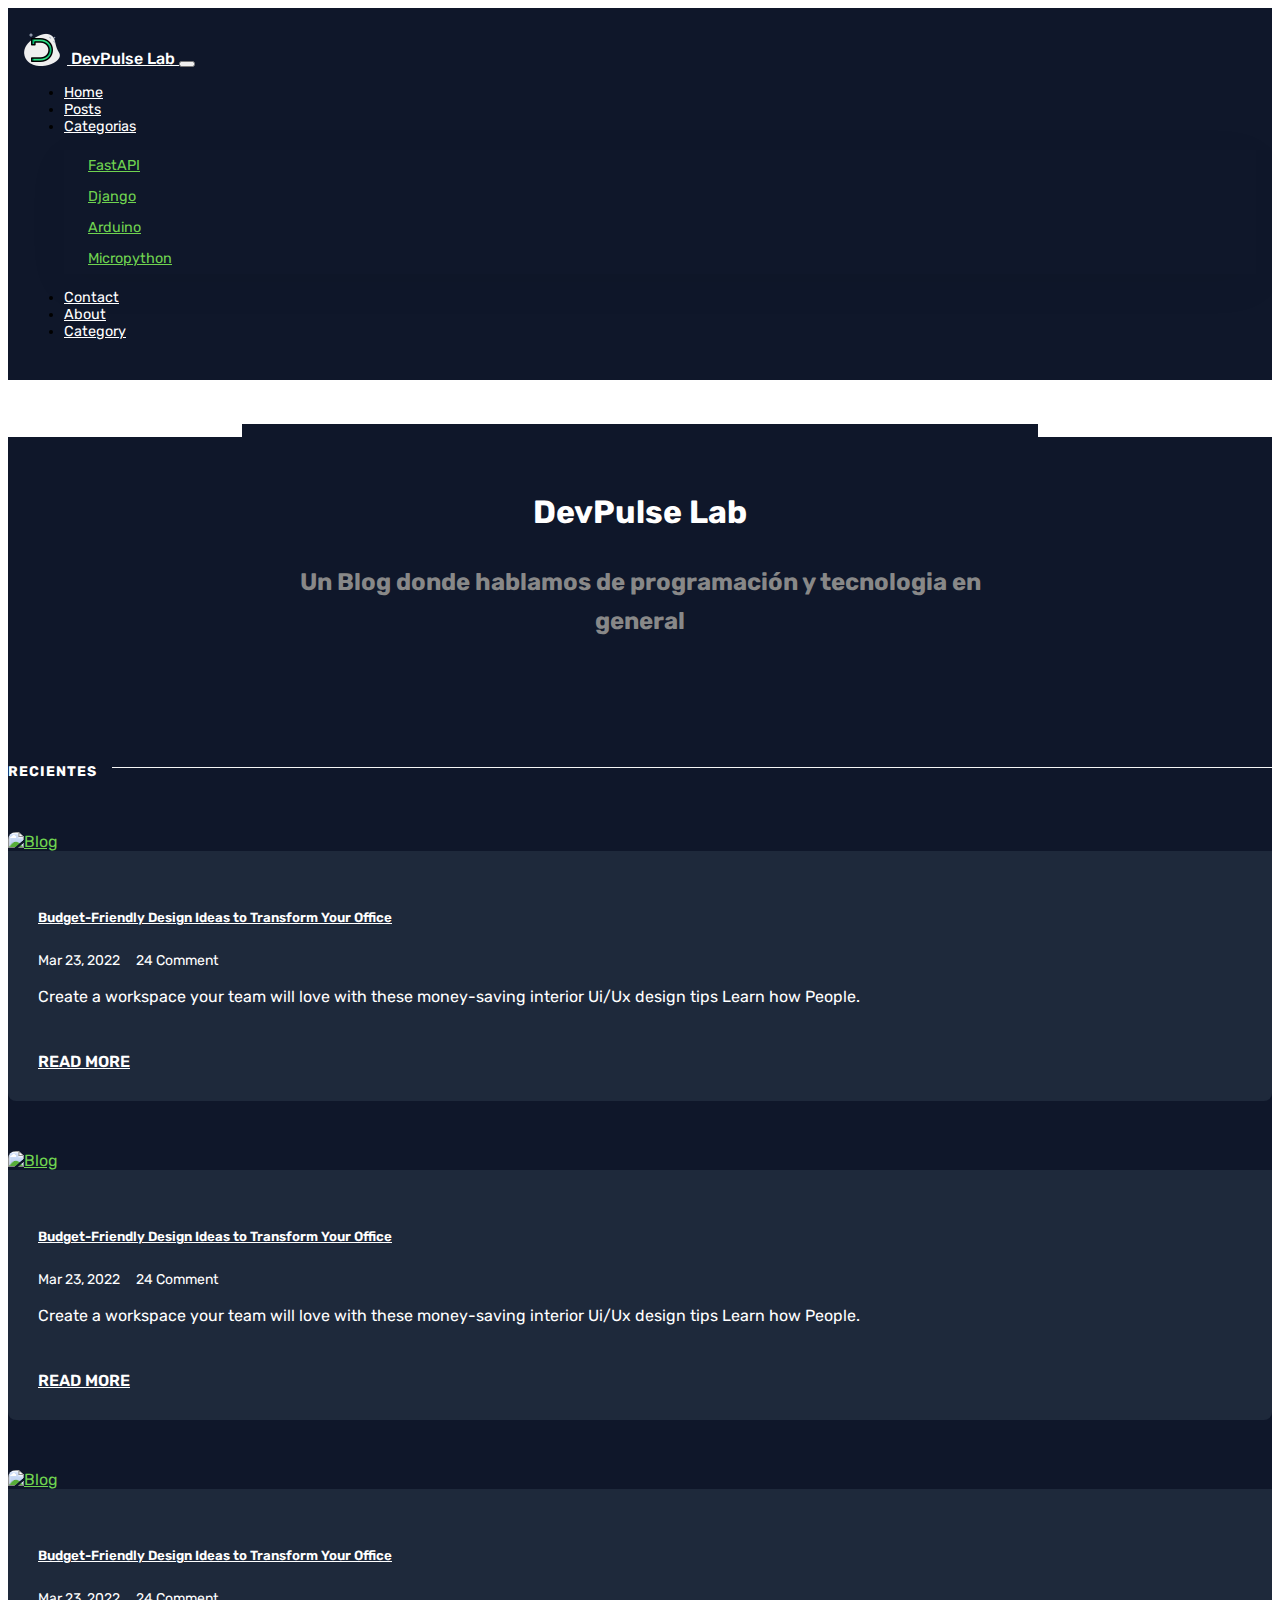
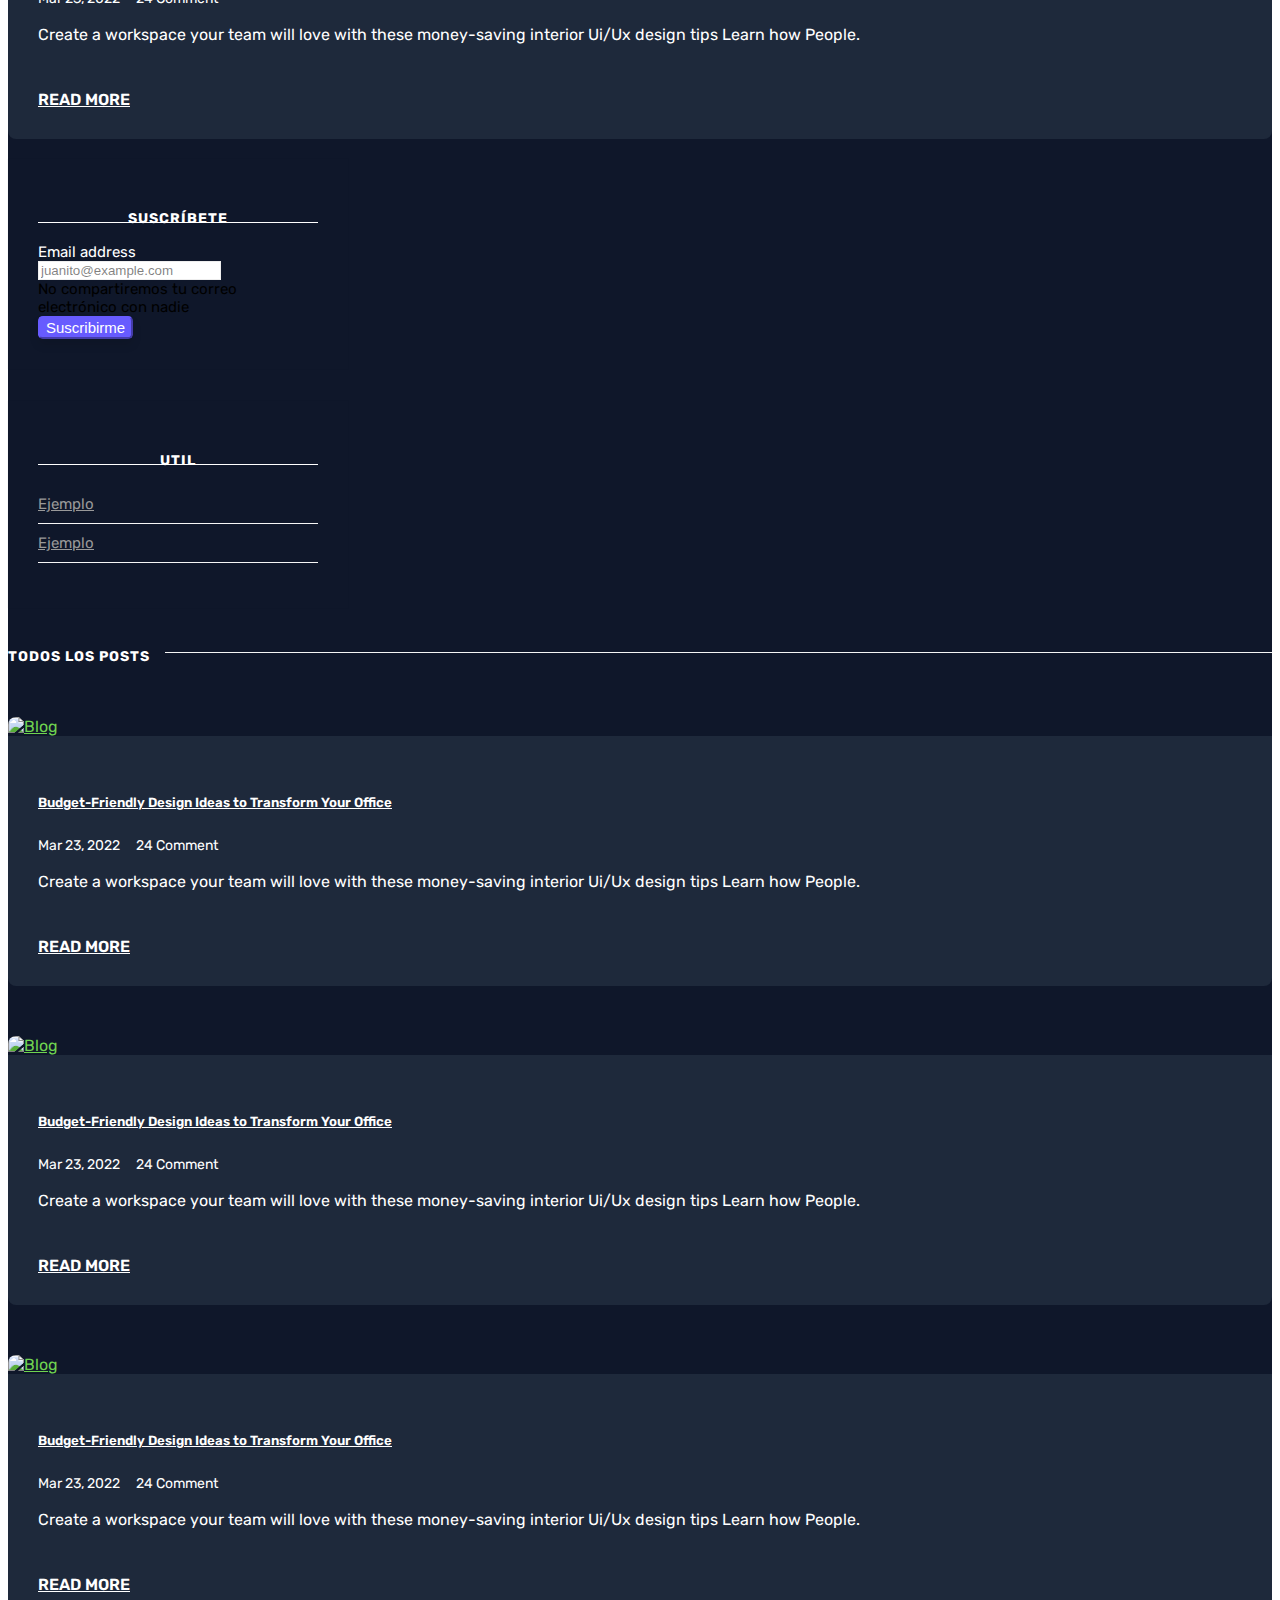
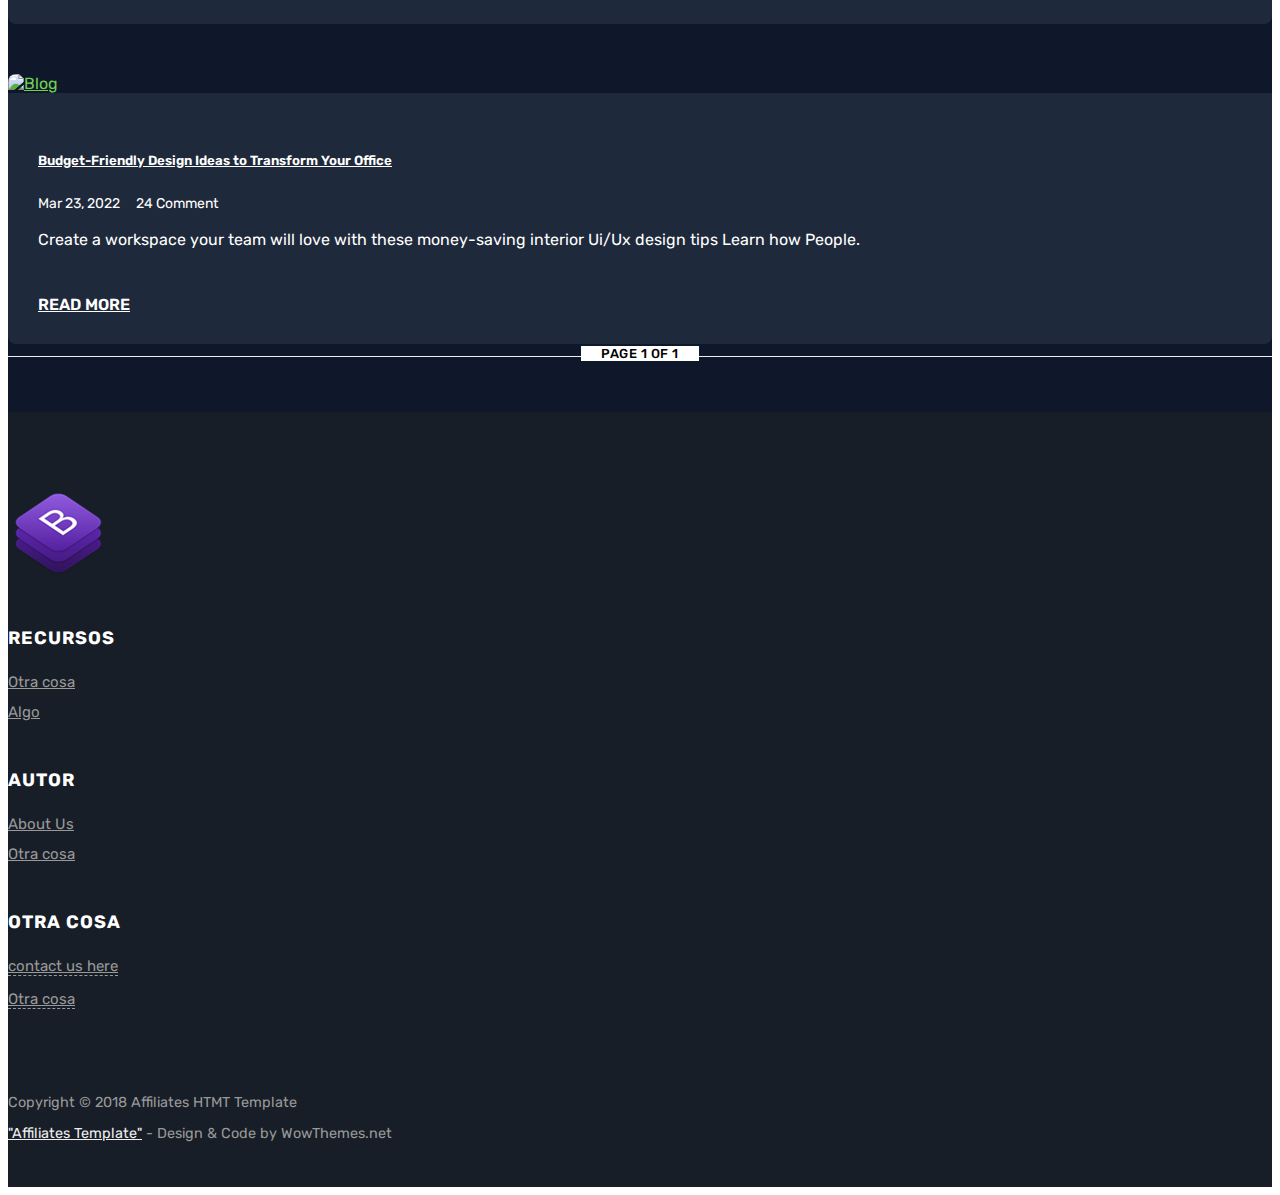
==== commit 09f77ff9: "finalizada seccion de comentarios" ====
--- a/index.html
+++ b/index.html
@@ -8,12 +8,12 @@
     />
     <link rel="icon" href="assets/images/favicon.ico" />
     <title>DevPulse Lab</title>
-	  <link 
-		  href="https://cdn.jsdelivr.net/npm/bootstrap@5.2.3/dist/css/bootstrap.min.css" 
-		  rel="stylesheet" 
-		  integrity="sha384-rbsA2VBKQhggwzxH7pPCaAqO46MgnOM80zW1RWuH61DGLwZJEdK2Kadq2F9CUG65" 
-		  crossorigin="anonymous"
-	  />
+    <link
+      href="https://cdn.jsdelivr.net/npm/bootstrap@5.2.3/dist/css/bootstrap.min.css"
+      rel="stylesheet"
+      integrity="sha384-rbsA2VBKQhggwzxH7pPCaAqO46MgnOM80zW1RWuH61DGLwZJEdK2Kadq2F9CUG65"
+      crossorigin="anonymous"
+    />
     <link
       href="https://fonts.googleapis.com/css?family=Rubik:400,400i,500,500i,700,700i"
       rel="stylesheet"
@@ -22,9 +22,10 @@
   </head>
 
   <body class="layout-default">
-
     <!-- Begin Menu Navigation -->
-    <header class="navbar navbar-expand-md navbar-dark fixed-top mediumnavigation">
+    <header
+      class="navbar navbar-expand-md navbar-dark fixed-top mediumnavigation"
+    >
       <div class="container">
         <!-- Begin Logo -->
         <a class="navbar-brand" href="index.html">
@@ -33,7 +34,15 @@
         </a>
         <!-- End Logo -->
         <!-- Begin Navbar Toggle Button (Mobil) -->
-        <button class="navbar-toggler" type="button" data-bs-toggle="collapse" data-bs-target="#navbarsWow" aria-controls="navbarsWow" aria-expanded="false" aria-label="Toggle navigation">
+        <button
+          class="navbar-toggler"
+          type="button"
+          data-bs-toggle="collapse"
+          data-bs-target="#navbarsWow"
+          aria-controls="navbarsWow"
+          aria-expanded="false"
+          aria-label="Toggle navigation"
+        >
           <span class="navbar-toggler-icon"></span>
         </button>
         <!-- End Navbar Toggle Button (Mobil) -->
@@ -47,12 +56,29 @@
               <a class="nav-link" href="single-sidebar-right.html">Posts</a>
             </li>
             <li class="nav-item dropdown">
-              <a class="nav-link dropdown-toggle" href="#" id="dropdown01" role="button" data-bs-toggle="dropdown" aria-haspopup="true" aria-expanded="false">Categorias</a>
+              <a
+                class="nav-link dropdown-toggle"
+                href="#"
+                id="dropdown01"
+                role="button"
+                data-bs-toggle="dropdown"
+                aria-haspopup="true"
+                aria-expanded="false"
+                >Categorias</a
+              >
               <div class="dropdown-menu" aria-labelledby="dropdown01">
-                <a class="dropdown-item" href="single-sidebar-right.html">FastAPI</a>
-                <a class="dropdown-item" href="single-sidebar-right.html">Django</a>
-                <a class="dropdown-item" href="single-sidebar-right.html">Arduino</a>
-                <a class="dropdown-item" href="single-sidebar-right.html">Micropython</a>
+                <a class="dropdown-item" href="single-sidebar-right.html"
+                  >FastAPI</a
+                >
+                <a class="dropdown-item" href="single-sidebar-right.html"
+                  >Django</a
+                >
+                <a class="dropdown-item" href="single-sidebar-right.html"
+                  >Arduino</a
+                >
+                <a class="dropdown-item" href="single-sidebar-right.html"
+                  >Micropython</a
+                >
               </div>
             </li>
             <li class="nav-item">
@@ -72,7 +98,6 @@
     <!-- End Menu Navigation -->
 
     <div class="site-content">
-
       <!-- Begin Site Welcome -->
       <section class="intro">
         <div class="wrapintro">
@@ -98,7 +123,10 @@
                   <div class="single-blog blog-style-one">
                     <div class="blog-image">
                       <a href="#">
-                        <img src="https://cdn.ayroui.com/1.0/images/blog/1.jpg" alt="Blog"/>
+                        <img
+                          src="https://cdn.ayroui.com/1.0/images/blog/1.jpg"
+                          alt="Blog"
+                        />
                       </a>
                       <a href="#" class="category">Technology</a>
                     </div>
@@ -109,10 +137,13 @@
                         </a>
                       </h5>
                       <span><i class="lni lni-calendar"></i> Mar 23, 2022</span>
-                      <span><i class="lni lni-comments-alt"></i> 24 Comment</span>
-                      <p class="text">
-                        Create a workspace your team will love with these money-saving
-                        interior Ui/Ux design tips Learn how People.
+                      <span
+                        ><i class="lni lni-comments-alt"></i> 24 Comment</span
+                      >
+                      <p class="text">
+                        Create a workspace your team will love with these
+                        money-saving interior Ui/Ux design tips Learn how
+                        People.
                       </p>
                       <a class="more" href="#">READ MORE</a>
                     </div>
@@ -124,7 +155,10 @@
                   <div class="single-blog blog-style-one">
                     <div class="blog-image">
                       <a href="#">
-                        <img src="https://cdn.ayroui.com/1.0/images/blog/2.jpg" alt="Blog"/>
+                        <img
+                          src="https://cdn.ayroui.com/1.0/images/blog/2.jpg"
+                          alt="Blog"
+                        />
                       </a>
                       <a href="#" class="category">Lifestyle</a>
                     </div>
@@ -135,10 +169,13 @@
                         </a>
                       </h5>
                       <span><i class="lni lni-calendar"></i> Mar 23, 2022</span>
-                      <span><i class="lni lni-comments-alt"></i> 24 Comment</span>
-                      <p class="text">
-                        Create a workspace your team will love with these money-saving
-                        interior Ui/Ux design tips Learn how People.
+                      <span
+                        ><i class="lni lni-comments-alt"></i> 24 Comment</span
+                      >
+                      <p class="text">
+                        Create a workspace your team will love with these
+                        money-saving interior Ui/Ux design tips Learn how
+                        People.
                       </p>
                       <a class="more" href="#">READ MORE</a>
                     </div>
@@ -150,7 +187,10 @@
                   <div class="single-blog blog-style-one">
                     <div class="blog-image">
                       <a href="#">
-                        <img src="https://cdn.ayroui.com/1.0/images/blog/3.jpg" alt="Blog"/>
+                        <img
+                          src="https://cdn.ayroui.com/1.0/images/blog/3.jpg"
+                          alt="Blog"
+                        />
                       </a>
                       <a href="#" class="category">Science</a>
                     </div>
@@ -161,10 +201,13 @@
                         </a>
                       </h5>
                       <span><i class="lni lni-calendar"></i> Mar 23, 2022</span>
-                      <span><i class="lni lni-comments-alt"></i> 24 Comment</span>
-                      <p class="text">
-                        Create a workspace your team will love with these money-saving
-                        interior Ui/Ux design tips Learn how People.
+                      <span
+                        ><i class="lni lni-comments-alt"></i> 24 Comment</span
+                      >
+                      <p class="text">
+                        Create a workspace your team will love with these
+                        money-saving interior Ui/Ux design tips Learn how
+                        People.
                       </p>
                       <a class="more" href="#">READ MORE</a>
                     </div>
@@ -185,18 +228,26 @@
                   <h5><span>Suscríbete</span></h5>
                   <form>
                     <div class="mb-3">
-                      <label for="exampleInputEmail1" class="form-label text-white">Email address</label>
-                      <input 
-                        type="email" 
-                        class="form-control rounded" 
-                        id="exampleInputEmail1" 
+                      <label
+                        for="exampleInputEmail1"
+                        class="form-label text-white"
+                        >Email address</label
+                      >
+                      <input
+                        type="email"
+                        class="form-control rounded"
+                        id="exampleInputEmail1"
                         aria-describedby="emailHelp"
                         placeholder="juanito@example.com"
-                      >
-                      <div id="emailHelp" class="form-text text-white">No compartiremos tu correo electrónico con nadie</div>
+                      />
+                      <div id="emailHelp" class="form-text text-white">
+                        No compartiremos tu correo electrónico con nadie
+                      </div>
                     </div>
                     <div class="d-grid gap-2">
-                      <button class="btn btn-primary" type="submit">Suscribirme</button>
+                      <button class="btn btn-primary" type="submit">
+                        Suscribirme
+                      </button>
                     </div>
                   </form>
                 </div>
@@ -221,7 +272,10 @@
                   <div class="single-blog blog-style-one">
                     <div class="blog-image">
                       <a href="javascript:void(0)">
-                        <img src="https://cdn.ayroui.com/1.0/images/blog/3.jpg" alt="Blog"/>
+                        <img
+                          src="https://cdn.ayroui.com/1.0/images/blog/3.jpg"
+                          alt="Blog"
+                        />
                       </a>
                       <a href="#" class="category">Science</a>
                     </div>
@@ -232,10 +286,13 @@
                         </a>
                       </h5>
                       <span><i class="lni lni-calendar"></i> Mar 23, 2022</span>
-                      <span><i class="lni lni-comments-alt"></i> 24 Comment</span>
-                      <p class="text">
-                        Create a workspace your team will love with these money-saving
-                        interior Ui/Ux design tips Learn how People.
+                      <span
+                        ><i class="lni lni-comments-alt"></i> 24 Comment</span
+                      >
+                      <p class="text">
+                        Create a workspace your team will love with these
+                        money-saving interior Ui/Ux design tips Learn how
+                        People.
                       </p>
                       <a class="more" href="#">READ MORE</a>
                     </div>
@@ -247,7 +304,10 @@
                   <div class="single-blog blog-style-one">
                     <div class="blog-image">
                       <a href="#">
-                        <img src="https://cdn.ayroui.com/1.0/images/blog/3.jpg" alt="Blog"/>
+                        <img
+                          src="https://cdn.ayroui.com/1.0/images/blog/3.jpg"
+                          alt="Blog"
+                        />
                       </a>
                       <a href="#" class="category">Science</a>
                     </div>
@@ -258,10 +318,13 @@
                         </a>
                       </h5>
                       <span><i class="lni lni-calendar"></i> Mar 23, 2022</span>
-                      <span><i class="lni lni-comments-alt"></i> 24 Comment</span>
-                      <p class="text">
-                        Create a workspace your team will love with these money-saving
-                        interior Ui/Ux design tips Learn how People.
+                      <span
+                        ><i class="lni lni-comments-alt"></i> 24 Comment</span
+                      >
+                      <p class="text">
+                        Create a workspace your team will love with these
+                        money-saving interior Ui/Ux design tips Learn how
+                        People.
                       </p>
                       <a class="more" href="javascript:void(0)">READ MORE</a>
                     </div>
@@ -273,21 +336,27 @@
                   <div class="single-blog blog-style-one">
                     <div class="blog-image">
                       <a href="javascript:void(0)">
-                        <img src="https://cdn.ayroui.com/1.0/images/blog/3.jpg" alt="Blog"/>
+                        <img
+                          src="https://cdn.ayroui.com/1.0/images/blog/3.jpg"
+                          alt="Blog"
+                        />
                       </a>
                       <a href="javascript:void(0)" class="category">Science</a>
                     </div>
                     <div class="blog-content">
                       <h5 class="blog-title">
                         <a href="javascript:void(0)">
-                            Budget-Friendly Design Ideas to Transform Your Office
-                        </a>
-                      </h5>
-                      <span><i class="lni lni-calendar"></i> Mar 23, 2022</span>
-                      <span><i class="lni lni-comments-alt"></i> 24 Comment</span>
-                      <p class="text">
-                        Create a workspace your team will love with these money-saving
-                        interior Ui/Ux design tips Learn how People.
+                          Budget-Friendly Design Ideas to Transform Your Office
+                        </a>
+                      </h5>
+                      <span><i class="lni lni-calendar"></i> Mar 23, 2022</span>
+                      <span
+                        ><i class="lni lni-comments-alt"></i> 24 Comment</span
+                      >
+                      <p class="text">
+                        Create a workspace your team will love with these
+                        money-saving interior Ui/Ux design tips Learn how
+                        People.
                       </p>
                       <a class="more" href="javascript:void(0)">READ MORE</a>
                     </div>
@@ -299,7 +368,10 @@
                   <div class="single-blog blog-style-one">
                     <div class="blog-image">
                       <a href="javascript:void(0)">
-                        <img src="https://cdn.ayroui.com/1.0/images/blog/3.jpg" alt="Blog"/>
+                        <img
+                          src="https://cdn.ayroui.com/1.0/images/blog/3.jpg"
+                          alt="Blog"
+                        />
                       </a>
                       <a href="javascript:void(0)" class="category">Science</a>
                     </div>
@@ -310,10 +382,13 @@
                         </a>
                       </h5>
                       <span><i class="lni lni-calendar"></i> Mar 23, 2022</span>
-                      <span><i class="lni lni-comments-alt"></i> 24 Comment</span>
-                      <p class="text">
-                        Create a workspace your team will love with these money-saving
-                        interior Ui/Ux design tips Learn how People.
+                      <span
+                        ><i class="lni lni-comments-alt"></i> 24 Comment</span
+                      >
+                      <p class="text">
+                        Create a workspace your team will love with these
+                        money-saving interior Ui/Ux design tips Learn how
+                        People.
                       </p>
                       <a class="more" href="javascript:void(0)">READ MORE</a>
                     </div>
@@ -354,16 +429,10 @@
                 <h5 class="title">Recursos</h5>
                 <ul>
                   <li>
-                    <a target="_blank" href="#"
-                      >Otra cosa</a
-                    >
+                    <a target="_blank" href="#">Otra cosa</a>
                   </li>
                   <li>
-                    <a
-                      target="blank"
-                      href="#"
-                      >Algo</a
-                    >
+                    <a target="blank" href="#">Algo</a>
                   </li>
                 </ul>
               </div>
@@ -373,17 +442,10 @@
                 <h5 class="title">Autor</h5>
                 <ul>
                   <li>
-                    <a
-                      href="#"
-                      >About Us</a
-                    >
+                    <a href="#">About Us</a>
                   </li>
                   <li>
-                    <a
-                      target="_blank"
-                      href="#"
-                      >Otra cosa</a
-                    >
+                    <a target="_blank" href="#">Otra cosa</a>
                   </li>
                 </ul>
               </div>
@@ -392,22 +454,15 @@
               <div class="footer-widget textwidget">
                 <h5 class="title">Otra cosa</h5>
                 <p>
-                  <a href="#"
-                    >contact us here</a
-                  >
+                  <a href="#">contact us here</a>
                 </p>
-                <a
-                  href="#"
-                  target="_blank"
-                  >Otra cosa</a
-                >
+                <a href="#" target="_blank">Otra cosa</a>
               </div>
             </div>
           </div>
           <div class="copyright">
             <p class="pull-left">Copyright © 2018 Affiliates HTMT Template</p>
             <p class="pull-right">
-              <!-- Leave credit to author unless you own a commercial license: https://www.wowthemes.net/freebies-license/ -->
               <a
                 target="_blank"
                 href="https://www.wowthemes.net/affiliates-free-bootstrap-template/"
@@ -434,7 +489,11 @@
       integrity="sha384-vBWWzlZJ8ea9aCX4pEW3rVHjgjt7zpkNpZk+02D9phzyeVkE+jo0ieGizqPLForn"
       crossorigin="anonymous"
     ></script> -->
-    <script src="https://cdn.jsdelivr.net/npm/bootstrap@5.2.3/dist/js/bootstrap.bundle.min.js" integrity="sha384-kenU1KFdBIe4zVF0s0G1M5b4hcpxyD9F7jL+jjXkk+Q2h455rYXK/7HAuoJl+0I4" crossorigin="anonymous"></script>
+    <script
+      src="https://cdn.jsdelivr.net/npm/bootstrap@5.2.3/dist/js/bootstrap.bundle.min.js"
+      integrity="sha384-kenU1KFdBIe4zVF0s0G1M5b4hcpxyD9F7jL+jjXkk+Q2h455rYXK/7HAuoJl+0I4"
+      crossorigin="anonymous"
+    ></script>
     <!-- <script src="assets/js/ie10-viewport-bug-workaround.js"></script> -->
     <!-- <script src="assets/js/masonry.pkgd.min.js"></script> -->
     <!-- <script src="assets/js/theme.js"></script> -->
--- a/assets/css/theme.css
+++ b/assets/css/theme.css
@@ -834,6 +834,8 @@
     margin-bottom: 30px;
     box-shadow: 0 0px 1px 0 rgba(0, 0, 0, 0.14);
     border: 0;
+    border-radius: 20px;
+    background-color: var(--second-bg-color);
 }
 
 .card .img-thumb {
@@ -1331,37 +1333,23 @@
 
 /* Begin Comments Section */
 
-.date {
-    font-size: 11px
+.card-body {
+    /* background-color: var(--second-bg-color); */
 }
 
 .comment-text {
-    font-size: 12px
-}
-
-.fs-12 {
-    font-size: 12px
-}
-
-.shadow-none {
-    box-shadow: none
-}
-
-.name {
-    color: #007bff
-}
-
-.cursor:hover {
-    color: blue
-}
-
-.cursor {
-    cursor: pointer
-}
-
-.textarea {
-    resize: none
-}
+    color: white;
+}
+
+.card-footer {
+    /* background-color: var(--second-bg-color); */
+}
+
+.form-label {
+    color: white;
+}
+
+
 
 
 /* End Comments Section */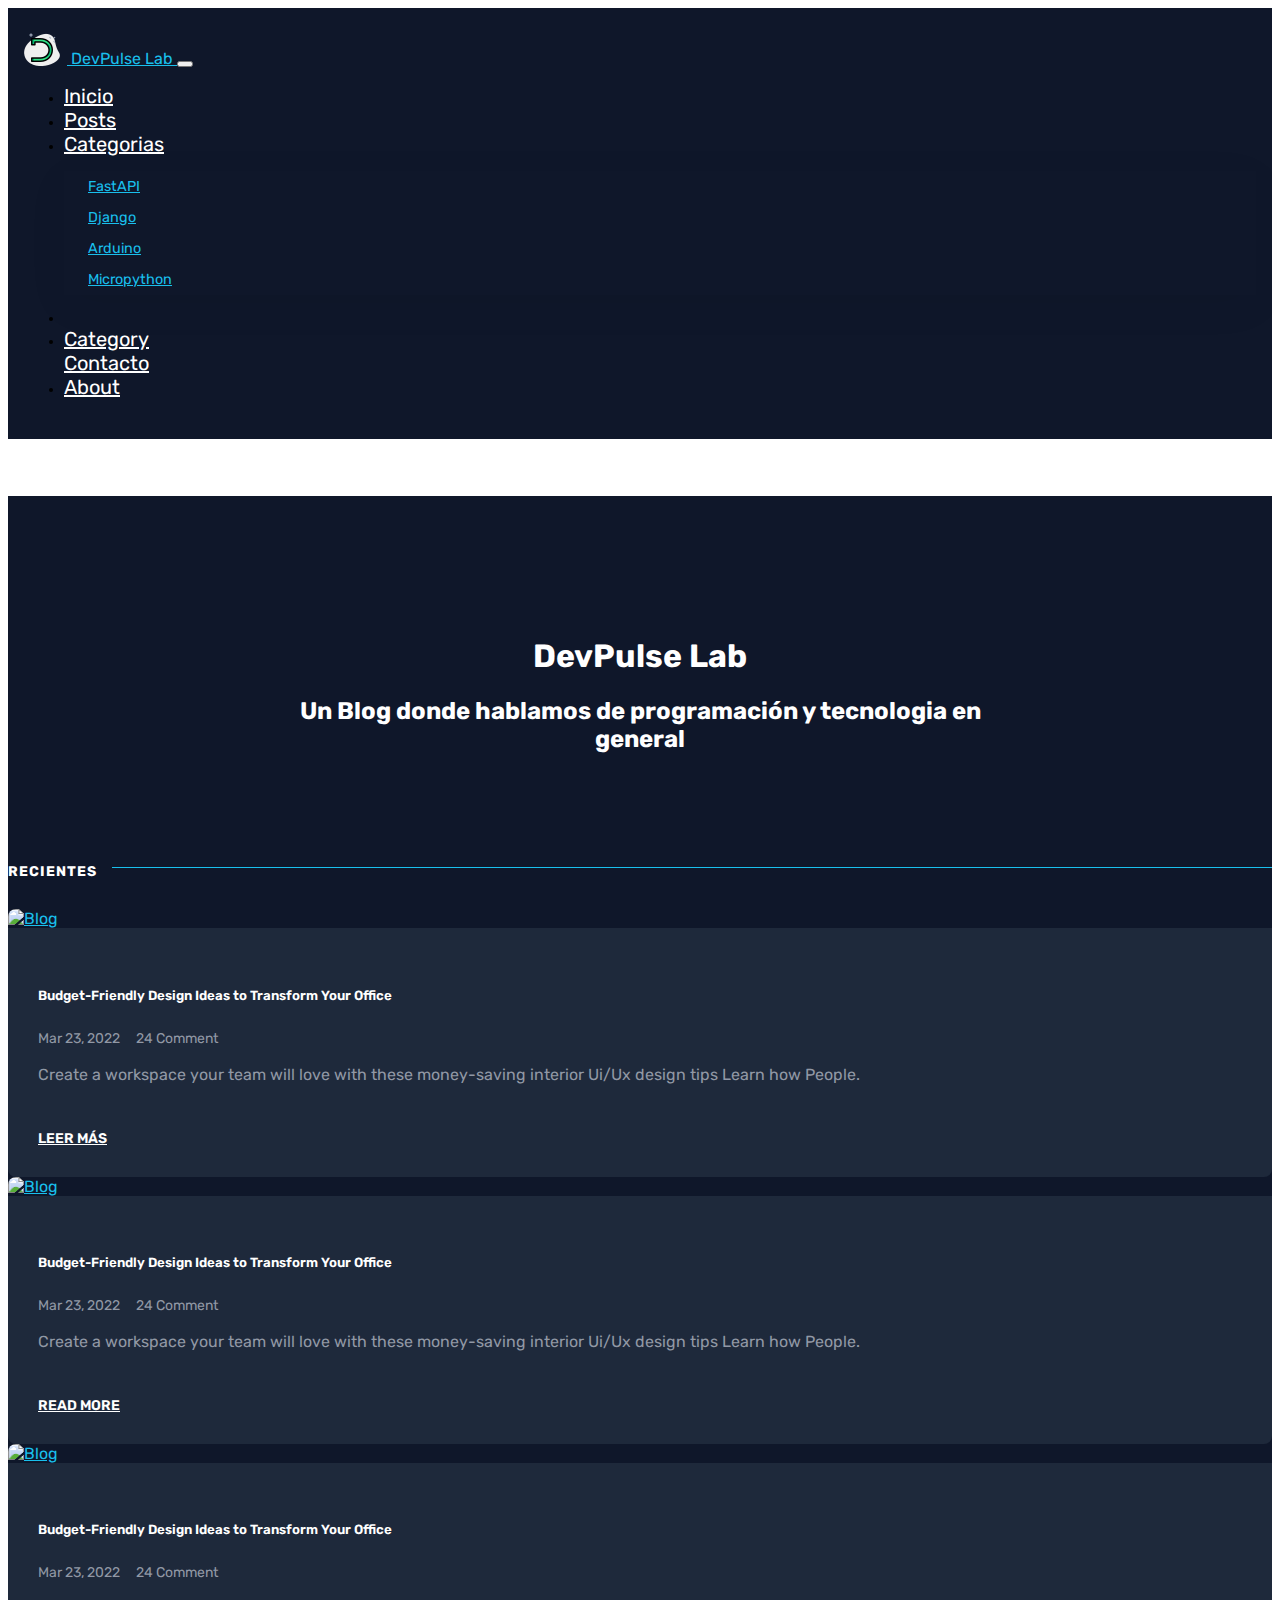
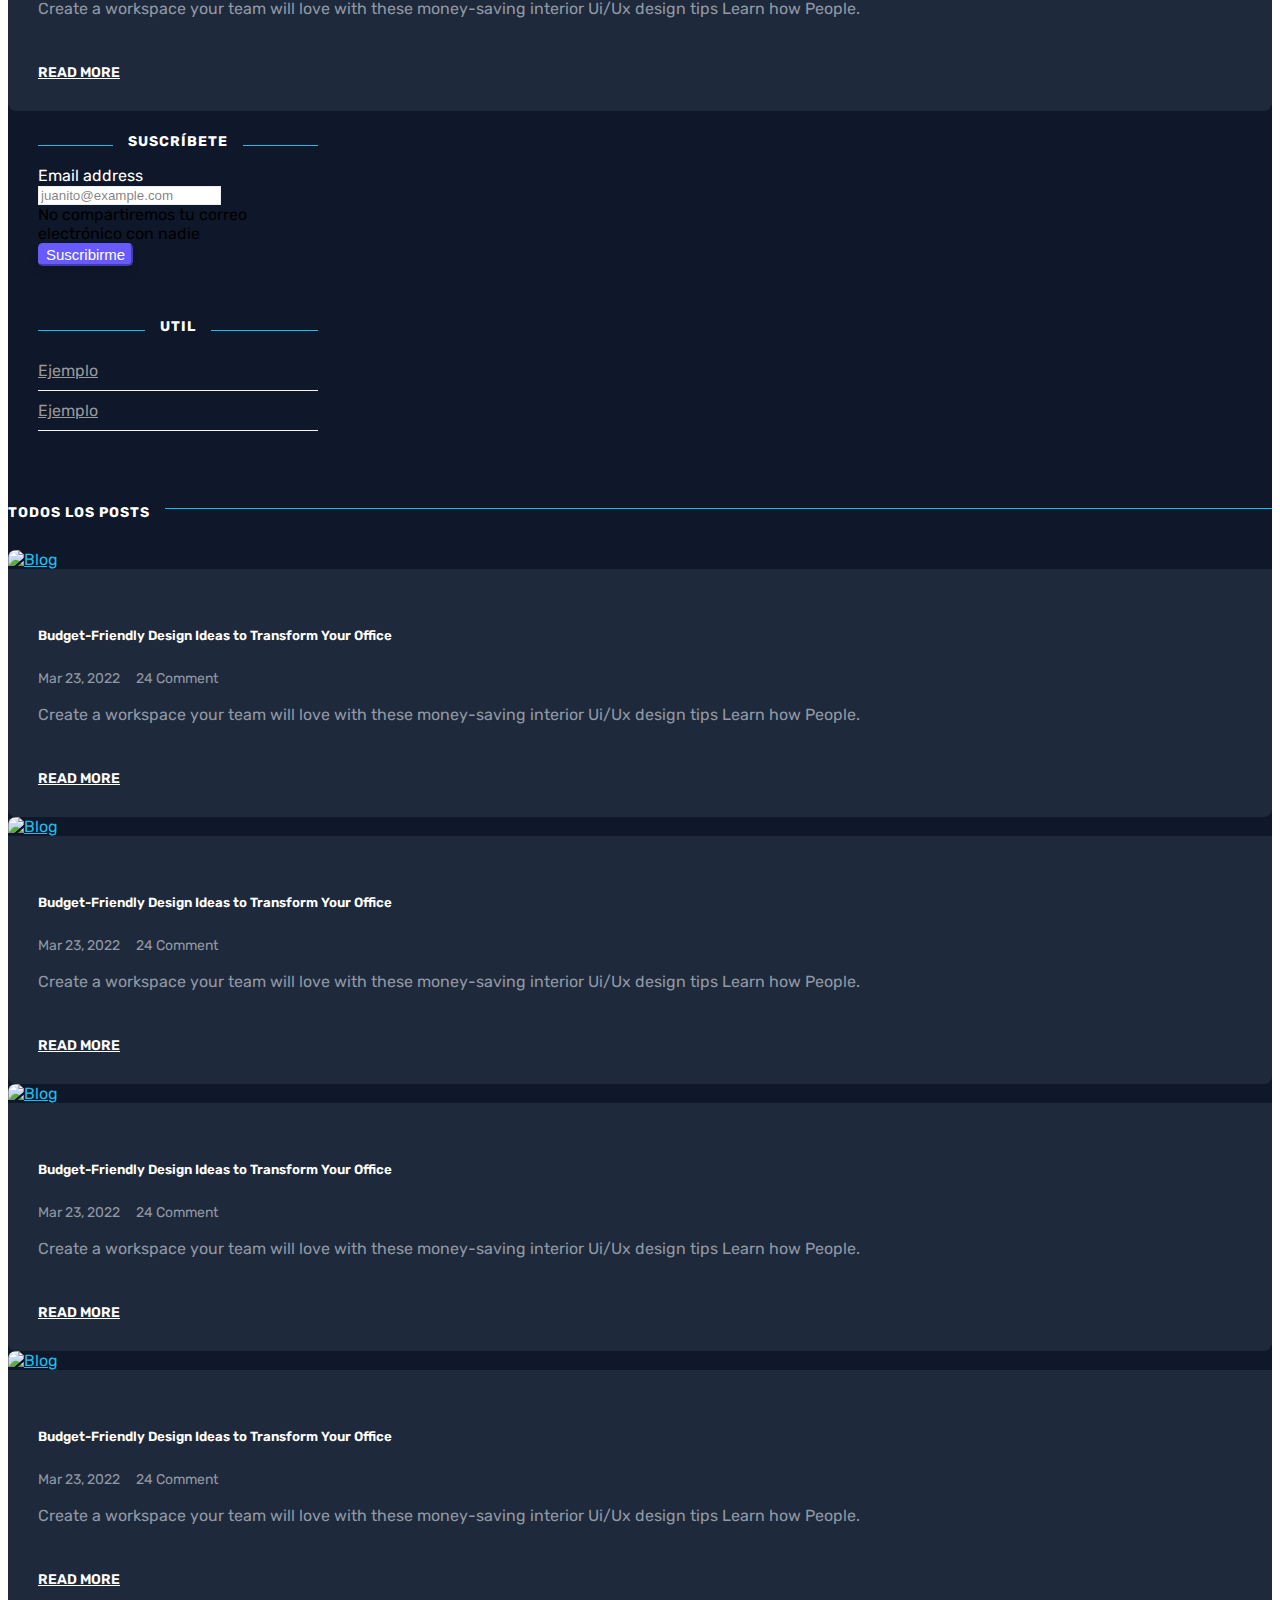
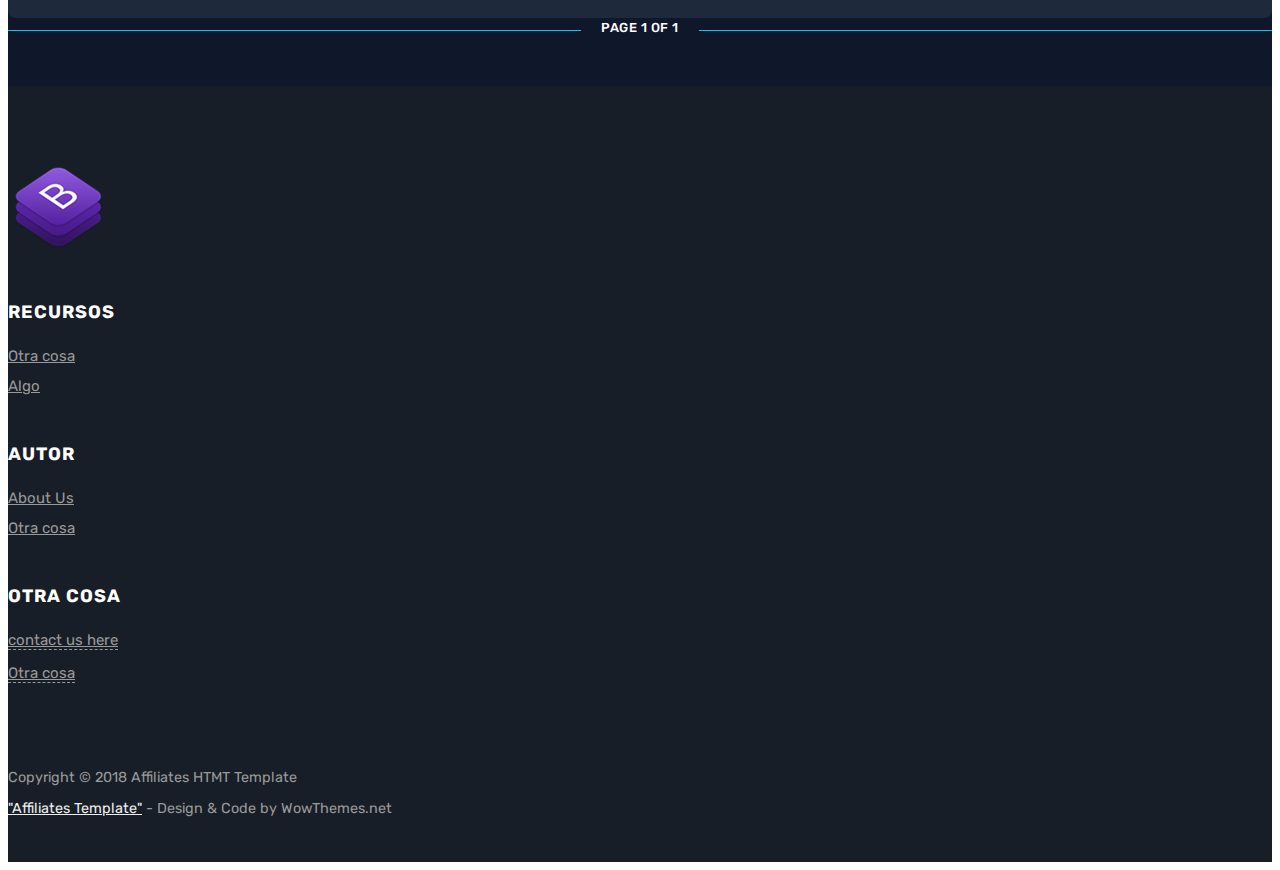
==== commit 46133f84: "arreglado problema con tarjeta y mas limpieza de estilos" ====
--- a/index.html
+++ b/index.html
@@ -22,17 +22,20 @@
   </head>
 
   <body class="layout-default">
+
     <!-- Begin Menu Navigation -->
     <header
       class="navbar navbar-expand-md navbar-dark fixed-top mediumnavigation"
     >
       <div class="container">
+
         <!-- Begin Logo -->
         <a class="navbar-brand" href="index.html">
           <img src="assets/images/logo2.png" alt="logo" />
           DevPulse Lab
         </a>
         <!-- End Logo -->
+
         <!-- Begin Navbar Toggle Button (Mobil) -->
         <button
           class="navbar-toggler"
@@ -46,11 +49,12 @@
           <span class="navbar-toggler-icon"></span>
         </button>
         <!-- End Navbar Toggle Button (Mobil) -->
+
         <!-- Begin Menu -->
         <div class="collapse navbar-collapse" id="navbarsWow">
           <ul class="navbar-nav ms-auto">
             <li class="nav-item">
-              <a class="nav-link" href="index.html">Home</a>
+              <a class="nav-link" href="index.html">Inicio</a>
             </li>
             <li class="nav-item">
               <a class="nav-link" href="single-sidebar-right.html">Posts</a>
@@ -82,13 +86,13 @@
               </div>
             </li>
             <li class="nav-item">
-              <a class="nav-link" href="contact.html">Contact</a>
+				<li class="nav-item">
+				  <a class="nav-link" href="category.html">Category</a>
+				</li>
+              <a class="nav-link" href="contact.html">Contacto</a>
             </li>
             <li class="nav-item">
               <a class="nav-link" href="about.html">About</a>
-            </li>
-            <li class="nav-item">
-              <a class="nav-link" href="category.html">Category</a>
             </li>
           </ul>
           <!-- End Menu -->
@@ -102,7 +106,7 @@
       <section class="intro">
         <div class="wrapintro">
           <h1>DevPulse Lab</h1>
-          <h2 class="lead text-white">
+          <h2>
             Un Blog donde hablamos de programación y tecnologia en general
           </h2>
         </div>
@@ -112,14 +116,17 @@
       <div class="container">
         <div class="main-content">
           <!-- Begin Recent Posts -->
-          <section class="blog-area featured-posts mb-3 pb-5">
+          <section class="blog-area featured-posts">
+
             <div class="section-title">
               <h2><span>Recientes</span></h2>
             </div>
+
             <div class="container">
               <div class="row justify-content-center">
+
                 <!-- Begin single blog -->
-                <div class="col-lg-4 col-md-8 col-sm-10">
+                <div class="col-lg-4 col-md-8 col-sm-10 mb-4">
                   <div class="single-blog blog-style-one">
                     <div class="blog-image">
                       <a href="#">
@@ -128,7 +135,38 @@
                           alt="Blog"
                         />
                       </a>
-                      <a href="#" class="category">Technology</a>
+                      <a href="#" class="category">Tecnologia</a>
+                    </div>
+                    <div class="blog-content">
+                      <h5 class="blog-title">
+                        <a href="#">
+                          Budget-Friendly Design Ideas to Transform Your Office
+                        </a>
+                      </h5>
+                      <span><i class="lni lni-calendar"></i> Mar 23, 2022</span>
+                      <span><i class="lni lni-comments-alt"></i> 24 Comment</span>
+                      <p class="text">
+                        Create a workspace your team will love with these
+                        money-saving interior Ui/Ux design tips Learn how
+                        People.
+                      </p>
+                      <a class="more" href="#">Leer más</a>
+                    </div>
+                  </div>
+                </div>
+                <!-- End single blog -->
+
+                <!-- Begin single blog -->
+                <div class="col-lg-4 col-md-8 col-sm-10 mb-4">
+                  <div class="single-blog blog-style-one">
+                    <div class="blog-image">
+                      <a href="#">
+                        <img
+                          src="https://cdn.ayroui.com/1.0/images/blog/2.jpg"
+                          alt="Blog"
+                        />
+                      </a>
+                      <a href="#" class="category">Lifestyle</a>
                     </div>
                     <div class="blog-content">
                       <h5 class="blog-title">
@@ -150,17 +188,18 @@
                   </div>
                 </div>
                 <!-- End single blog -->
+
                 <!-- Begin single blog -->
-                <div class="col-lg-4 col-md-8 col-sm-10">
+                <div class="col-lg-4 col-md-8 col-sm-10 mb-4">
                   <div class="single-blog blog-style-one">
                     <div class="blog-image">
                       <a href="#">
                         <img
-                          src="https://cdn.ayroui.com/1.0/images/blog/2.jpg"
-                          alt="Blog"
-                        />
-                      </a>
-                      <a href="#" class="category">Lifestyle</a>
+                          src="https://cdn.ayroui.com/1.0/images/blog/3.jpg"
+                          alt="Blog"
+                        />
+                      </a>
+                      <a href="#" class="category">Science</a>
                     </div>
                     <div class="blog-content">
                       <h5 class="blog-title">
@@ -182,47 +221,17 @@
                   </div>
                 </div>
                 <!-- End single blog -->
-                <!-- Begin single blog -->
-                <div class="col-lg-4 col-md-8 col-sm-10">
-                  <div class="single-blog blog-style-one">
-                    <div class="blog-image">
-                      <a href="#">
-                        <img
-                          src="https://cdn.ayroui.com/1.0/images/blog/3.jpg"
-                          alt="Blog"
-                        />
-                      </a>
-                      <a href="#" class="category">Science</a>
-                    </div>
-                    <div class="blog-content">
-                      <h5 class="blog-title">
-                        <a href="#">
-                          Budget-Friendly Design Ideas to Transform Your Office
-                        </a>
-                      </h5>
-                      <span><i class="lni lni-calendar"></i> Mar 23, 2022</span>
-                      <span
-                        ><i class="lni lni-comments-alt"></i> 24 Comment</span
-                      >
-                      <p class="text">
-                        Create a workspace your team will love with these
-                        money-saving interior Ui/Ux design tips Learn how
-                        People.
-                      </p>
-                      <a class="more" href="#">READ MORE</a>
-                    </div>
-                  </div>
-                </div>
-                <!-- End single blog -->
+
               </div>
             </div>
           </section>
           <!-- End Recent Posts -->
 
           <!-- Begin Posts Index -->
-          <section class="recent-posts row">
+          <section class="row">
+
             <!-- Begin Sidebar -->
-            <div class="col-sm-4">
+            <aside class="col-sm-4">
               <div class="sidebar">
                 <div class="sidebar-section">
                   <h5><span>Suscríbete</span></h5>
@@ -259,19 +268,21 @@
                   </ul>
                 </div>
               </div>
-            </div>
+            </aside>
             <!-- End Sidebar -->
 
             <div class="col-sm-8">
+
               <div class="section-title">
                 <h2><span>Todos los posts</span></h2>
               </div>
+
               <div class="masonrygrid row listrecent">
                 <!-- begin post -->
-                <div class="col-md-6 grid-item">
-                  <div class="single-blog blog-style-one">
-                    <div class="blog-image">
-                      <a href="javascript:void(0)">
+                <div class="col-md-6 grid-item mb-4">
+                  <div class="single-blog blog-style-one">
+                    <div class="blog-image">
+                      <a href="#">
                         <img
                           src="https://cdn.ayroui.com/1.0/images/blog/3.jpg"
                           alt="Blog"
@@ -299,8 +310,9 @@
                   </div>
                 </div>
                 <!-- end post -->
+
                 <!-- begin post -->
-                <div class="col-md-6 grid-item">
+                <div class="col-md-6 grid-item mb-4">
                   <div class="single-blog blog-style-one">
                     <div class="blog-image">
                       <a href="#">
@@ -331,8 +343,9 @@
                   </div>
                 </div>
                 <!-- end post -->
+
                 <!-- begin post -->
-                <div class="col-md-6 grid-item">
+                <div class="col-md-6 grid-item mb-4">
                   <div class="single-blog blog-style-one">
                     <div class="blog-image">
                       <a href="javascript:void(0)">
@@ -345,7 +358,7 @@
                     </div>
                     <div class="blog-content">
                       <h5 class="blog-title">
-                        <a href="javascript:void(0)">
+                        <a href="#">
                           Budget-Friendly Design Ideas to Transform Your Office
                         </a>
                       </h5>
@@ -363,8 +376,9 @@
                   </div>
                 </div>
                 <!-- end post -->
+
                 <!-- begin post -->
-                <div class="col-md-6 grid-item">
+                <div class="col-md-6 grid-item mb-4">
                   <div class="single-blog blog-style-one">
                     <div class="blog-image">
                       <a href="javascript:void(0)">
@@ -377,7 +391,7 @@
                     </div>
                     <div class="blog-content">
                       <h5 class="blog-title">
-                        <a href="javascript:void(0)">
+                        <a href="#">
                           Budget-Friendly Design Ideas to Transform Your Office
                         </a>
                       </h5>
@@ -396,18 +410,19 @@
                 </div>
                 <!-- end post -->
               </div>
+
               <!-- Begin Pagination -->
               <div class="bottompagination">
                 <div class="navigation">
                   <nav class="pagination">
                     <span class="page-number">
-                      <!-- &nbsp; &nbsp; Page 1 of 1 &nbsp; &nbsp; -->
                       Page 1 of 1
                     </span>
                   </nav>
                 </div>
               </div>
               <!-- End Pagination -->
+
             </div>
           </section>
         </div>
--- a/assets/css/theme.css
+++ b/assets/css/theme.css
@@ -1,26 +1,26 @@
 :root {
     --main-bg-color: #0F172A;
     --second-bg-color: #1E293B;
-}
-
-/* Begin Global Styles */
+    --accent-color: #19BFEC;
+}
+
+/* ====== Begin Global Styles ====== */
 
 body {
     font-family: "Rubik", -apple-system, BlinkMacSystemFont, "Helvetica Neue", sans-serif;
 }
 
 a {
-    color: #6FD350;
-}
-
-a,
-a:hover {
+    color: var(--accent-color);
+}
+
+a, a:hover {
     transition: all 0.2s;
 }
 
 pre {
+    /* Para versiones viejas de Mozilla */
     -moz-box-sizing: border-box;
-    /* Para versiones viejas de Mozilla */
     box-sizing: border-box;
     margin: 0 0 1.75em 0;
     border: #E3EDF3 1px solid;
@@ -35,6 +35,8 @@
     line-height: 1.3;
 }
 
+
+
 .site-content {
     background-color: var(--main-bg-color);
     padding-top: 3.5rem;
@@ -44,11 +46,7 @@
 
 /* End Global Styles */
 
-/* Begin Heading and Navbar Styles */
-
-.mainheading {
-    padding: 0rem 0rem 1rem 0;
-}
+/* ====== Begin Heading and Navbar Styles ====== */
 
 .navbar-dark {
     background-color: var(--main-bg-color);
@@ -57,30 +55,85 @@
     /* box-shadow: 0px 10px 40px 0px rgba( 0, 0, 0, 0.05 ); */
 }
 
-.navbar-dark .navbar-brand {
-    color: #ffffff;
-}
-
-.nav-up {
-    box-shadow: none;
-}
-
-/* Cambiar el color del texto a blanco */
 .navbar-dark .navbar-nav .nav-link {
     color: #ffffff;
 }
 
-/* Cambiar el color del texto del botón de la barra de navegación móvil a blanco */
-.navbar-dark .navbar-toggler-icon {
-    background-color: #ffffff;
+
+.navbar-toggler {
+    z-index: 9999;
+}
+
+.navbar-nav .nav-link {
+    font-size: 20px; 
 }
 
 /* End Heading and Navbar Styles */
 
-/*===== BLOG STYLE ONE =====*/
-.blog-style-one {
-    margin-top: 50px;
-}
+
+
+/* ====== Begin Site Welcome Styles ====== */
+
+.intro {
+    padding: 1rem 0;
+    /* margin-top: -85px; */
+    /* margin-bottom: 1rem; */
+    z-index: 1;
+    position: relative;
+}
+
+.intro h1 {
+    font-weight: 700;
+}
+
+.wrapintro {
+    background: var(--main-bg-color);
+    color: white;   
+    width: 700px;
+    padding: 3rem;
+    max-width: 90%;
+    margin: 0px auto;
+    text-align: center;
+}
+
+/* End Site Welcome Styles */
+
+/* ====== Begin Contenido Styles ====== */
+
+.section-title h2 {
+    font-weight: 700;
+    font-size: 1.4rem;
+    margin-bottom: 27px;
+    position: relative;
+    color: white;
+}
+
+.section-title h2:before {
+    margin-bottom: 0;
+    position: absolute;
+    z-index: 1;
+    left: 15px;
+    right: 0px;
+    top: 12px;
+    height: 1px;
+    content: '';
+    background-color: var(--accent-color);
+}
+
+.section-title span {
+    background-color: var(--main-bg-color);
+    position: relative;
+    z-index: 2;
+    display: inline-block;
+    padding: 0px 15px 0 0;
+    font-size: 14px;
+    text-transform: uppercase;
+    letter-spacing: 1px;
+}
+
+/*  Begin Contenido Styles  */
+
+/* ====== Begin Blog Card Styles ====== */
 
 .blog-style-one .blog-image {
     overflow: hidden;
@@ -89,14 +142,15 @@
 }
 
 .blog-style-one .blog-image .category {
-    background-color: var(--primary);
-    color: var(--white);
-    font-size: 13px;
-    padding: 7px 20px;
+    background-color: #A78BFA;
+    color: #4C20AF;
+    font-size: 12px;
+    font-weight: 800;
+    padding: 5px 10px;
     position: absolute;
     right: 20px;
     top: 20px;
-    border-radius: 30px;
+    border-radius: 10px;
 }
 
 .blog-style-one .blog-image img {
@@ -159,103 +213,140 @@
     }
 }
 
+.blog-style-one .blog-content .blog-title a {
+    text-decoration: none;
+}
+
 .blog-style-one .blog-content .blog-title a:hover {
-    color: var(--primary);
+    color: var(--accent-color);
 }
 
 .blog-style-one .blog-content span {
     font-size: 14px;
     line-height: 20px;
-    color: var(--dark-3);
+    color: #9198A5;
     margin-top: 8px;
     margin-right: 12px;
     display: inline-block;
-    color: white;
 }
 
 .blog-style-one .blog-content .text {
-    color: var(--dark-3);
+    color: #9198A5;
     margin-top: 16px;
-    color: white;
 }
 
 .blog-style-one .blog-content .more {
     text-transform: uppercase;
+    font-size: 14px;
     font-weight: 600;
-    color: var(--primary);
+    color: white;
     margin-top: 30px;
     display: inline-block;
+}
+
+.blog-style-one .blog-content .more:hover {
+    color: var(--accent-color);
+}
+
+/*  End Blog Card Styles  */
+
+
+/* ====== Begin Sidebar Styles ====== */
+
+.sidebar {
+    max-width: 340px;
+
+    /* font-size: 15px; */
+}
+
+.sidebar h5 {
+    margin-bottom: 1rem;
+    text-align: center;
+    position: relative;
+    font-weight: 700;
+}
+
+.sidebar h5 span {
+    background-color: var(--main-bg-color);
+    position: relative;
+    z-index: 2;
+    display: inline-block;
+    padding: 0px 15px 0 15px;
+    text-align: center;
+    font-size: 14px;
+    text-transform: uppercase;
+    letter-spacing: 1px;
     color: white;
 }
 
-.blog-style-one .blog-content .more:hover {
-    color: var(--primary-dark);
-}
-
-/*# sourceMappingURL=blog-01.css.map */
-
-
-
-section {
-    margin-bottom: 20px;
-}
-
-section.recent-posts {
-    margin-bottom: 0;
-}
-
-.section-title h2 {
-    font-weight: 700;
-    font-size: 1.4rem;
-    margin-bottom: 27px;
-    position: relative;
-    color: white;
-}
-
-.section-title h2:before {
+.sidebar h5:before {
     margin-bottom: 0;
     position: absolute;
     z-index: 1;
-    left: 15px;
+    left: 0px;
+    top: 12px;
+    width: 100%;
+    height: 1px;
+    content: '';
+    background-color: var(--accent-color);
+}
+
+.sidebar ul {
+    list-style: none;
+    padding-left: 0;
+}
+
+.sidebar ul li a {
+    color: #999;
+    border-bottom: 1px solid #f6f6f6;
+    display: block;
+    padding-bottom: 10px;
+    padding-top: 10px;
+}
+
+.sidebar-section {
+    padding: 30px;
+    padding-top: 0;
+}
+
+.bottompagination .navigation i {
+    display: inline-block;
+}
+
+.bottompagination .navigation {
+    display: block;
+    font-size: 0.93rem;
+    font-weight: 700;
+    text-align: center;
+    position: relative;
+}
+
+.bottompagination .navigation:before {
+    margin-bottom: 0;
+    position: absolute;
+    z-index: 1;
+    left: 0px;
     right: 0px;
     top: 12px;
     height: 1px;
     content: '';
-    background-color: #f5f5f5;
-}
-
-.section-title span {
-    background-color: var(--main-bg-color);
+    background-color: var(--accent-color);
+}
+
+.pagination {
+    display: inline-block;
+    background: var(--main-bg-color);
+    color: white;
+    z-index: 1;
     position: relative;
-    z-index: 2;
-    display: inline-block;
-    padding: 0px 15px 0 0;
-    font-size: 14px;
+    padding: 0 20px;
+    font-size: 13px;
+    letter-spacing: 0.5px;
+    font-weight: 500;
     text-transform: uppercase;
-    letter-spacing: 1px;
-}
-
-
-.layout-page .section-title span {
-    font-size: 2rem;
-    text-transform: none;
-    letter-spacing: 0;
-}
-
-.layout-page .section-title h2:before {
-    top: 17px;
-}
-
-.article-post ol,
-.article-post ul {
-    margin-bottom: 1.5rem;
-}
-
-.article-post ol ol,
-.article-post ul ul {
-    list-style: disc;
-    margin-bottom: 0rem;
-}
+}
+
+/*  End Sidebar Styles */
 
 .prevnextlinks .thepostlink {
     padding: 20px 0;
@@ -276,39 +367,6 @@
     border-right: 1px solid #eee;
 }
 
-.navbar-toggleable-md .navbar-nav .nav-link {
-    margin-left: 1rem;
-    font-weight: 500;
-    color: #333;
-    text-transform: uppercase;
-    letter-spacing: 1px;
-    font-size: 0.94em;
-}
-
-.navbar-toggleable-md .navbar-nav .nav-link.highlight {
-    background: #6FD350;
-    color: #fff;
-    border-radius: 4px;
-    box-shadow: 0 6px 10px 0 rgba(0, 0, 0, 0.1);
-    padding-left: 1em;
-    padding-right: 1em;
-
-}
-
-.navbar-toggler {
-    z-index: 9999;
-}
-
-
-
-.navbar-toggleable-md .navbar-nav .nav-link {
-    margin-left: 1rem;
-    font-weight: 500;
-    color: #333;
-    text-transform: uppercase;
-    letter-spacing: 1px;
-    font-size: 0.94em;
-}
 
 .mediumnavigation .dropdown-menu {
     margin: 0 0 15px 0;
@@ -405,78 +463,6 @@
     margin-top: 30px;
 }
 
-.author-thumb {
-    width: 40px;
-    height: 40px;
-    float: left;
-    margin-right: 13px;
-    border-radius: 100%;
-}
-
-.post-top-meta {
-    margin-bottom: 1rem;
-    margin-top: 3rem;
-}
-
-.post-top-meta .author-thumb {
-    width: 72px;
-    height: 72px;
-}
-
-.post-top-meta.authorpage .author-thumb {
-    margin-top: 40px;
-}
-
-.post-top-meta span {
-    font-size: 0.9rem;
-    color: #fff;
-    display: inline-block;
-}
-
-.post-top-meta .author-description {
-    margin-bottom: 5px;
-    margin-top: 10px;
-    font-size: 0.95rem;
-    color: white;
-}
-
-.author-meta {
-    flex: 1 1 auto;
-    white-space: nowrap !important;
-    text-overflow: ellipsis !important;
-    overflow: hidden !important;
-}
-
-span.post-name,
-span.post-date,
-span.author-meta {
-    color: white;
-    display: inline-block;
-}
-
-span.post-date,
-span.post-read {
-    color: white;
-}
-
-span.post-read-more a {
-    color: white;
-    align-items: center;
-    display: inline-block;
-    float: right;
-    width: 30px;
-    height: 30px;
-    line-height: 30px;
-    text-align: center;
-    border: 1px solid #d0d0d0;
-    border-radius: 50%;
-}
-
-span.post-name a,
-span.post-read-more a:hover {
-    color: #fff
-}
-
 .dot:after {
     content: "·";
     margin-left: 3px;
@@ -507,10 +493,7 @@
     color: green;
 }
 
-.mediumnavigation .navbar-brand {
-    font-weight: 500;
-    padding: 0;
-}
+
 
 .dropdown-item {
     display: block;
@@ -544,51 +527,6 @@
     font-weight: 700;
     margin-bottom: 1rem;
     color: white;
-}
-
-.intro {
-    /* background-size:cover; */
-    /* background-color: var(--main-bg-color); */
-    /* color: #fff; */
-    padding: 1rem 0;
-    margin-top: -85px;
-    margin-bottom: 1rem;
-    z-index: 1;
-    position: relative;
-}
-
-.intro .btn {
-    background: #fff100;
-    border: 0;
-    color: #333;
-    border-radius: 3px;
-    font-weight: 500;
-    padding: 15px 40px;
-    box-shadow: 0 6px 10px 0 rgba(0, 0, 0, 0.1);
-    text-transform: uppercase;
-    font-size: 13px;
-    letter-spacing: 1px;
-}
-
-.intro h1 {
-    font-weight: 700;
-}
-
-.intro h2 {
-    margin-top: 2rem;
-    margin-bottom: 2rem;
-    color: #888;
-    line-height: 1.6;
-}
-
-.wrapintro {
-    background: var(--main-bg-color);
-    color: white;
-    width: 700px;
-    padding: 3rem;
-    max-width: 90%;
-    margin: 0px auto;
-    text-align: center;
 }
 
 .footer {
@@ -657,11 +595,6 @@
     margin: 12px 0;
 }
 
-.footer-widget .recent-posts img {
-    float: left;
-    margin-right: 10px;
-}
-
 .footer .textwidget a {
     border-bottom: 1px dashed;
 }
@@ -687,22 +620,6 @@
 /* Nombre del usuario que escribio el post */
 .lauthor-name {
     color: white;
-}
-
-.article-post {
-    font-size: 1.1rem;
-    line-height: 1.8;
-    color: rgba(0, 0, 0, .8);
-}
-
-.article-post a {
-    color: inherit;
-    box-shadow: inset 0 -2px 0 rgba(255, 229, 31, 1), 0 2px 0 rgba(255, 229, 31, 1);
-}
-
-.article-post a:hover {
-    box-shadow: inset 0 -30px 0 rgba(255, 229, 31, 1), 0 2px 0 rgba(255, 229, 31, 1);
-    text-decoration: none;
 }
 
 blockquote {
@@ -711,26 +628,10 @@
     font-style: italic;
 }
 
-.article-post p,
-.article-post blockquote {
-    margin: 0 0 1.5rem 0;
-    color: white;
-}
-
 .featured-image {
     display: block;
     margin-bottom: 2rem;
     box-shadow: 0 6px 10px 0 rgba(0, 0, 0, 0.1);
-}
-
-.article-post img,
-.article-post iframe {
-    box-shadow: 0 6px 10px 0 rgba(0, 0, 0, 0.1);
-}
-
-.article-post p img,
-.article-post p iframe {
-    margin-bottom: 0.5rem;
 }
 
 .share {
@@ -1003,7 +904,6 @@
 
 .form-control {
     border: 1px solid #eee;
-    border-radius: 0;
 }
 
 .authorpage h1 {
@@ -1063,92 +963,7 @@
     margin-bottom: 1.5rem;
 }
 
-.sidebar {
-    max-width: 340px;
-    font-size: 15px;
-}
-
-.sidebar h5 {
-    margin-bottom: 1rem;
-    text-align: center;
-    position: relative;
-    font-weight: 700;
-}
-
-.sidebar h5 span {
-    /* background-color: #fff; */
-    position: relative;
-    z-index: 2;
-    display: inline-block;
-    padding: 0px 15px 0 15px;
-    text-align: center;
-    font-size: 14px;
-    text-transform: uppercase;
-    letter-spacing: 1px;
-    color: white;
-}
-
-.sidebar h5:before {
-    margin-bottom: 0;
-    position: absolute;
-    z-index: 1;
-    left: 0px;
-    top: 12px;
-    width: 100%;
-    height: 1px;
-    content: '';
-    background-color: white;
-}
-
-.sidebar ul {
-    list-style: none;
-    padding-left: 0;
-}
-
-.sidebar ul li a {
-    color: #999;
-    border-bottom: 1px solid #f6f6f6;
-    display: block;
-    padding-bottom: 10px;
-    padding-top: 10px;
-}
-
-.sidebar-section {
-    margin-bottom: 2rem;
-    box-shadow: 0 0px 1px 0 rgba(0, 0, 0, 0.1);
-    box-shadow: 0 0px 1px 0 rgba(0, 0, 0, 0.14);
-    padding: 30px;
-}
-
-.sidebar #mc_embed_signup form {
-    padding: 0 !Important;
-}
-
-.sidebar #mc_embed_signup .button {
-    width: 100% !Important;
-    background: #675bff !Important;
-    height: auto;
-    padding: 6px 20px;
-    font-weight: 600;
-    box-shadow: 0 6px 10px 0 rgba(0, 0, 0, 0.1);
-}
-
-.sidebar #mc_embed_signup h2 {
-    font-weight: 400;
-    font-size: 15px;
-    color: #999;
-    margin-bottom: 1rem;
-    line-height: 1.5;
-    text-align: center;
-}
-
-.sidebar #mc_embed_signup input {
-    width: 100%;
-}
-
-.sidebar #mc_embed_signup .mc-field-group {
-    width: 100% !Important;
-}
+
 
 #mc_embed_signup .mc-field-group input {
     text-indent: 5% !Important;
@@ -1158,9 +973,7 @@
     font-family: inherit !Important;
 }
 
-.sidebar-right .sidebar {
-    max-width: inherit;
-}
+
 
 .h1,
 .h2,
@@ -1177,45 +990,9 @@
     font-family: "Rubik", -apple-system, BlinkMacSystemFont, "Helvetica Neue", sans-serif;
 }
 
-.article-post .h1,
-.article-post .h2,
-.article-post .h3,
-.article-post .h4,
-.article-post .h5,
-.article-post .h6,
-.article-post h1,
-.article-post h2,
-.article-post h3,
-.article-post h4,
-.article-post h5,
-.article-post h6 {
-    font-weight: 500;
-    margin-bottom: 1.5rem;
-}
-
-.article-post img.shadow {
-    -webkit-box-shadow: 0px 0px 10px 0px rgba(0, 0, 0, 0.30);
-    -moz-box-shadow: 0px 0px 10px 0px rgba(0, 0, 0, 0.30);
-    box-shadow: 0px 0px 10px 0px rgba(0, 0, 0, 0.30);
-}
-
 img {
     max-width: 100%;
     height: auto;
-}
-
-.bottompagination span.navigation {}
-
-.bottompagination span.navigation a {
-    background: #fff100;
-    color: #333;
-    padding: 5px;
-    border-radius: 3px;
-    text-transform: none;
-    font-weight: 500;
-    letter-spacing: 0;
-    min-width: 100px;
-    display: inline-block;
 }
 
 .pointerup {
@@ -1228,45 +1005,7 @@
     color: #eaeaea;
 }
 
-.bottompagination .navigation i {
-    display: inline-block;
-}
-
-.bottompagination .navigation {
-    display: block;
-    font-size: 0.93rem;
-    font-weight: 700;
-    text-align: center;
-    position: relative;
-}
-
-.bottompagination .navigation:before {
-    margin-bottom: 0;
-    position: absolute;
-    z-index: 1;
-    left: 0px;
-    right: 0px;
-    top: 12px;
-    height: 1px;
-    content: '';
-    background-color: #eee;
-}
-
-.pagination {
-    display: inline-block;
-    background: #fff;
-    z-index: 1;
-    position: relative;
-    padding: 0 20px;
-    font-size: 13px;
-    letter-spacing: 0.5px;
-    font-weight: 500;
-    text-transform: uppercase;
-}
-
-iframe {
-    max-width: 100%;
-}
+
 
 @media (max-width: 1199px) {
     .container {
@@ -1329,8 +1068,6 @@
 
 }
 
-
-
 /* Begin Comments Section */
 
 .card-body {
@@ -1341,15 +1078,10 @@
     color: white;
 }
 
-.card-footer {
-    /* background-color: var(--second-bg-color); */
-}
-
 .form-label {
     color: white;
 }
 
-
-
-
-/* End Comments Section */+.form-group label{
+    color: white;
+}